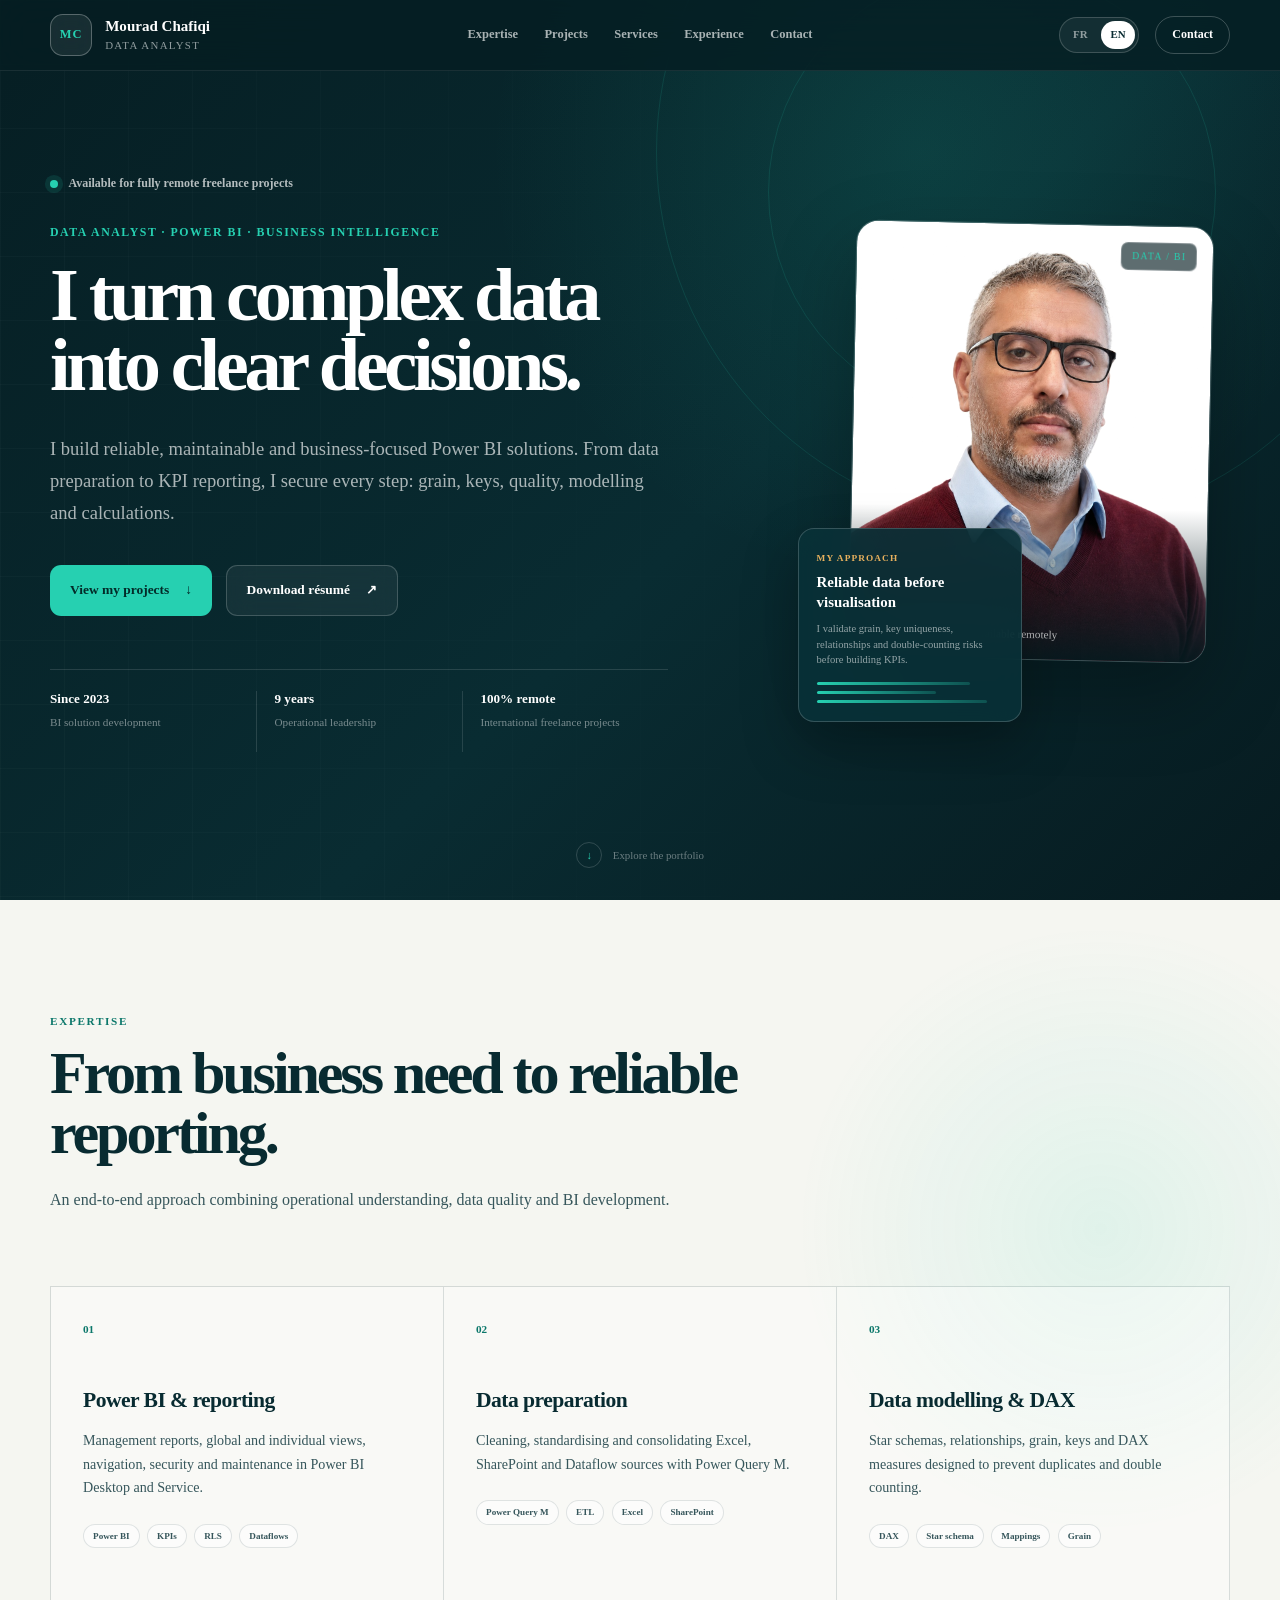
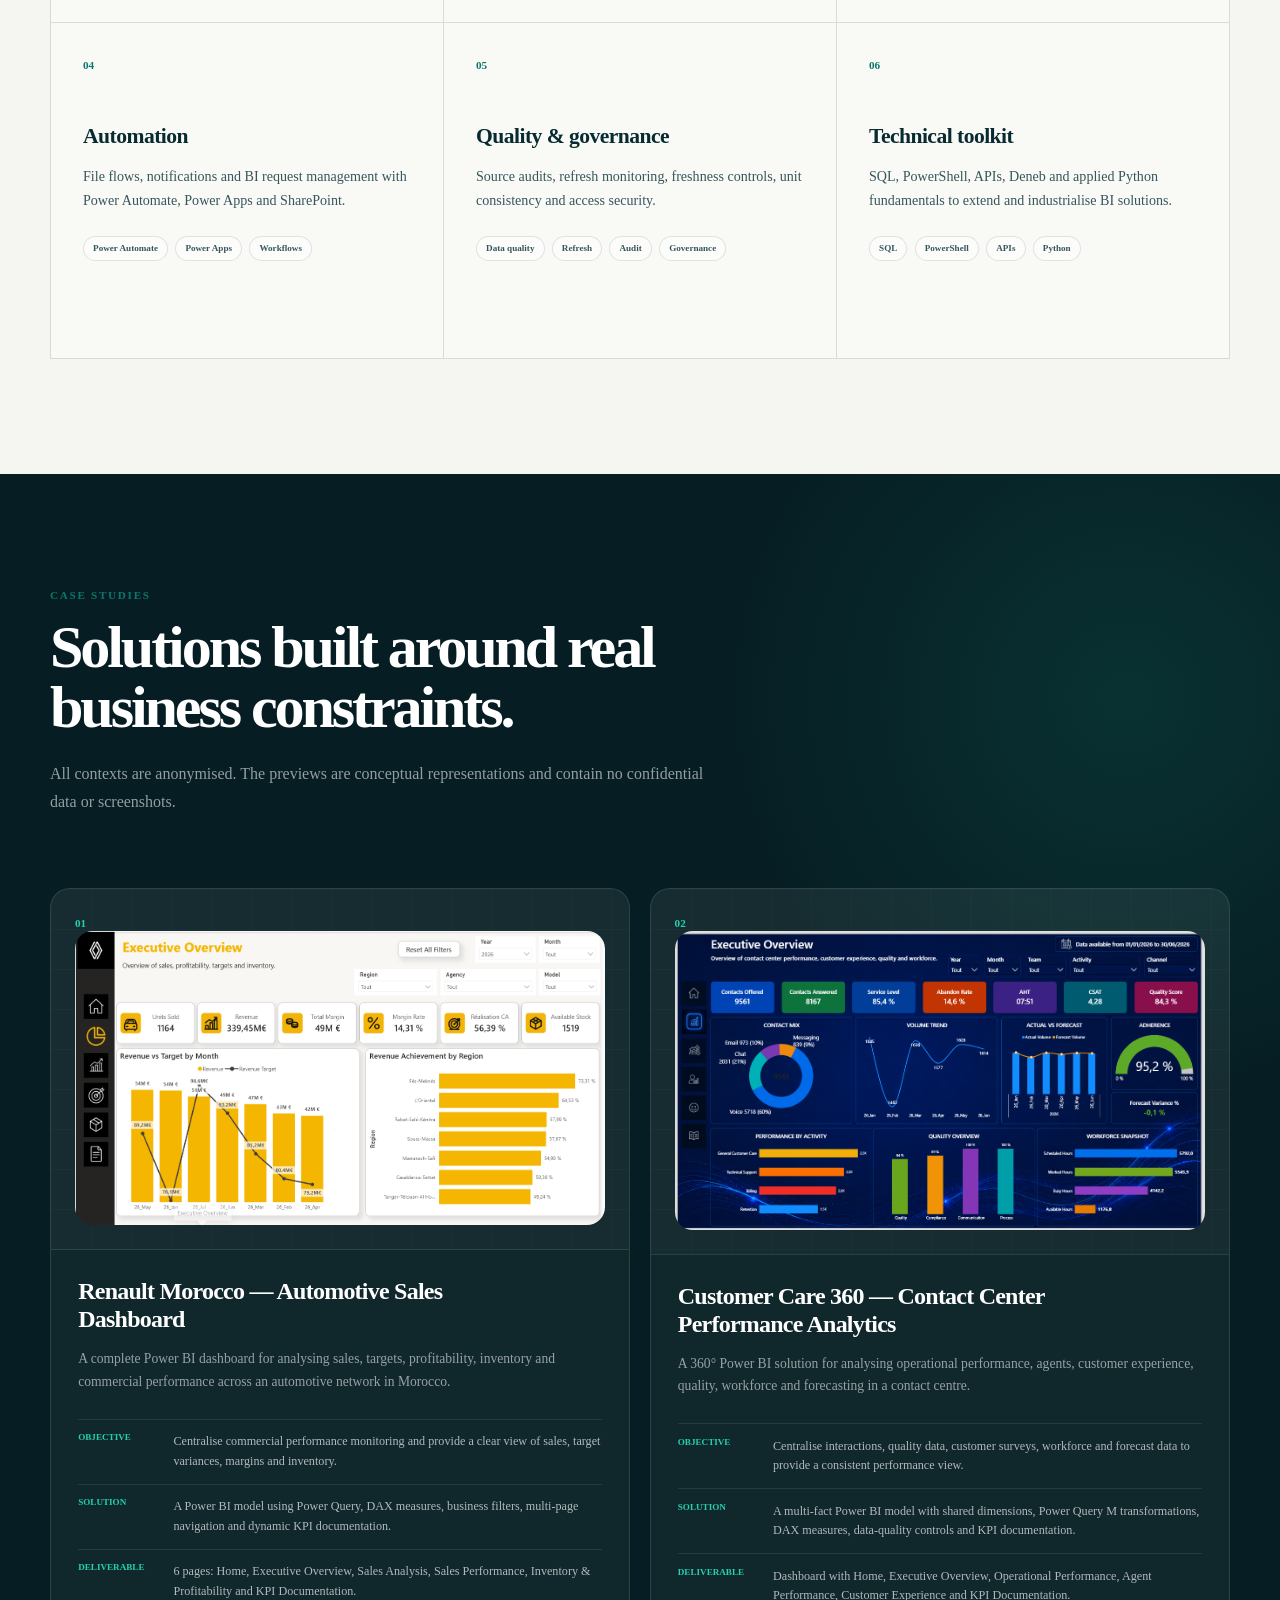
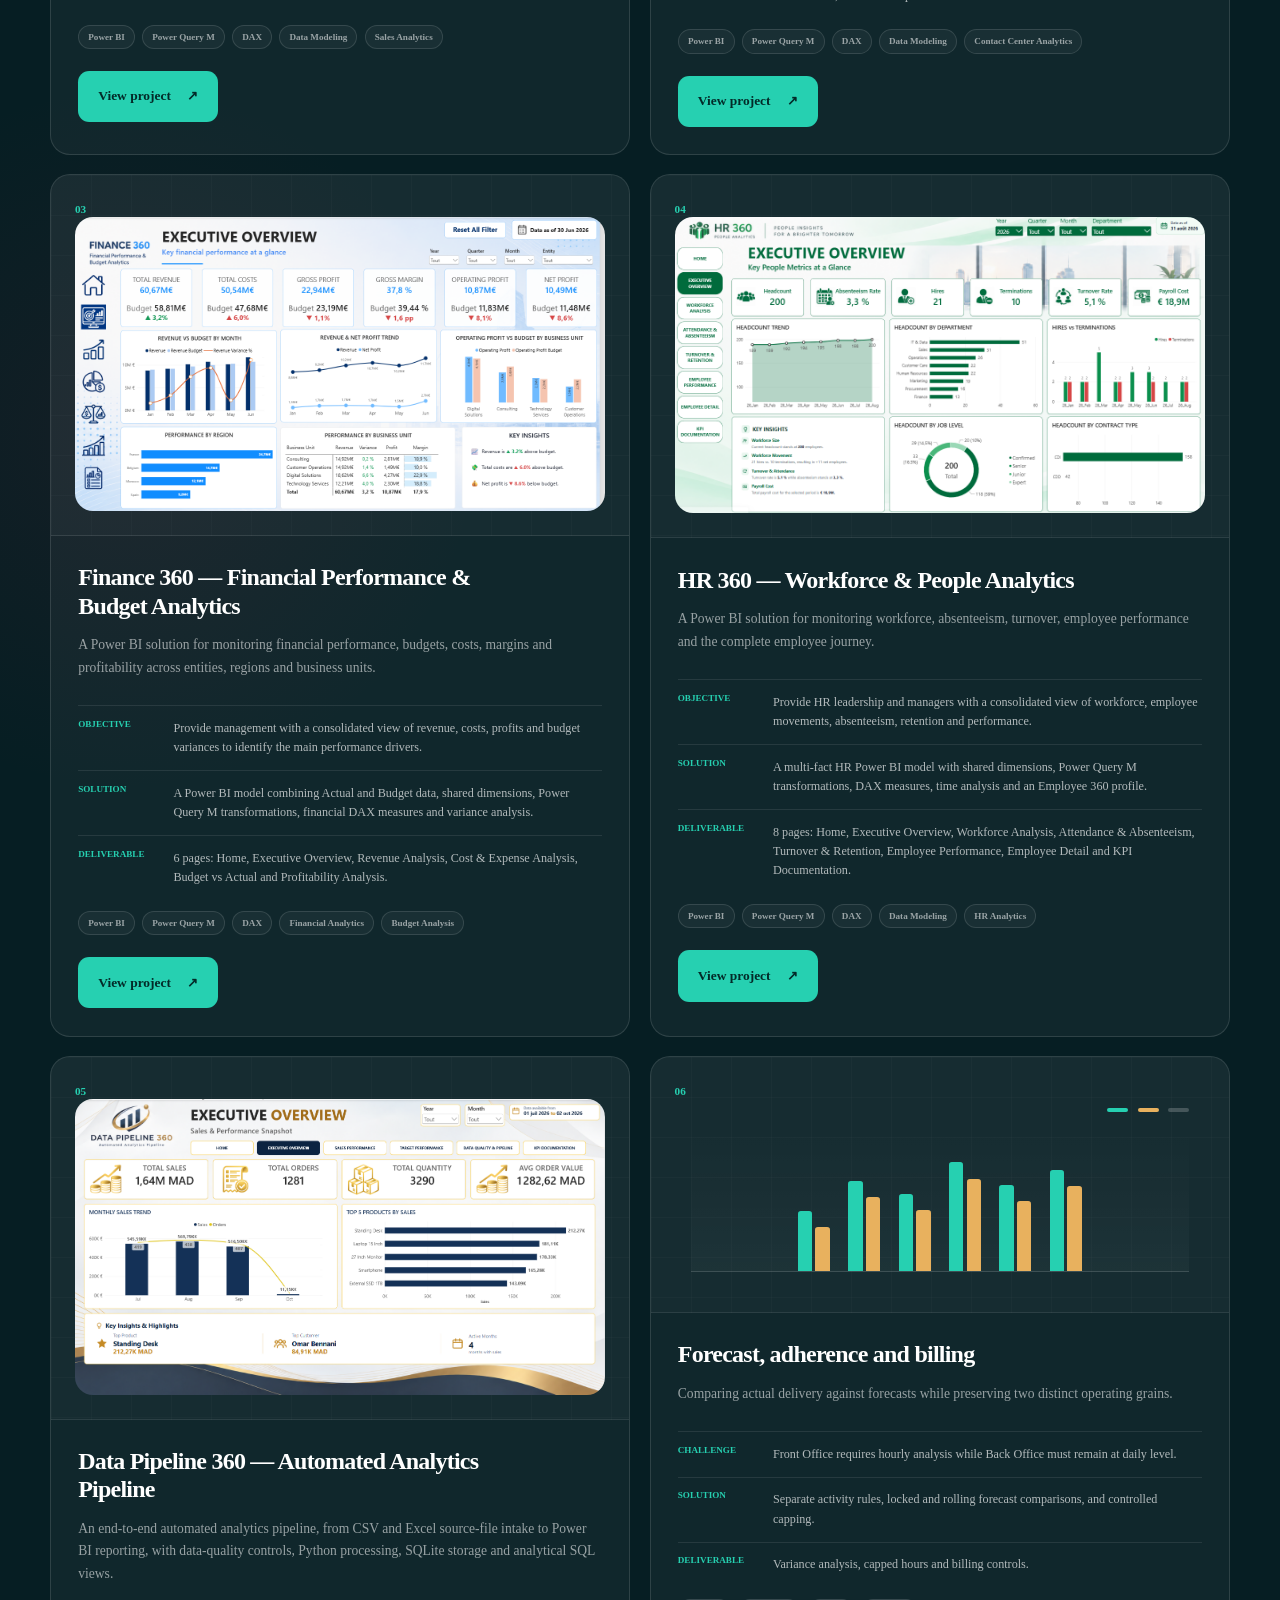
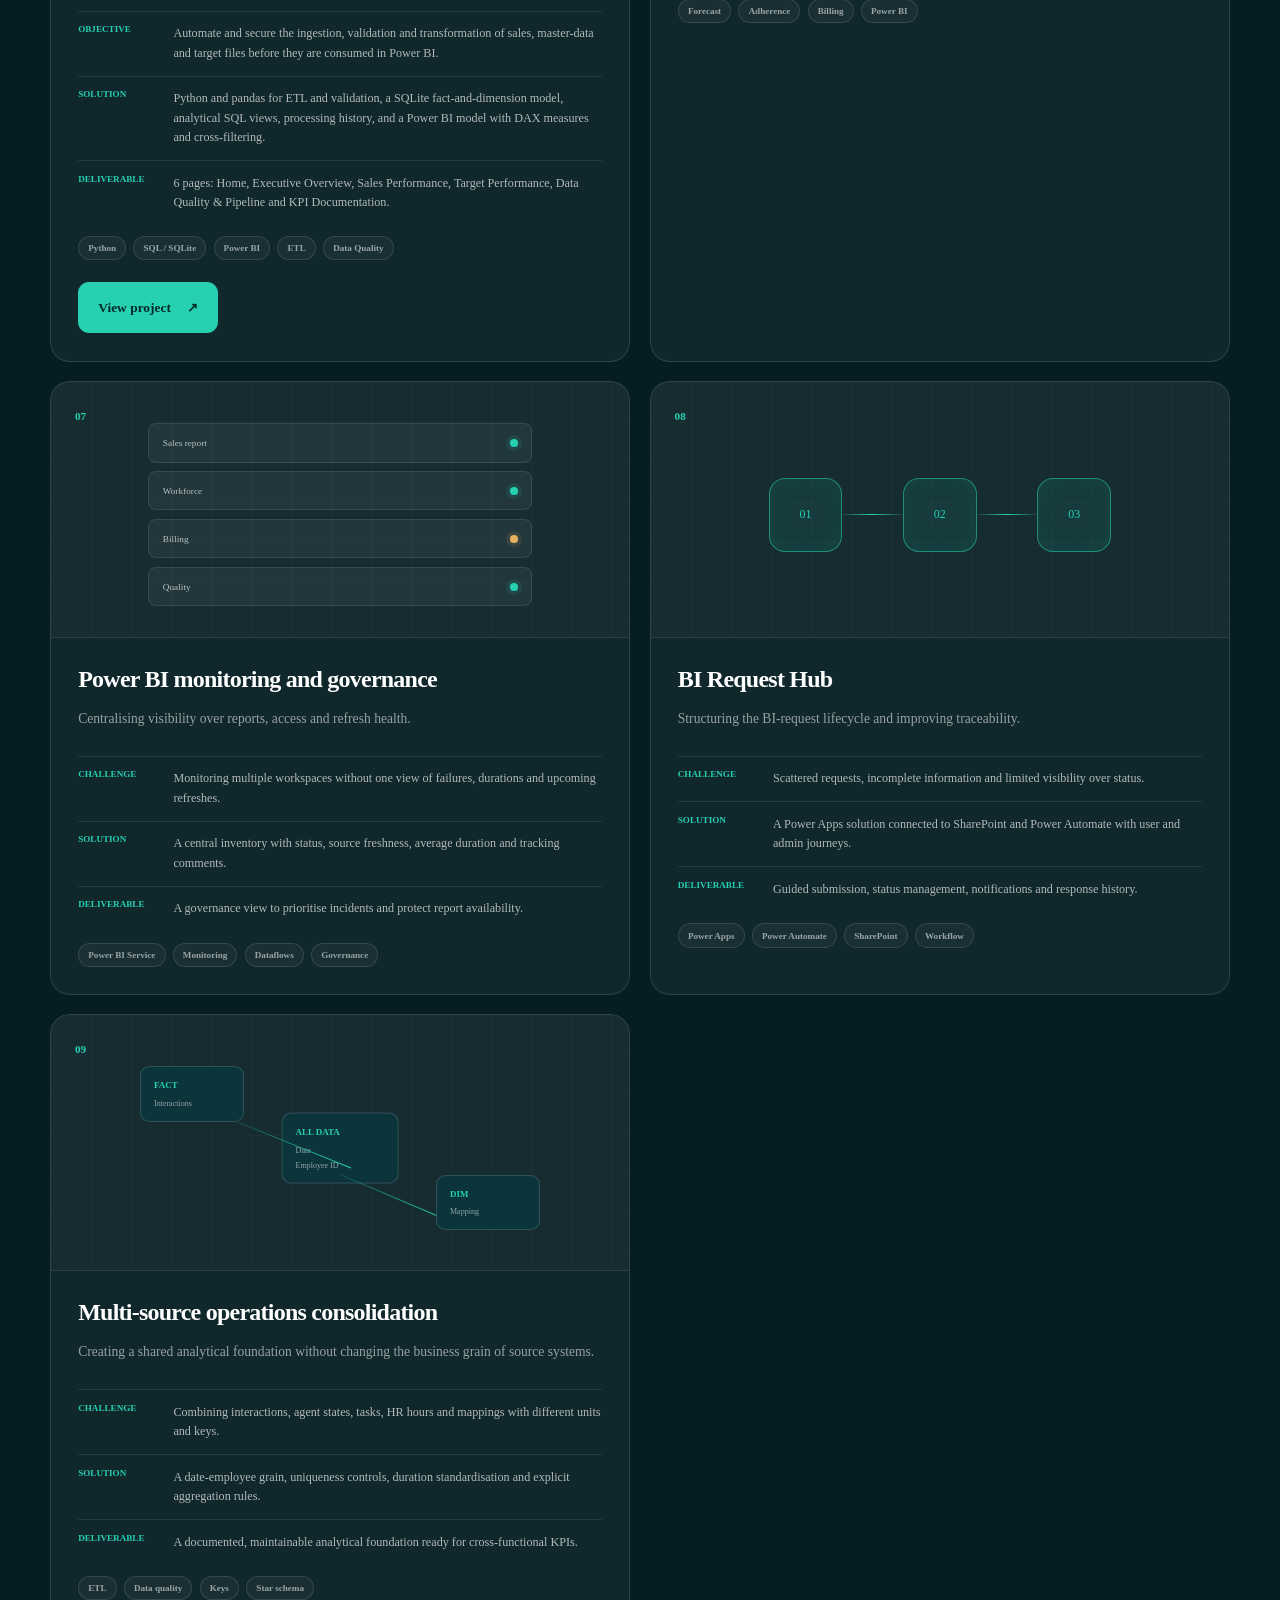
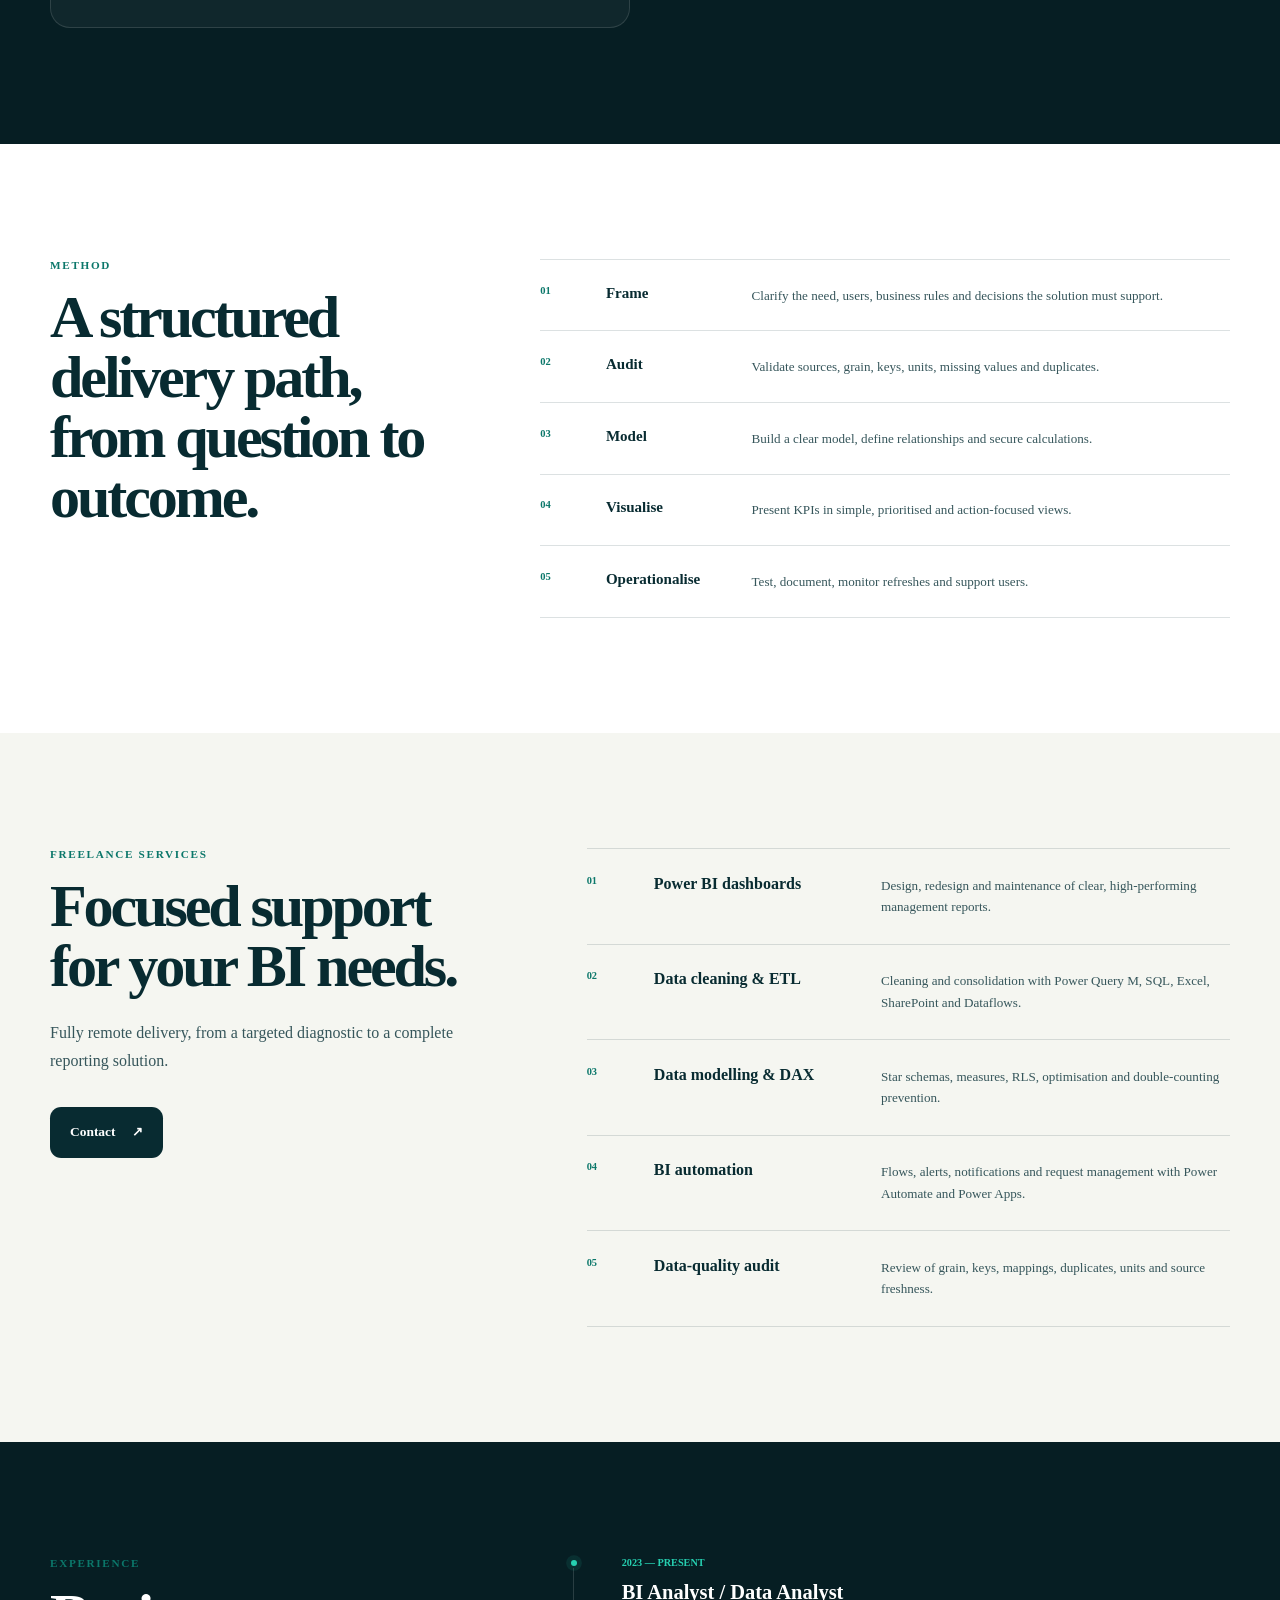
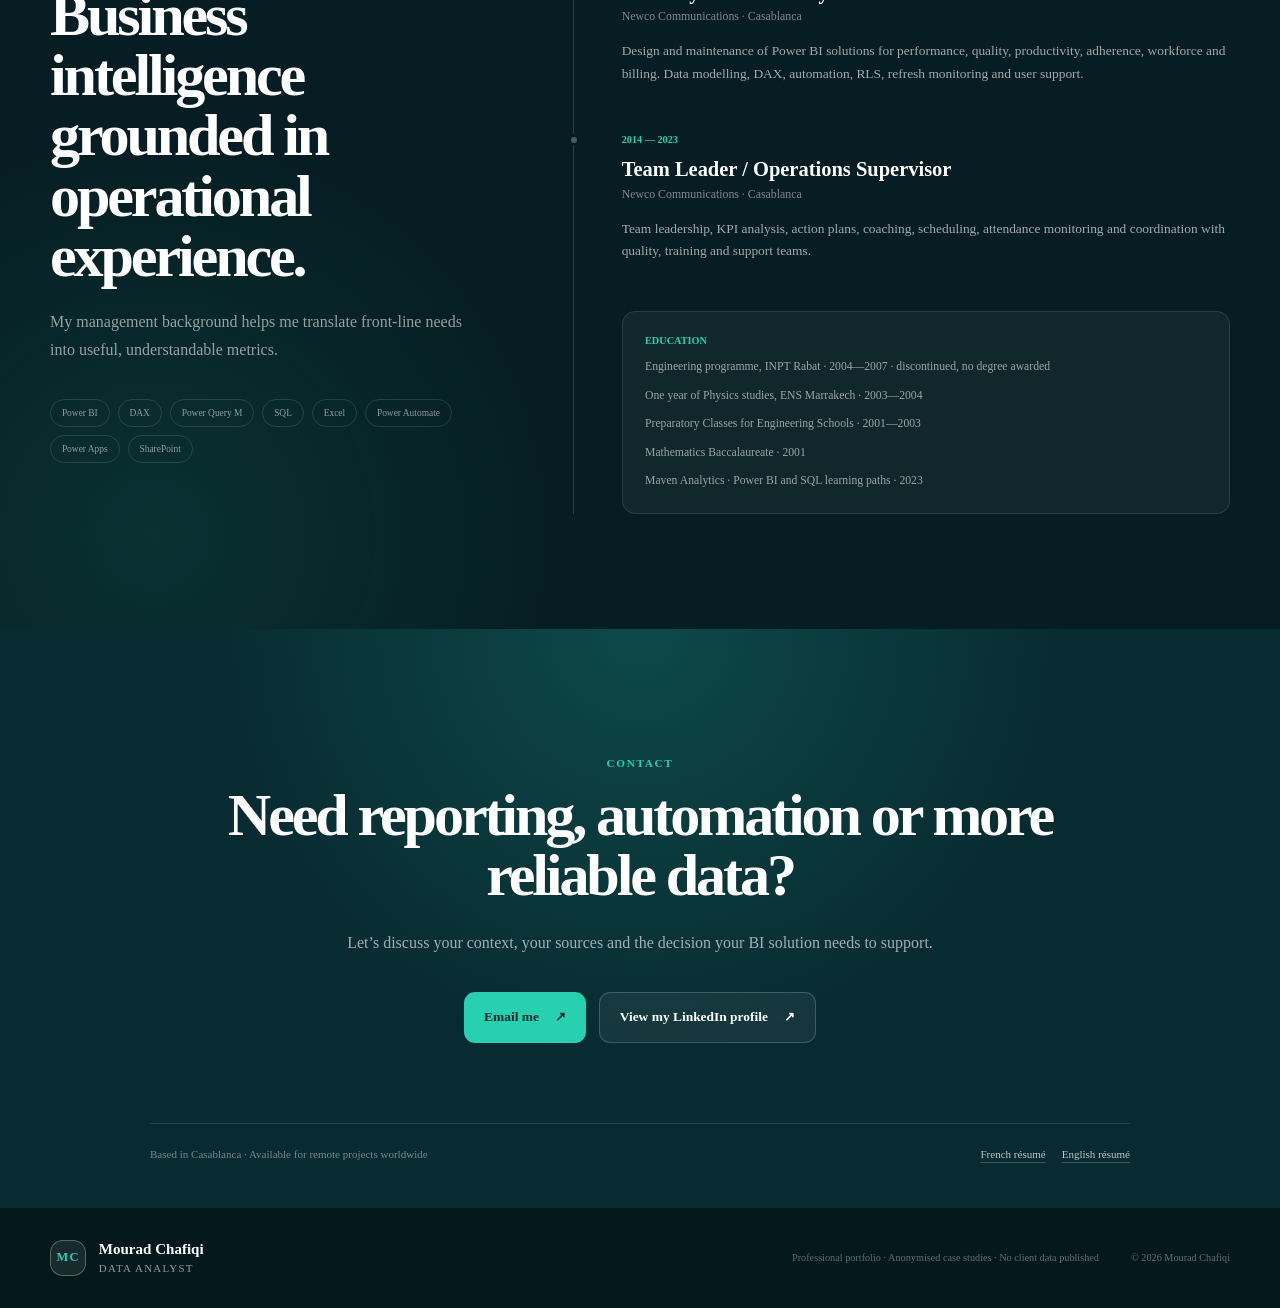
==== en.html @ 013a35cc "Update en.html" ====
<!doctype html>
<html lang="en">
<head>
  <meta charset="utf-8">
  <meta name="viewport" content="width=device-width, initial-scale=1">
  <meta name="description" content="Portfolio of Mourad Chafiqi, Data Analyst specializing in Power BI, DAX, Power Query, data modeling and BI automation.">
  <title>Mourad Chafiqi | Data Analyst & Power BI</title>
  <link rel="icon" href="favicon.svg" type="image/svg+xml">
  <link rel="stylesheet" href="styles.css">
</head>
<body>
<link rel="preload" as="image" href="mourad-chafiqi.jpg"/><main><a class="skip-link" href="#main-content">Explore the portfolio</a><header class="site-header"><a class="brand" href="#top" aria-label="Mourad Chafiqi"><span class="brand-mark">MC</span><span class="brand-copy"><strong>Mourad Chafiqi</strong><small>Data Analyst</small></span></a><nav class="desktop-nav" aria-label="Navigation principale"><a href="#expertise">Expertise</a><a href="#projects">Projects</a><a href="#services">Services</a><a href="#journey">Experience</a><a href="#contact">Contact</a></nav><div class="header-actions"><div class="language-switch" aria-label="Choix de la langue"><a href="index.html">FR</a><a class="is-active" href="en.html" aria-current="page">EN</a></div><a class="header-contact" href="mailto:ch.mourad@gmail.com">Contact</a></div></header><section class="hero" id="top"><div class="hero-orbit hero-orbit-one"></div><div class="hero-orbit hero-orbit-two"></div><div class="hero-grid" id="main-content"><div class="hero-copy"><div class="availability"><span aria-hidden="true"></span>Available for fully remote freelance projects</div><p class="eyebrow">Data Analyst · Power BI · Business Intelligence</p><h1>I turn complex data into clear decisions.</h1><p class="hero-intro">I build reliable, maintainable and business-focused Power BI solutions. From data preparation to KPI reporting, I secure every step: grain, keys, quality, modelling and calculations.</p><div class="hero-actions"><a class="button button-primary" href="#projects">View my projects<span aria-hidden="true">↓</span></a><a class="button button-secondary" href="cv/CV_Mourad_Chafiqi_Data_Analyst_EN.pdf" download="">Download résumé<span aria-hidden="true">↗</span></a></div><div class="proof-grid" aria-label="Expérience en bref"><div class="proof-item"><strong>Since 2023</strong><span>BI solution development</span></div><div class="proof-item"><strong>9 years</strong><span>Operational leadership</span></div><div class="proof-item"><strong>100% remote</strong><span>International freelance projects</span></div></div></div><div class="hero-visual"><div class="portrait-frame"><div class="portrait-label">DATA / BI</div><img src="mourad-chafiqi.jpg" alt="Professional portrait of Mourad Chafiqi"/><p>Casablanca, Morocco · Available remotely</p></div><aside class="focus-card"><span>My approach</span><h2>Reliable data before visualisation</h2><p>I validate grain, key uniqueness, relationships and double-counting risks before building KPIs.</p><div class="focus-bars" aria-hidden="true"><i style="width:82%"></i><i style="width:64%"></i><i style="width:91%"></i></div></aside></div></div><a class="scroll-cue" href="#expertise"><span aria-hidden="true">↓</span>Explore the portfolio</a></section><section class="section expertise-section" id="expertise"><div class="section-shell"><div class="section-heading"><p class="section-label">Expertise</p><h2>From business need to reliable reporting.</h2><p>An end-to-end approach combining operational understanding, data quality and BI development.</p></div><div class="expertise-grid"><article class="expertise-card"><span class="card-number">01</span><h3>Power BI &amp; reporting</h3><p>Management reports, global and individual views, navigation, security and maintenance in Power BI Desktop and Service.</p><div class="tag-row"><span>Power BI</span><span>KPIs</span><span>RLS</span><span>Dataflows</span></div></article><article class="expertise-card"><span class="card-number">02</span><h3>Data preparation</h3><p>Cleaning, standardising and consolidating Excel, SharePoint and Dataflow sources with Power Query M.</p><div class="tag-row"><span>Power Query M</span><span>ETL</span><span>Excel</span><span>SharePoint</span></div></article><article class="expertise-card"><span class="card-number">03</span><h3>Data modelling &amp; DAX</h3><p>Star schemas, relationships, grain, keys and DAX measures designed to prevent duplicates and double counting.</p><div class="tag-row"><span>DAX</span><span>Star schema</span><span>Mappings</span><span>Grain</span></div></article><article class="expertise-card"><span class="card-number">04</span><h3>Automation</h3><p>File flows, notifications and BI request management with Power Automate, Power Apps and SharePoint.</p><div class="tag-row"><span>Power Automate</span><span>Power Apps</span><span>Workflows</span></div></article><article class="expertise-card"><span class="card-number">05</span><h3>Quality &amp; governance</h3><p>Source audits, refresh monitoring, freshness controls, unit consistency and access security.</p><div class="tag-row"><span>Data quality</span><span>Refresh</span><span>Audit</span><span>Governance</span></div></article><article class="expertise-card"><span class="card-number">06</span><h3>Technical toolkit</h3><p>SQL, PowerShell, APIs, Deneb and applied Python fundamentals to extend and industrialise BI solutions.</p><div class="tag-row"><span>SQL</span><span>PowerShell</span><span>APIs</span><span>Python</span></div></article></div></div></section><section class="section projects-section" id="projects"><div class="section-shell"><div class="section-heading section-heading-light"><p class="section-label">Case studies</p><h2>Solutions built around real business constraints.</h2><p>All contexts are anonymised. The previews are conceptual representations and contain no confidential data or screenshots.</p></div>
<div class="projects-grid">

  <article class="project-card project-card-featured">
    <div class="project-card-top">
      <span class="project-index">01</span>
      <a href="project-renault-en.html" aria-label="View the Renault Morocco project">
        <img src="images/renault/executive-overview.png" alt="Renault Morocco Power BI dashboard preview" style="width:100%;height:auto;display:block;border-radius:18px;">
      </a>
    </div>
    <div class="project-card-copy">
      <h3>Renault Morocco — Automotive Sales Dashboard</h3>
      <p class="project-summary">A complete Power BI dashboard for analysing sales, targets, profitability, inventory and commercial performance across an automotive network in Morocco.</p>
      <dl>
        <div><dt>Objective</dt><dd>Centralise commercial performance monitoring and provide a clear view of sales, target variances, margins and inventory.</dd></div>
        <div><dt>Solution</dt><dd>A Power BI model using Power Query, DAX measures, business filters, multi-page navigation and dynamic KPI documentation.</dd></div>
        <div><dt>Deliverable</dt><dd>6 pages: Home, Executive Overview, Sales Analysis, Sales Performance, Inventory &amp; Profitability and KPI Documentation.</dd></div>
      </dl>
      <div class="tag-row tag-row-dark"><span>Power BI</span><span>Power Query M</span><span>DAX</span><span>Data Modeling</span><span>Sales Analytics</span></div>
      <div style="margin-top:22px;"><a class="button button-primary" href="project-renault-en.html">View project <span aria-hidden="true">↗</span></a></div>
    </div>
  </article>

  <article class="project-card project-card-featured">
    <div class="project-card-top">
      <span class="project-index">02</span>
      <a href="project-customer-care-360-en.html" aria-label="View the Customer Care 360 project">
        <img src="images/customer-care-360/executive-overview.png" alt="Customer Care 360 Power BI dashboard preview" style="width:100%;height:auto;display:block;border-radius:18px;">
      </a>
    </div>
    <div class="project-card-copy">
      <h3>Customer Care 360 — Contact Center Performance Analytics</h3>
      <p class="project-summary">A 360° Power BI solution for analysing operational performance, agents, customer experience, quality, workforce and forecasting in a contact centre.</p>
      <dl>
        <div><dt>Objective</dt><dd>Centralise interactions, quality data, customer surveys, workforce and forecast data to provide a consistent performance view.</dd></div>
        <div><dt>Solution</dt><dd>A multi-fact Power BI model with shared dimensions, Power Query M transformations, DAX measures, data-quality controls and KPI documentation.</dd></div>
        <div><dt>Deliverable</dt><dd>Dashboard with Home, Executive Overview, Operational Performance, Agent Performance, Customer Experience and KPI Documentation.</dd></div>
      </dl>
      <div class="tag-row tag-row-dark"><span>Power BI</span><span>Power Query M</span><span>DAX</span><span>Data Modeling</span><span>Contact Center Analytics</span></div>
      <div style="margin-top:22px;"><a class="button button-primary" href="project-customer-care-360-en.html">View project <span aria-hidden="true">↗</span></a></div>
    </div>
  </article>

  <article class="project-card project-card-featured">
    <div class="project-card-top">
      <span class="project-index">03</span>
      <a href="project-finance-360-en.html" aria-label="View the Finance 360 project">
        <img src="images/finance-360/Executive overview.png" alt="Finance 360 Power BI dashboard preview" style="width:100%;height:auto;display:block;border-radius:18px;">
      </a>
    </div>
    <div class="project-card-copy">
      <h3>Finance 360 — Financial Performance &amp; Budget Analytics</h3>
      <p class="project-summary">A Power BI solution for monitoring financial performance, budgets, costs, margins and profitability across entities, regions and business units.</p>
      <dl>
        <div><dt>Objective</dt><dd>Provide management with a consolidated view of revenue, costs, profits and budget variances to identify the main performance drivers.</dd></div>
        <div><dt>Solution</dt><dd>A Power BI model combining Actual and Budget data, shared dimensions, Power Query M transformations, financial DAX measures and variance analysis.</dd></div>
        <div><dt>Deliverable</dt><dd>6 pages: Home, Executive Overview, Revenue Analysis, Cost &amp; Expense Analysis, Budget vs Actual and Profitability Analysis.</dd></div>
      </dl>
      <div class="tag-row tag-row-dark"><span>Power BI</span><span>Power Query M</span><span>DAX</span><span>Financial Analytics</span><span>Budget Analysis</span></div>
      <div style="margin-top:22px;"><a class="button button-primary" href="project-finance-360-en.html">View project <span aria-hidden="true">↗</span></a></div>
    </div>
  </article>

  <article class="project-card project-card-featured">
    <div class="project-card-top">
      <span class="project-index">04</span>
      <a href="project-hr-360-en.html" aria-label="View the HR 360 project">
        <img src="images/hr-360/EXECUTIVE OVERVIEW.png" alt="HR 360 Power BI dashboard preview" style="width:100%;height:auto;display:block;border-radius:18px;">
      </a>
    </div>
    <div class="project-card-copy">
      <h3>HR 360 — Workforce &amp; People Analytics</h3>
      <p class="project-summary">A Power BI solution for monitoring workforce, absenteeism, turnover, employee performance and the complete employee journey.</p>
      <dl>
        <div><dt>Objective</dt><dd>Provide HR leadership and managers with a consolidated view of workforce, employee movements, absenteeism, retention and performance.</dd></div>
        <div><dt>Solution</dt><dd>A multi-fact HR Power BI model with shared dimensions, Power Query M transformations, DAX measures, time analysis and an Employee 360 profile.</dd></div>
        <div><dt>Deliverable</dt><dd>8 pages: Home, Executive Overview, Workforce Analysis, Attendance &amp; Absenteeism, Turnover &amp; Retention, Employee Performance, Employee Detail and KPI Documentation.</dd></div>
      </dl>
      <div class="tag-row tag-row-dark"><span>Power BI</span><span>Power Query M</span><span>DAX</span><span>Data Modeling</span><span>HR Analytics</span></div>
      <div style="margin-top:22px;"><a class="button button-primary" href="project-hr-360-en.html">View project <span aria-hidden="true">↗</span></a></div>
    </div>
  </article>



  <article class="project-card project-card-featured">
    <div class="project-card-top">
      <span class="project-index">05</span>
      <a href="project-data-pipeline-360-en.html" aria-label="View the Data Pipeline 360 project">
        <img src="images/data-pipeline-360/EXECUTIVE OVERVIEW.png" alt="Data Pipeline 360 Power BI dashboard preview" style="width:100%;height:auto;display:block;border-radius:18px;">
      </a>
    </div>
    <div class="project-card-copy">
      <h3>Data Pipeline 360 — Automated Analytics Pipeline</h3>
      <p class="project-summary">An end-to-end automated analytics pipeline, from CSV and Excel source-file intake to Power BI reporting, with data-quality controls, Python processing, SQLite storage and analytical SQL views.</p>
      <dl>
        <div><dt>Objective</dt><dd>Automate and secure the ingestion, validation and transformation of sales, master-data and target files before they are consumed in Power BI.</dd></div>
        <div><dt>Solution</dt><dd>Python and pandas for ETL and validation, a SQLite fact-and-dimension model, analytical SQL views, processing history, and a Power BI model with DAX measures and cross-filtering.</dd></div>
        <div><dt>Deliverable</dt><dd>6 pages: Home, Executive Overview, Sales Performance, Target Performance, Data Quality &amp; Pipeline and KPI Documentation.</dd></div>
      </dl>
      <div class="tag-row tag-row-dark"><span>Python</span><span>SQL / SQLite</span><span>Power BI</span><span>ETL</span><span>Data Quality</span></div>
      <div style="margin-top:22px;"><a class="button button-primary" href="project-data-pipeline-360-en.html">View project <span aria-hidden="true">↗</span></a></div>
    </div>
  </article>


  <article class="project-card">
    <div class="project-card-top"><span class="project-index">06</span>
      <div class="project-visual forecast-visual" aria-hidden="true"><div class="forecast-legend"><i></i><span></span><em></em></div><div class="forecast-columns"><div><i style="height:48%"></i><span style="height:35%"></span></div><div><i style="height:72%"></i><span style="height:59%"></span></div><div><i style="height:62%"></i><span style="height:49%"></span></div><div><i style="height:87%"></i><span style="height:74%"></span></div><div><i style="height:69%"></i><span style="height:56%"></span></div><div><i style="height:81%"></i><span style="height:68%"></span></div></div></div>
    </div>
    <div class="project-card-copy"><h3>Forecast, adherence and billing</h3><p class="project-summary">Comparing actual delivery against forecasts while preserving two distinct operating grains.</p><dl><div><dt>Challenge</dt><dd>Front Office requires hourly analysis while Back Office must remain at daily level.</dd></div><div><dt>Solution</dt><dd>Separate activity rules, locked and rolling forecast comparisons, and controlled capping.</dd></div><div><dt>Deliverable</dt><dd>Variance analysis, capped hours and billing controls.</dd></div></dl><div class="tag-row tag-row-dark"><span>Forecast</span><span>Adherence</span><span>Billing</span><span>Power BI</span></div></div>
  </article>

  <article class="project-card">
    <div class="project-card-top"><span class="project-index">07</span><div class="project-visual governance-visual" aria-hidden="true"><div><span>Sales report</span><i class="good"></i></div><div><span>Workforce</span><i class="good"></i></div><div><span>Billing</span><i class="warn"></i></div><div><span>Quality</span><i class="good"></i></div></div></div>
    <div class="project-card-copy"><h3>Power BI monitoring and governance</h3><p class="project-summary">Centralising visibility over reports, access and refresh health.</p><dl><div><dt>Challenge</dt><dd>Monitoring multiple workspaces without one view of failures, durations and upcoming refreshes.</dd></div><div><dt>Solution</dt><dd>A central inventory with status, source freshness, average duration and tracking comments.</dd></div><div><dt>Deliverable</dt><dd>A governance view to prioritise incidents and protect report availability.</dd></div></dl><div class="tag-row tag-row-dark"><span>Power BI Service</span><span>Monitoring</span><span>Dataflows</span><span>Governance</span></div></div>
  </article>

  <article class="project-card">
    <div class="project-card-top"><span class="project-index">08</span><div class="project-visual requests-visual" aria-hidden="true"><div class="flow-node">01</div><i></i><div class="flow-node">02</div><i></i><div class="flow-node">03</div></div></div>
    <div class="project-card-copy"><h3>BI Request Hub</h3><p class="project-summary">Structuring the BI-request lifecycle and improving traceability.</p><dl><div><dt>Challenge</dt><dd>Scattered requests, incomplete information and limited visibility over status.</dd></div><div><dt>Solution</dt><dd>A Power Apps solution connected to SharePoint and Power Automate with user and admin journeys.</dd></div><div><dt>Deliverable</dt><dd>Guided submission, status management, notifications and response history.</dd></div></dl><div class="tag-row tag-row-dark"><span>Power Apps</span><span>Power Automate</span><span>SharePoint</span><span>Workflow</span></div></div>
  </article>

  <article class="project-card">
    <div class="project-card-top"><span class="project-index">09</span><div class="project-visual model-visual" aria-hidden="true"><div class="model-table table-main"><strong>ALL DATA</strong><span>Date</span><span>Employee ID</span></div><i class="model-line line-one"></i><i class="model-line line-two"></i><div class="model-table table-source source-one"><strong>FACT</strong><span>Interactions</span></div><div class="model-table table-source source-two"><strong>DIM</strong><span>Mapping</span></div></div></div>
    <div class="project-card-copy"><h3>Multi-source operations consolidation</h3><p class="project-summary">Creating a shared analytical foundation without changing the business grain of source systems.</p><dl><div><dt>Challenge</dt><dd>Combining interactions, agent states, tasks, HR hours and mappings with different units and keys.</dd></div><div><dt>Solution</dt><dd>A date-employee grain, uniqueness controls, duration standardisation and explicit aggregation rules.</dd></div><div><dt>Deliverable</dt><dd>A documented, maintainable analytical foundation ready for cross-functional KPIs.</dd></div></dl><div class="tag-row tag-row-dark"><span>ETL</span><span>Data quality</span><span>Keys</span><span>Star schema</span></div></div>
  </article>

</div>
</div></section><section class="section method-section"><div class="section-shell method-shell"><div class="section-heading"><p class="section-label">Method</p><h2>A structured delivery path, from question to outcome.</h2></div><div class="method-track"><article class="method-step"><span>01</span><h3>Frame</h3><p>Clarify the need, users, business rules and decisions the solution must support.</p></article><article class="method-step"><span>02</span><h3>Audit</h3><p>Validate sources, grain, keys, units, missing values and duplicates.</p></article><article class="method-step"><span>03</span><h3>Model</h3><p>Build a clear model, define relationships and secure calculations.</p></article><article class="method-step"><span>04</span><h3>Visualise</h3><p>Present KPIs in simple, prioritised and action-focused views.</p></article><article class="method-step"><span>05</span><h3>Operationalise</h3><p>Test, document, monitor refreshes and support users.</p></article></div></div></section><section class="section services-section" id="services"><div class="section-shell services-shell"><div class="services-intro"><div class="section-heading"><p class="section-label">Freelance services</p><h2>Focused support for your BI needs.</h2><p>Fully remote delivery, from a targeted diagnostic to a complete reporting solution.</p></div><a class="button button-ink" href="mailto:ch.mourad@gmail.com">Contact<span aria-hidden="true">↗</span></a></div><div class="services-list"><article class="service-item"><span>01</span><h3>Power BI dashboards</h3><p>Design, redesign and maintenance of clear, high-performing management reports.</p></article><article class="service-item"><span>02</span><h3>Data cleaning &amp; ETL</h3><p>Cleaning and consolidation with Power Query M, SQL, Excel, SharePoint and Dataflows.</p></article><article class="service-item"><span>03</span><h3>Data modelling &amp; DAX</h3><p>Star schemas, measures, RLS, optimisation and double-counting prevention.</p></article><article class="service-item"><span>04</span><h3>BI automation</h3><p>Flows, alerts, notifications and request management with Power Automate and Power Apps.</p></article><article class="service-item"><span>05</span><h3>Data-quality audit</h3><p>Review of grain, keys, mappings, duplicates, units and source freshness.</p></article></div></div></section><section class="section journey-section" id="journey"><div class="section-shell journey-shell"><div class="journey-intro"><div class="section-heading section-heading-light"><p class="section-label">Experience</p><h2>Business intelligence grounded in operational experience.</h2><p>My management background helps me translate front-line needs into useful, understandable metrics.</p></div><div class="tool-cloud" aria-label="Outils"><span>Power BI</span><span>DAX</span><span>Power Query M</span><span>SQL</span><span>Excel</span><span>Power Automate</span><span>Power Apps</span><span>SharePoint</span></div></div><div class="timeline"><article class="timeline-item"><div class="timeline-marker"><i class="is-current"></i></div><p class="timeline-period">2023 — Present</p><h3>BI Analyst / Data Analyst</h3><strong>Newco Communications · Casablanca</strong><p>Design and maintenance of Power BI solutions for performance, quality, productivity, adherence, workforce and billing. Data modelling, DAX, automation, RLS, refresh monitoring and user support.</p></article><article class="timeline-item"><div class="timeline-marker"><i class=""></i></div><p class="timeline-period">2014 — 2023</p><h3>Team Leader / Operations Supervisor</h3><strong>Newco Communications · Casablanca</strong><p>Team leadership, KPI analysis, action plans, coaching, scheduling, attendance monitoring and coordination with quality, training and support teams.</p></article><article class="education-card"><p class="timeline-period">Education</p><ul><li>Engineering programme, INPT Rabat · 2004—2007 · discontinued, no degree awarded</li><li>One year of Physics studies, ENS Marrakech · 2003—2004</li><li>Preparatory Classes for Engineering Schools · 2001—2003</li><li>Mathematics Baccalaureate · 2001</li><li>Maven Analytics · Power BI and SQL learning paths · 2023</li></ul></article></div></div></section><section class="contact-section" id="contact"><div class="contact-shell"><p class="section-label">Contact</p><h2>Need reporting, automation or more reliable data?</h2><p class="contact-copy">Let’s discuss your context, your sources and the decision your BI solution needs to support.</p><div class="contact-actions"><a class="button button-primary" href="mailto:ch.mourad@gmail.com">Email me<span aria-hidden="true">↗</span></a><a class="button button-secondary" href="https://www.linkedin.com/in/mourad-chafiqi-4062b8140/" target="_blank" rel="noreferrer">View my LinkedIn profile<span aria-hidden="true">↗</span></a></div><div class="contact-meta"><span>Based in Casablanca · Available for remote projects worldwide</span><div><a href="cv/CV_Mourad_Chafiqi_Data_Analyst_FR.pdf" download="">French résumé</a><a href="cv/CV_Mourad_Chafiqi_Data_Analyst_EN.pdf" download="">English résumé</a></div></div></div></section><footer><div><a class="brand footer-brand" href="#top" aria-label="Retour en haut"><span class="brand-mark">MC</span><span class="brand-copy"><strong>Mourad Chafiqi</strong><small>Data Analyst</small></span></a><p>Professional portfolio · Anonymised case studies · No client data published</p><span>© 2026 Mourad Chafiqi</span></div></footer></main>
</body>
</html>
---- styles.css ----
:root {
  --ink: #082b31;
  --ink-soft: #36565b;
  --night: #061e23;
  --night-soft: #0b353b;
  --teal: #26d0b1;
  --teal-dark: #0b776a;
  --paper: #f5f6f1;
  --white: #ffffff;
  --line: rgba(8, 43, 49, 0.14);
  --warm: #e8b15e;
  --burgundy: #7b2036;
}

* {
  box-sizing: border-box;
}

html {
  scroll-behavior: smooth;
}

body {
  margin: 0;
  background: var(--paper);
  color: var(--ink);
  font-family: var(--font-geist-sans), Arial, Helvetica, sans-serif;
}

button,
a {
  -webkit-tap-highlight-color: transparent;
}

a {
  color: inherit;
  text-decoration: none;
}

button {
  font: inherit;
}

.skip-link {
  position: fixed;
  left: 1rem;
  top: 1rem;
  z-index: 100;
  padding: 0.75rem 1rem;
  border-radius: 0.6rem;
  background: var(--white);
  color: var(--ink);
  transform: translateY(-150%);
  transition: transform 180ms ease;
}

.skip-link:focus {
  transform: translateY(0);
}

.site-header {
  position: fixed;
  inset: 0 0 auto;
  z-index: 20;
  display: grid;
  grid-template-columns: 1fr auto 1fr;
  align-items: center;
  width: 100%;
  margin: 0 auto;
  padding: 0.85rem max(1rem, calc((100vw - 1180px) / 2));
  border-bottom: 1px solid rgba(255, 255, 255, 0.08);
  background: rgba(6, 30, 35, 0.82);
  color: var(--white);
  backdrop-filter: blur(18px);
}

.brand {
  display: inline-flex;
  align-items: center;
  gap: 0.8rem;
  width: fit-content;
}

.brand-mark {
  display: grid;
  width: 2.65rem;
  height: 2.65rem;
  place-items: center;
  border: 1px solid rgba(255, 255, 255, 0.28);
  border-radius: 0.8rem;
  background: rgba(255, 255, 255, 0.08);
  color: var(--teal);
  font-family: var(--font-geist-mono), monospace;
  font-size: 0.78rem;
  font-weight: 750;
  letter-spacing: 0.08em;
  backdrop-filter: blur(12px);
}

.brand-copy {
  display: flex;
  flex-direction: column;
  line-height: 1.1;
}

.brand-copy strong {
  font-size: 0.94rem;
  font-weight: 650;
}

.brand-copy small {
  margin-top: 0.32rem;
  color: rgba(255, 255, 255, 0.56);
  font-size: 0.68rem;
  font-weight: 520;
  letter-spacing: 0.12em;
  text-transform: uppercase;
}

.desktop-nav {
  display: flex;
  align-items: center;
  gap: 1.65rem;
  color: rgba(255, 255, 255, 0.66);
  font-size: 0.78rem;
  font-weight: 560;
}

.desktop-nav a,
.header-contact {
  transition:
    color 160ms ease,
    background 160ms ease,
    border-color 160ms ease;
}

.desktop-nav a:hover,
.desktop-nav a:focus-visible {
  color: var(--white);
}

.header-actions {
  display: flex;
  justify-content: flex-end;
  align-items: center;
  gap: 1rem;
}

.language-switch {
  display: inline-flex;
  align-items: center;
  justify-content: center;
  gap: 0.2rem;
  min-width: 4.8rem;
  overflow: visible;
  padding: 0.2rem;
  border: 1px solid rgba(255, 255, 255, 0.18);
  border-radius: 999px;
  background: rgba(255, 255, 255, 0.06);
}

.language-switch a {
  display: inline-flex;
  align-items: center;
  justify-content: center;
  flex: 0 0 2.15rem;
  width: 2.15rem;
  height: 1.75rem;
  line-height: 1;
  text-decoration: none;
  border: 0;
  border-radius: 999px;
  background: transparent;
  color: rgba(255, 255, 255, 0.54);
  cursor: pointer;
  font-size: 0.68rem;
  font-weight: 700;
}

.language-switch a.is-active {
  background: var(--white);
  color: var(--ink);
}

.header-contact {
  padding: 0.65rem 1rem;
  border: 1px solid rgba(255, 255, 255, 0.22);
  border-radius: 999px;
  font-size: 0.75rem;
  font-weight: 650;
}

.header-contact:hover,
.header-contact:focus-visible {
  border-color: var(--teal);
  color: var(--teal);
}

.hero {
  position: relative;
  min-height: 100vh;
  overflow: hidden;
  background:
    radial-gradient(circle at 72% 17%, rgba(38, 208, 177, 0.13), transparent 27rem),
    linear-gradient(135deg, #061e23 0%, #092c32 56%, #071b20 100%);
  color: var(--white);
}

.hero::before {
  position: absolute;
  inset: 0;
  background-image:
    linear-gradient(rgba(255, 255, 255, 0.025) 1px, transparent 1px),
    linear-gradient(90deg, rgba(255, 255, 255, 0.025) 1px, transparent 1px);
  background-size: 4rem 4rem;
  content: "";
  mask-image: linear-gradient(to right, black, transparent 75%);
}

.hero-orbit {
  position: absolute;
  border: 1px solid rgba(38, 208, 177, 0.13);
  border-radius: 50%;
}

.hero-orbit-one {
  top: -14rem;
  right: -8rem;
  width: 47rem;
  height: 47rem;
}

.hero-orbit-two {
  top: -2rem;
  right: 4rem;
  width: 28rem;
  height: 28rem;
}

.hero-grid {
  position: relative;
  z-index: 2;
  display: grid;
  grid-template-columns: minmax(0, 1.12fr) minmax(21rem, 0.88fr);
  gap: clamp(3rem, 6vw, 6rem);
  align-items: center;
  width: min(1180px, calc(100% - 3rem));
  min-height: 100vh;
  margin: 0 auto;
  padding: 8.6rem 0 7rem;
}

.hero-copy {
  max-width: 45rem;
}

.availability {
  display: inline-flex;
  align-items: center;
  gap: 0.65rem;
  margin-bottom: 2.1rem;
  color: rgba(255, 255, 255, 0.7);
  font-size: 0.75rem;
  font-weight: 560;
}

.availability span {
  width: 0.5rem;
  height: 0.5rem;
  border-radius: 50%;
  background: var(--teal);
  box-shadow: 0 0 0 0.32rem rgba(38, 208, 177, 0.12);
}

.eyebrow {
  margin: 0 0 1.25rem;
  color: var(--teal);
  font-family: var(--font-geist-mono), monospace;
  font-size: 0.74rem;
  font-weight: 650;
  letter-spacing: 0.13em;
  text-transform: uppercase;
}

.hero h1 {
  max-width: 47rem;
  margin: 0;
  font-size: clamp(3.1rem, 5.8vw, 6.35rem);
  font-weight: 570;
  letter-spacing: -0.058em;
  line-height: 0.95;
}

.hero-intro {
  max-width: 42rem;
  margin: 2rem 0 0;
  color: rgba(255, 255, 255, 0.66);
  font-size: clamp(1rem, 1.5vw, 1.16rem);
  line-height: 1.72;
}

.hero-actions {
  display: flex;
  flex-wrap: wrap;
  gap: 0.85rem;
  margin-top: 2.25rem;
}

.button {
  display: inline-flex;
  min-height: 3.2rem;
  align-items: center;
  justify-content: center;
  gap: 1rem;
  padding: 0 1.25rem;
  border-radius: 0.7rem;
  font-size: 0.84rem;
  font-weight: 680;
  transition:
    transform 160ms ease,
    color 160ms ease,
    background 160ms ease,
    border-color 160ms ease;
}

.button:hover,
.button:focus-visible {
  transform: translateY(-2px);
}

.button-primary {
  background: var(--teal);
  color: #032a28;
}

.button-primary:hover,
.button-primary:focus-visible {
  background: #51e2c8;
}

.button-secondary {
  border: 1px solid rgba(255, 255, 255, 0.19);
  background: rgba(255, 255, 255, 0.055);
  color: var(--white);
  backdrop-filter: blur(12px);
}

.button-secondary:hover,
.button-secondary:focus-visible {
  border-color: rgba(255, 255, 255, 0.4);
  background: rgba(255, 255, 255, 0.1);
}

.proof-grid {
  display: grid;
  grid-template-columns: repeat(3, 1fr);
  gap: 0;
  max-width: 44rem;
  margin-top: 3.3rem;
  padding-top: 1.35rem;
  border-top: 1px solid rgba(255, 255, 255, 0.12);
}

.proof-item {
  display: flex;
  flex-direction: column;
  min-height: 3.8rem;
  padding-right: 1.1rem;
}

.proof-item + .proof-item {
  padding-left: 1.1rem;
  border-left: 1px solid rgba(255, 255, 255, 0.12);
}

.proof-item strong {
  color: var(--white);
  font-family: var(--font-geist-mono), monospace;
  font-size: 0.82rem;
  font-weight: 650;
}

.proof-item span {
  margin-top: 0.45rem;
  color: rgba(255, 255, 255, 0.46);
  font-size: 0.7rem;
  line-height: 1.45;
}

.hero-visual {
  position: relative;
  width: min(100%, 27rem);
  margin-left: auto;
  padding: 1.2rem 1.2rem 3.9rem 3.4rem;
}

.portrait-frame {
  position: relative;
  z-index: 2;
  overflow: hidden;
  border: 1px solid rgba(255, 255, 255, 0.16);
  border-radius: 1.4rem;
  background: rgba(255, 255, 255, 0.07);
  box-shadow: 0 2rem 5rem rgba(0, 0, 0, 0.28);
  transform: rotate(1.2deg);
}

.portrait-frame::after {
  position: absolute;
  inset: auto 0 0;
  height: 35%;
  background: linear-gradient(to top, rgba(5, 26, 31, 0.94), transparent);
  content: "";
}

.portrait-frame img {
  display: block;
  width: 100%;
  aspect-ratio: 0.82;
  object-fit: cover;
  object-position: center 20%;
  filter: saturate(0.86) contrast(1.02);
}

.portrait-label {
  position: absolute;
  z-index: 3;
  top: 1rem;
  right: 1rem;
  padding: 0.46rem 0.62rem;
  border: 1px solid rgba(255, 255, 255, 0.22);
  border-radius: 0.45rem;
  background: rgba(4, 27, 32, 0.64);
  color: var(--teal);
  font-family: var(--font-geist-mono), monospace;
  font-size: 0.61rem;
  letter-spacing: 0.14em;
  backdrop-filter: blur(8px);
}

.portrait-frame > p {
  position: absolute;
  z-index: 3;
  right: 1.15rem;
  bottom: 1rem;
  left: 1.15rem;
  margin: 0;
  color: rgba(255, 255, 255, 0.72);
  font-size: 0.7rem;
  line-height: 1.45;
}

.focus-card {
  position: absolute;
  z-index: 4;
  bottom: 0;
  left: 0;
  width: 14rem;
  padding: 1.1rem;
  border: 1px solid rgba(255, 255, 255, 0.18);
  border-radius: 1rem;
  background: rgba(9, 50, 56, 0.88);
  box-shadow: 0 1.5rem 3.5rem rgba(0, 0, 0, 0.28);
  backdrop-filter: blur(18px);
}

.focus-card > span {
  color: var(--warm);
  font-family: var(--font-geist-mono), monospace;
  font-size: 0.58rem;
  font-weight: 650;
  letter-spacing: 0.12em;
  text-transform: uppercase;
}

.focus-card h2 {
  margin: 0.55rem 0 0;
  font-size: 0.93rem;
  font-weight: 620;
  line-height: 1.3;
}

.focus-card p {
  margin: 0.55rem 0 0;
  color: rgba(255, 255, 255, 0.56);
  font-size: 0.66rem;
  line-height: 1.5;
}

.focus-bars {
  display: grid;
  gap: 0.34rem;
  margin-top: 0.85rem;
}

.focus-bars i {
  display: block;
  height: 0.22rem;
  border-radius: 999px;
  background: linear-gradient(90deg, var(--teal), rgba(38, 208, 177, 0.22));
}

.scroll-cue {
  position: absolute;
  z-index: 3;
  bottom: 2rem;
  left: 50%;
  display: flex;
  align-items: center;
  gap: 0.65rem;
  color: rgba(255, 255, 255, 0.4);
  font-size: 0.68rem;
  transform: translateX(-50%);
}

.scroll-cue span {
  display: grid;
  width: 1.65rem;
  height: 1.65rem;
  place-items: center;
  border: 1px solid rgba(255, 255, 255, 0.16);
  border-radius: 50%;
  color: var(--teal);
}

@media (max-width: 980px) {
  .site-header {
    grid-template-columns: 1fr auto;
  }

  .desktop-nav {
    display: none;
  }

  .hero-grid {
    grid-template-columns: 1fr minmax(18rem, 0.68fr);
    gap: 2rem;
  }

  .hero h1 {
    font-size: clamp(3rem, 7vw, 5rem);
  }
}

@media (max-width: 760px) {
  .site-header {
    width: 100%;
    padding-right: 1rem;
    padding-left: 1rem;
  }

  .header-contact,
  .brand-copy small {
    display: none;
  }

  .hero-grid {
    display: flex;
    min-height: auto;
    width: min(100% - 2rem, 1180px);
    flex-direction: column;
    padding: 8.5rem 0 6rem;
  }

  .hero-copy {
    max-width: none;
  }

  .hero h1 {
    font-size: clamp(3.2rem, 14vw, 5rem);
  }

  .proof-grid {
    grid-template-columns: 1fr;
    gap: 1rem;
  }

  .proof-item + .proof-item {
    padding-top: 1rem;
    padding-left: 0;
    border-top: 1px solid rgba(255, 255, 255, 0.1);
    border-left: 0;
  }

  .hero-visual {
    width: min(100%, 25rem);
    margin: 0 auto;
  }

  .scroll-cue {
    display: none;
  }
}

@media (max-width: 420px) {
  .hero-actions {
    flex-direction: column;
  }

  .button {
    width: 100%;
  }

  .hero-visual {
    padding-left: 1.5rem;
  }

  .focus-card {
    width: 13rem;
  }
}

@media (prefers-reduced-motion: reduce) {
  html {
    scroll-behavior: auto;
  }

  *,
  *::before,
  *::after {
    transition-duration: 0.01ms !important;
  }
}

.section {
  position: relative;
  scroll-margin-top: 5rem;
  padding: clamp(5rem, 9vw, 8.5rem) 0;
}

.section-shell {
  width: min(1180px, calc(100% - 3rem));
  margin: 0 auto;
}

.section-heading {
  max-width: 45rem;
}

.section-label {
  margin: 0 0 1rem;
  color: var(--teal-dark);
  font-family: var(--font-geist-mono), monospace;
  font-size: 0.7rem;
  font-weight: 720;
  letter-spacing: 0.15em;
  text-transform: uppercase;
}

.section-heading h2,
.contact-shell h2 {
  margin: 0;
  color: var(--ink);
  font-size: clamp(2.45rem, 4.7vw, 5rem);
  font-weight: 580;
  letter-spacing: -0.052em;
  line-height: 1;
}

.section-heading > p:last-child {
  max-width: 42rem;
  margin: 1.4rem 0 0;
  color: var(--ink-soft);
  font-size: 1rem;
  line-height: 1.75;
}

.section-heading-light h2 {
  color: var(--white);
}

.section-heading-light > p:last-child {
  color: rgba(255, 255, 255, 0.57);
}

.expertise-section {
  background:
    radial-gradient(circle at 86% 28%, rgba(38, 208, 177, 0.1), transparent 19rem),
    var(--paper);
}

.expertise-grid {
  display: grid;
  grid-template-columns: repeat(3, 1fr);
  margin-top: 4.5rem;
  border-top: 1px solid var(--line);
  border-left: 1px solid var(--line);
}

.expertise-card {
  min-height: 21rem;
  padding: 2rem;
  border-right: 1px solid var(--line);
  border-bottom: 1px solid var(--line);
  background: rgba(255, 255, 255, 0.34);
  transition:
    background 180ms ease,
    transform 180ms ease;
}

.expertise-card:hover {
  z-index: 1;
  background: var(--white);
  box-shadow: 0 1.2rem 3rem rgba(8, 43, 49, 0.08);
  transform: translateY(-0.25rem);
}

.card-number,
.project-index {
  color: var(--teal-dark);
  font-family: var(--font-geist-mono), monospace;
  font-size: 0.7rem;
  font-weight: 720;
}

.expertise-card h3 {
  margin: 3.2rem 0 0;
  font-size: 1.35rem;
  font-weight: 650;
  letter-spacing: -0.025em;
}

.expertise-card > p {
  margin: 1rem 0 0;
  color: var(--ink-soft);
  font-size: 0.88rem;
  line-height: 1.68;
}

.tag-row {
  display: flex;
  flex-wrap: wrap;
  gap: 0.45rem;
  margin-top: 1.5rem;
}

.tag-row span {
  padding: 0.38rem 0.57rem;
  border: 1px solid rgba(8, 43, 49, 0.12);
  border-radius: 999px;
  background: rgba(255, 255, 255, 0.52);
  color: var(--ink-soft);
  font-family: var(--font-geist-mono), monospace;
  font-size: 0.57rem;
  font-weight: 600;
}

.projects-section {
  overflow: hidden;
  background:
    radial-gradient(circle at 10% 35%, rgba(123, 32, 54, 0.12), transparent 22rem),
    radial-gradient(circle at 88% 5%, rgba(38, 208, 177, 0.11), transparent 25rem),
    var(--night);
}

.projects-grid {
  display: grid;
  grid-template-columns: repeat(2, 1fr);
  gap: 1.2rem;
  margin-top: 4.5rem;
}

.project-card {
  overflow: hidden;
  border: 1px solid rgba(255, 255, 255, 0.12);
  border-radius: 1.25rem;
  background: rgba(255, 255, 255, 0.045);
  transition:
    border-color 180ms ease,
    transform 180ms ease,
    background 180ms ease;
}

.project-card:hover {
  border-color: rgba(38, 208, 177, 0.34);
  background: rgba(255, 255, 255, 0.065);
  transform: translateY(-0.25rem);
}

.project-card-top {
  position: relative;
  min-height: 16rem;
  padding: 1.5rem;
  border-bottom: 1px solid rgba(255, 255, 255, 0.09);
  background:
    linear-gradient(rgba(255, 255, 255, 0.018) 1px, transparent 1px),
    linear-gradient(90deg, rgba(255, 255, 255, 0.018) 1px, transparent 1px),
    rgba(255, 255, 255, 0.025);
  background-size: 2.5rem 2.5rem;
}

.project-index {
  position: relative;
  z-index: 3;
  color: var(--teal);
}

.project-visual {
  position: absolute;
  inset: 2.7rem 2.5rem 2rem;
}

.dashboard-visual {
  overflow: hidden;
  padding: 1.1rem;
  border: 1px solid rgba(255, 255, 255, 0.12);
  border-radius: 0.8rem;
  background: #f5f6f1;
  box-shadow: 0 1.5rem 3rem rgba(0, 0, 0, 0.24);
  transform: rotate(-1.5deg);
}

.visual-toolbar {
  display: flex;
  align-items: center;
  gap: 0.28rem;
  height: 0.75rem;
}

.visual-toolbar span {
  width: 0.28rem;
  height: 0.28rem;
  border-radius: 50%;
  background: rgba(8, 43, 49, 0.22);
}

.visual-toolbar i {
  width: 2.4rem;
  height: 0.18rem;
  margin-left: auto;
  border-radius: 99px;
  background: rgba(8, 43, 49, 0.14);
}

.visual-kpis {
  display: grid;
  grid-template-columns: repeat(3, 1fr);
  gap: 0.45rem;
  margin-top: 0.75rem;
}

.visual-kpis div {
  display: flex;
  min-height: 2.25rem;
  flex-direction: column;
  justify-content: center;
  padding: 0.35rem 0.5rem;
  border: 1px solid rgba(8, 43, 49, 0.08);
  border-radius: 0.35rem;
  background: var(--white);
}

.visual-kpis small {
  color: var(--ink-soft);
  font-family: var(--font-geist-mono), monospace;
  font-size: 0.42rem;
}

.visual-kpis strong {
  margin-top: 0.15rem;
  color: var(--ink);
  font-size: 0.78rem;
}

.visual-chart {
  display: flex;
  height: 5.2rem;
  align-items: flex-end;
  gap: 0.45rem;
  margin-top: 0.75rem;
  padding: 0.75rem 0.75rem 0;
  border-radius: 0.45rem;
  background: rgba(8, 43, 49, 0.045);
}

.visual-chart i {
  flex: 1;
  min-width: 0.35rem;
  border-radius: 0.2rem 0.2rem 0 0;
  background: linear-gradient(to top, var(--teal-dark), var(--teal));
}

.hours-visual {
  display: flex;
  align-items: center;
  justify-content: center;
  gap: 3.5rem;
}

.donut {
  position: relative;
  display: grid;
  width: 9.5rem;
  height: 9.5rem;
  flex: 0 0 auto;
  place-items: center;
  border-radius: 50%;
  background: conic-gradient(var(--teal) 0 62%, var(--warm) 62% 78%, rgba(255, 255, 255, 0.12) 78%);
  box-shadow: 0 1.6rem 3rem rgba(0, 0, 0, 0.24);
}

.donut::before {
  position: absolute;
  width: 5.7rem;
  height: 5.7rem;
  border-radius: 50%;
  background: var(--night-soft);
  content: "";
}

.donut span {
  position: relative;
  z-index: 2;
  color: var(--white);
  font-family: var(--font-geist-mono), monospace;
  font-size: 0.7rem;
  letter-spacing: 0.15em;
}

.hours-lines {
  display: grid;
  width: 9rem;
  gap: 0.7rem;
}

.hours-lines i {
  display: block;
  height: 0.45rem;
  border-radius: 999px;
  background: linear-gradient(90deg, var(--teal), rgba(38, 208, 177, 0.18));
}

.forecast-visual {
  display: flex;
  flex-direction: column;
  justify-content: center;
}

.forecast-legend {
  display: flex;
  align-items: center;
  gap: 0.6rem;
  margin: 0 0 1rem auto;
}

.forecast-legend i,
.forecast-legend span,
.forecast-legend em {
  display: block;
  width: 1.3rem;
  height: 0.3rem;
  border-radius: 99px;
}

.forecast-legend i {
  background: var(--teal);
}

.forecast-legend span {
  background: var(--warm);
}

.forecast-legend em {
  background: rgba(255, 255, 255, 0.2);
}

.forecast-columns {
  display: flex;
  height: 9rem;
  align-items: flex-end;
  justify-content: center;
  gap: 1.15rem;
  padding: 1.1rem 1.1rem 0;
  border-bottom: 1px solid rgba(255, 255, 255, 0.17);
  background: linear-gradient(to top, rgba(255, 255, 255, 0.03), transparent);
}

.forecast-columns div {
  display: flex;
  width: 2rem;
  height: 100%;
  align-items: flex-end;
  gap: 0.2rem;
}

.forecast-columns i,
.forecast-columns span {
  display: block;
  flex: 1;
  border-radius: 0.18rem 0.18rem 0 0;
}

.forecast-columns i {
  background: var(--teal);
}

.forecast-columns span {
  background: var(--warm);
}

.governance-visual {
  display: grid;
  align-content: center;
  gap: 0.55rem;
  width: min(100%, 24rem);
  margin: 0 auto;
}

.governance-visual div {
  display: flex;
  min-height: 2.45rem;
  align-items: center;
  justify-content: space-between;
  padding: 0 0.85rem;
  border: 1px solid rgba(255, 255, 255, 0.09);
  border-radius: 0.5rem;
  background: rgba(255, 255, 255, 0.055);
  color: rgba(255, 255, 255, 0.68);
  font-family: var(--font-geist-mono), monospace;
  font-size: 0.58rem;
}

.governance-visual i {
  width: 0.48rem;
  height: 0.48rem;
  border-radius: 50%;
}

.governance-visual i.good {
  background: var(--teal);
  box-shadow: 0 0 0 0.25rem rgba(38, 208, 177, 0.1);
}

.governance-visual i.warn {
  background: var(--warm);
  box-shadow: 0 0 0 0.25rem rgba(232, 177, 94, 0.1);
}

.requests-visual {
  display: flex;
  align-items: center;
  justify-content: center;
}

.flow-node {
  display: grid;
  width: 4.6rem;
  height: 4.6rem;
  flex: 0 0 auto;
  place-items: center;
  border: 1px solid rgba(38, 208, 177, 0.55);
  border-radius: 1rem;
  background: rgba(38, 208, 177, 0.09);
  color: var(--teal);
  font-family: var(--font-geist-mono), monospace;
  font-size: 0.75rem;
  box-shadow: inset 0 0 1.5rem rgba(38, 208, 177, 0.06);
}

.requests-visual > i {
  display: block;
  width: 3.8rem;
  height: 1px;
  background: linear-gradient(90deg, rgba(38, 208, 177, 0.1), var(--teal), rgba(38, 208, 177, 0.1));
}

.model-visual {
  max-width: 25rem;
  margin: 0 auto;
}

.model-table {
  position: absolute;
  display: flex;
  flex-direction: column;
  gap: 0.4rem;
  padding: 0.8rem;
  border: 1px solid rgba(255, 255, 255, 0.14);
  border-radius: 0.6rem;
  background: var(--night-soft);
  color: rgba(255, 255, 255, 0.56);
  font-family: var(--font-geist-mono), monospace;
  font-size: 0.5rem;
}

.model-table strong {
  margin-bottom: 0.15rem;
  color: var(--teal);
  font-size: 0.56rem;
}

.table-main {
  top: 50%;
  left: 50%;
  width: 7.3rem;
  transform: translate(-50%, -50%);
}

.table-source {
  width: 6.5rem;
}

.source-one {
  top: 0.5rem;
  left: 0;
}

.source-two {
  right: 0;
  bottom: 0.5rem;
}

.model-line {
  position: absolute;
  display: block;
  height: 1px;
  background: linear-gradient(90deg, rgba(38, 208, 177, 0.15), var(--teal));
  transform-origin: left center;
}

.line-one {
  top: 35%;
  left: 24%;
  width: 31%;
  transform: rotate(22deg);
}

.line-two {
  right: 19%;
  bottom: 35%;
  width: 31%;
  transform: rotate(23deg);
}

.project-card-copy {
  padding: 1.7rem;
}

.project-card-copy h3 {
  max-width: 28rem;
  margin: 0;
  color: var(--white);
  font-size: 1.5rem;
  font-weight: 620;
  letter-spacing: -0.032em;
  line-height: 1.18;
}

.project-summary {
  margin: 0.9rem 0 0;
  color: rgba(255, 255, 255, 0.57);
  font-size: 0.85rem;
  line-height: 1.65;
}

.project-card dl {
  display: grid;
  gap: 0.8rem;
  margin: 1.6rem 0 0;
}

.project-card dl div {
  display: grid;
  grid-template-columns: 5.1rem 1fr;
  gap: 0.85rem;
  padding-top: 0.8rem;
  border-top: 1px solid rgba(255, 255, 255, 0.09);
}

.project-card dt {
  color: var(--teal);
  font-family: var(--font-geist-mono), monospace;
  font-size: 0.57rem;
  font-weight: 650;
  text-transform: uppercase;
}

.project-card dd {
  margin: 0;
  color: rgba(255, 255, 255, 0.68);
  font-size: 0.76rem;
  line-height: 1.58;
}

.tag-row-dark span {
  border-color: rgba(255, 255, 255, 0.12);
  background: rgba(255, 255, 255, 0.04);
  color: rgba(255, 255, 255, 0.56);
}

.method-section {
  background: var(--white);
}

.method-shell {
  display: grid;
  grid-template-columns: 0.72fr 1.28fr;
  gap: clamp(3rem, 8vw, 8rem);
}

.method-track {
  border-top: 1px solid var(--line);
}

.method-step {
  display: grid;
  grid-template-columns: 3rem 8rem 1fr;
  gap: 1.1rem;
  align-items: start;
  padding: 1.55rem 0;
  border-bottom: 1px solid var(--line);
}

.method-step > span {
  color: var(--teal-dark);
  font-family: var(--font-geist-mono), monospace;
  font-size: 0.66rem;
  font-weight: 700;
}

.method-step h3 {
  margin: 0;
  font-size: 0.94rem;
  font-weight: 680;
}

.method-step p {
  margin: 0;
  color: var(--ink-soft);
  font-size: 0.82rem;
  line-height: 1.6;
}

.services-section {
  background: var(--paper);
}

.services-shell {
  display: grid;
  grid-template-columns: 0.82fr 1.18fr;
  gap: clamp(3rem, 7vw, 7rem);
}

.services-intro {
  align-self: start;
}

.button-ink {
  width: fit-content;
  margin-top: 2rem;
  background: var(--ink);
  color: var(--white);
}

.button-ink:hover,
.button-ink:focus-visible {
  background: var(--night-soft);
}

.services-list {
  border-top: 1px solid var(--line);
}

.service-item {
  display: grid;
  grid-template-columns: 3rem 13rem 1fr;
  gap: 1.2rem;
  align-items: start;
  padding: 1.6rem 0;
  border-bottom: 1px solid var(--line);
}

.service-item > span {
  color: var(--teal-dark);
  font-family: var(--font-geist-mono), monospace;
  font-size: 0.65rem;
  font-weight: 700;
}

.service-item h3 {
  margin: 0;
  font-size: 1rem;
  font-weight: 670;
}

.service-item p {
  margin: 0;
  color: var(--ink-soft);
  font-size: 0.82rem;
  line-height: 1.65;
}

.journey-section {
  overflow: hidden;
  background:
    radial-gradient(circle at 12% 88%, rgba(38, 208, 177, 0.11), transparent 25rem),
    var(--night);
}

.journey-shell {
  display: grid;
  grid-template-columns: 0.78fr 1.22fr;
  gap: clamp(3rem, 8vw, 8rem);
}

.journey-intro {
  align-self: start;
}

.tool-cloud {
  display: flex;
  flex-wrap: wrap;
  gap: 0.5rem;
  margin-top: 2.2rem;
}

.tool-cloud span {
  padding: 0.5rem 0.68rem;
  border: 1px solid rgba(255, 255, 255, 0.12);
  border-radius: 999px;
  color: rgba(255, 255, 255, 0.54);
  font-family: var(--font-geist-mono), monospace;
  font-size: 0.59rem;
}

.timeline {
  position: relative;
  padding-left: 1.8rem;
  border-left: 1px solid rgba(255, 255, 255, 0.14);
}

.timeline-item {
  position: relative;
  padding: 0 0 3rem 1.2rem;
}

.timeline-marker {
  position: absolute;
  top: 0;
  left: -2.15rem;
  display: grid;
  width: 0.7rem;
  height: 0.7rem;
  place-items: center;
  border-radius: 50%;
  background: var(--night);
}

.timeline-marker i {
  width: 0.38rem;
  height: 0.38rem;
  border-radius: 50%;
  background: rgba(255, 255, 255, 0.28);
}

.timeline-marker i.is-current {
  background: var(--teal);
  box-shadow: 0 0 0 0.3rem rgba(38, 208, 177, 0.1);
}

.timeline-period {
  margin: 0 0 0.8rem;
  color: var(--teal);
  font-family: var(--font-geist-mono), monospace;
  font-size: 0.64rem;
  font-weight: 680;
  text-transform: uppercase;
}

.timeline-item h3 {
  margin: 0;
  color: var(--white);
  font-size: 1.28rem;
  font-weight: 650;
}

.timeline-item > strong {
  display: block;
  margin-top: 0.35rem;
  color: rgba(255, 255, 255, 0.48);
  font-size: 0.74rem;
  font-weight: 540;
}

.timeline-item > p:last-child {
  margin: 1rem 0 0;
  color: rgba(255, 255, 255, 0.62);
  font-size: 0.84rem;
  line-height: 1.7;
}

.education-card {
  margin-left: 1.2rem;
  padding: 1.4rem;
  border: 1px solid rgba(255, 255, 255, 0.1);
  border-radius: 0.85rem;
  background: rgba(255, 255, 255, 0.045);
}

.education-card ul {
  display: grid;
  gap: 0.65rem;
  margin: 0;
  padding: 0;
  list-style: none;
}

.education-card li {
  color: rgba(255, 255, 255, 0.58);
  font-size: 0.73rem;
  line-height: 1.55;
}

.contact-section {
  scroll-margin-top: 5rem;
  padding: clamp(5rem, 10vw, 9rem) 0 3rem;
  background:
    radial-gradient(circle at 50% 0%, rgba(38, 208, 177, 0.18), transparent 27rem),
    #082b31;
  color: var(--white);
}

.contact-shell {
  width: min(980px, calc(100% - 3rem));
  margin: 0 auto;
  text-align: center;
}

.contact-shell .section-label {
  color: var(--teal);
}

.contact-shell h2 {
  color: var(--white);
}

.contact-copy {
  max-width: 39rem;
  margin: 1.5rem auto 0;
  color: rgba(255, 255, 255, 0.62);
  font-size: 1rem;
  line-height: 1.7;
}

.contact-actions {
  display: flex;
  flex-wrap: wrap;
  justify-content: center;
  gap: 0.8rem;
  margin-top: 2.2rem;
}

.contact-meta {
  display: flex;
  align-items: center;
  justify-content: space-between;
  gap: 2rem;
  margin-top: 5rem;
  padding-top: 1.5rem;
  border-top: 1px solid rgba(255, 255, 255, 0.12);
  color: rgba(255, 255, 255, 0.44);
  font-size: 0.69rem;
  text-align: left;
}

.contact-meta > div {
  display: flex;
  gap: 1rem;
}

.contact-meta a {
  color: rgba(255, 255, 255, 0.72);
  text-decoration: underline;
  text-decoration-color: rgba(255, 255, 255, 0.2);
  text-underline-offset: 0.25rem;
}

footer {
  padding: 2rem 0;
  background: #05191d;
  color: var(--white);
}

footer > div {
  display: grid;
  grid-template-columns: 1fr auto auto;
  gap: 2rem;
  align-items: center;
  width: min(1180px, calc(100% - 3rem));
  margin: 0 auto;
}

.footer-brand .brand-mark {
  width: 2.25rem;
  height: 2.25rem;
}

footer p,
footer > div > span {
  margin: 0;
  color: rgba(255, 255, 255, 0.36);
  font-size: 0.64rem;
}

@media (max-width: 980px) {
  .expertise-grid {
    grid-template-columns: repeat(2, 1fr);
  }

  .method-shell,
  .services-shell,
  .journey-shell {
    grid-template-columns: 1fr;
  }

  .method-track,
  .services-list,
  .timeline {
    margin-top: 1rem;
  }
}

@media (max-width: 760px) {
  .section-shell,
  .contact-shell,
  footer > div {
    width: min(100% - 2rem, 1180px);
  }

  .section-heading h2,
  .contact-shell h2 {
    font-size: clamp(2.65rem, 13vw, 4rem);
  }

  .expertise-grid,
  .projects-grid {
    grid-template-columns: 1fr;
  }

  .expertise-card {
    min-height: auto;
  }

  .expertise-card h3 {
    margin-top: 2rem;
  }

  .project-card-top {
    min-height: 14rem;
  }

  .project-visual {
    right: 1rem;
    left: 1rem;
  }

  .hours-visual {
    gap: 1.6rem;
  }

  .donut {
    width: 7.7rem;
    height: 7.7rem;
  }

  .donut::before {
    width: 4.6rem;
    height: 4.6rem;
  }

  .requests-visual > i {
    width: 1.4rem;
  }

  .flow-node {
    width: 3.8rem;
    height: 3.8rem;
  }

  .method-step,
  .service-item {
    grid-template-columns: 2.4rem 1fr;
  }

  .method-step p,
  .service-item p {
    grid-column: 2;
  }

  .contact-meta {
    flex-direction: column;
    align-items: center;
    text-align: center;
  }

  footer > div {
    grid-template-columns: 1fr;
    text-align: center;
  }

  .footer-brand {
    margin: 0 auto;
  }
}

@media (max-width: 480px) {
  .project-card dl div {
    grid-template-columns: 1fr;
    gap: 0.4rem;
  }

  .project-visual {
    right: 1rem;
    left: 1rem;
  }

  .forecast-columns {
    gap: 0.55rem;
  }

  .contact-actions {
    flex-direction: column;
  }

  .contact-actions .button {
    width: 100%;
  }

  .contact-meta > div {
    flex-direction: column;
    gap: 0.6rem;
  }
}
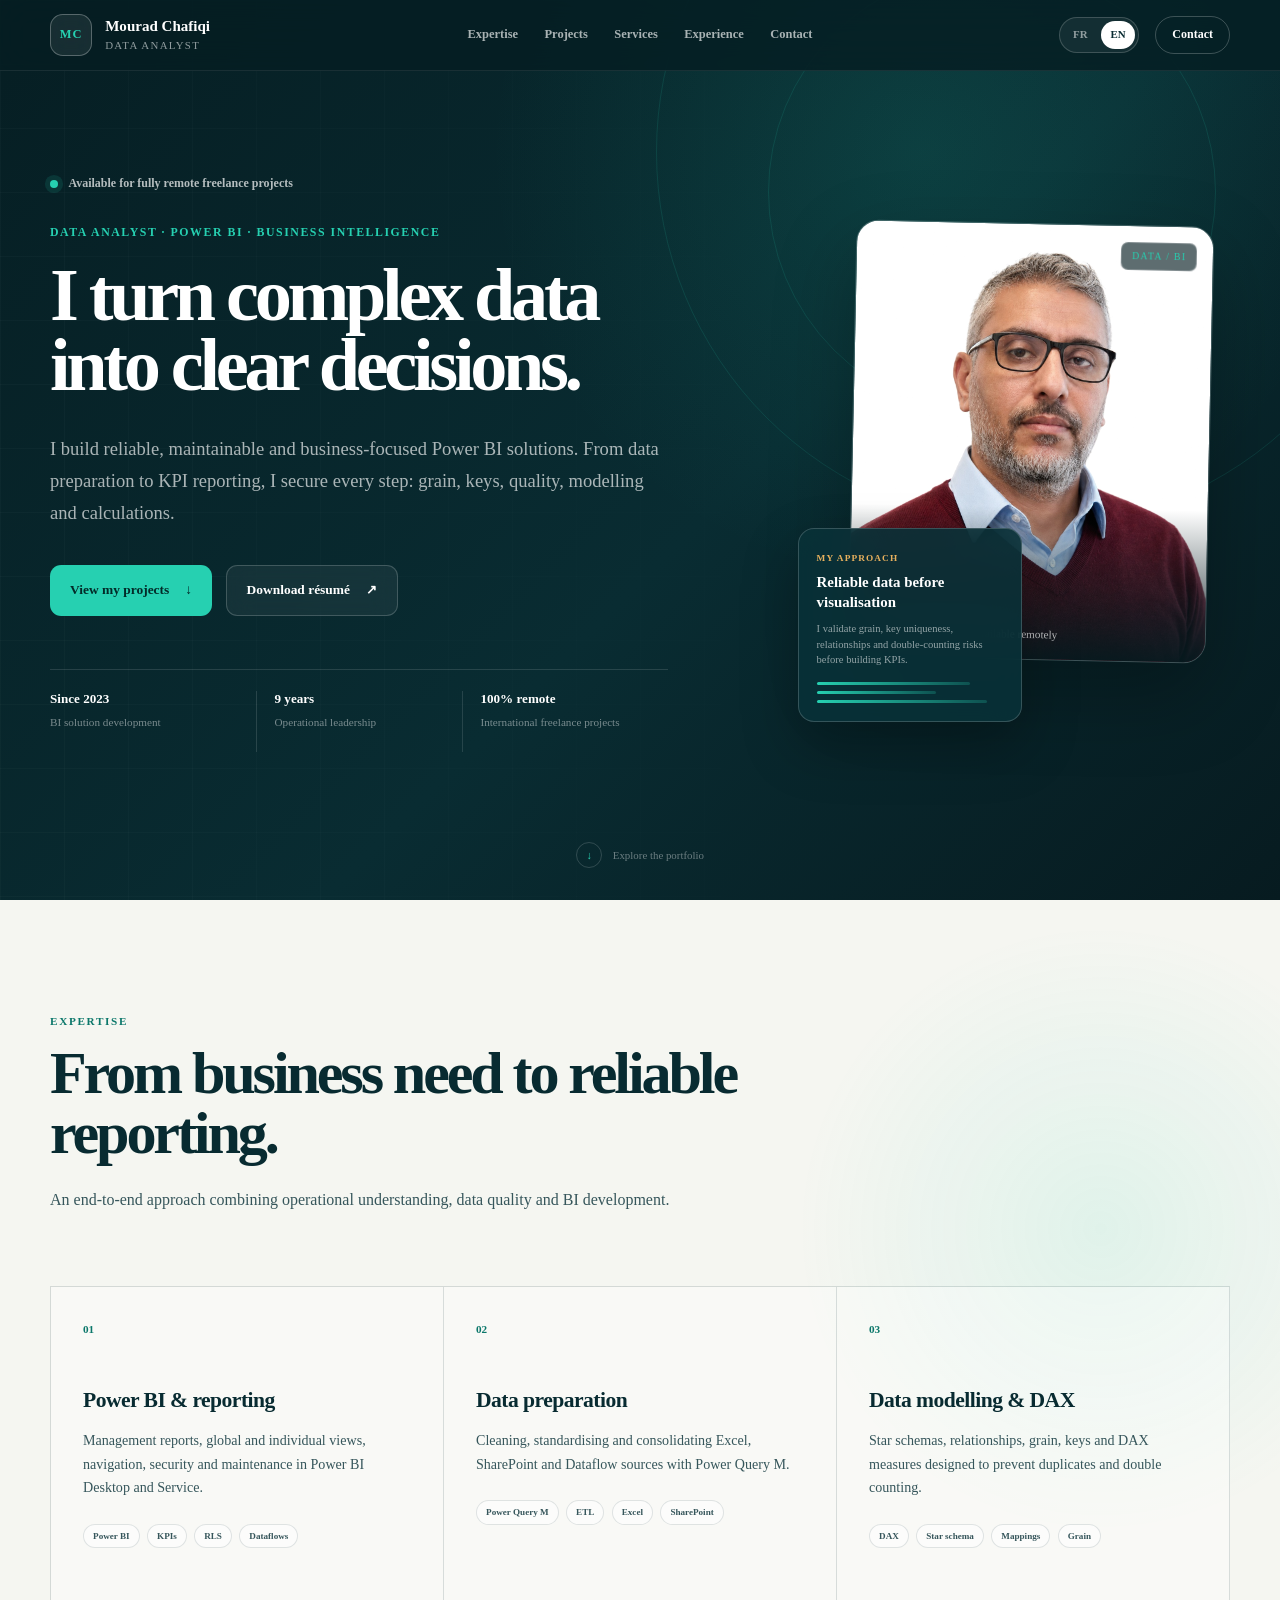
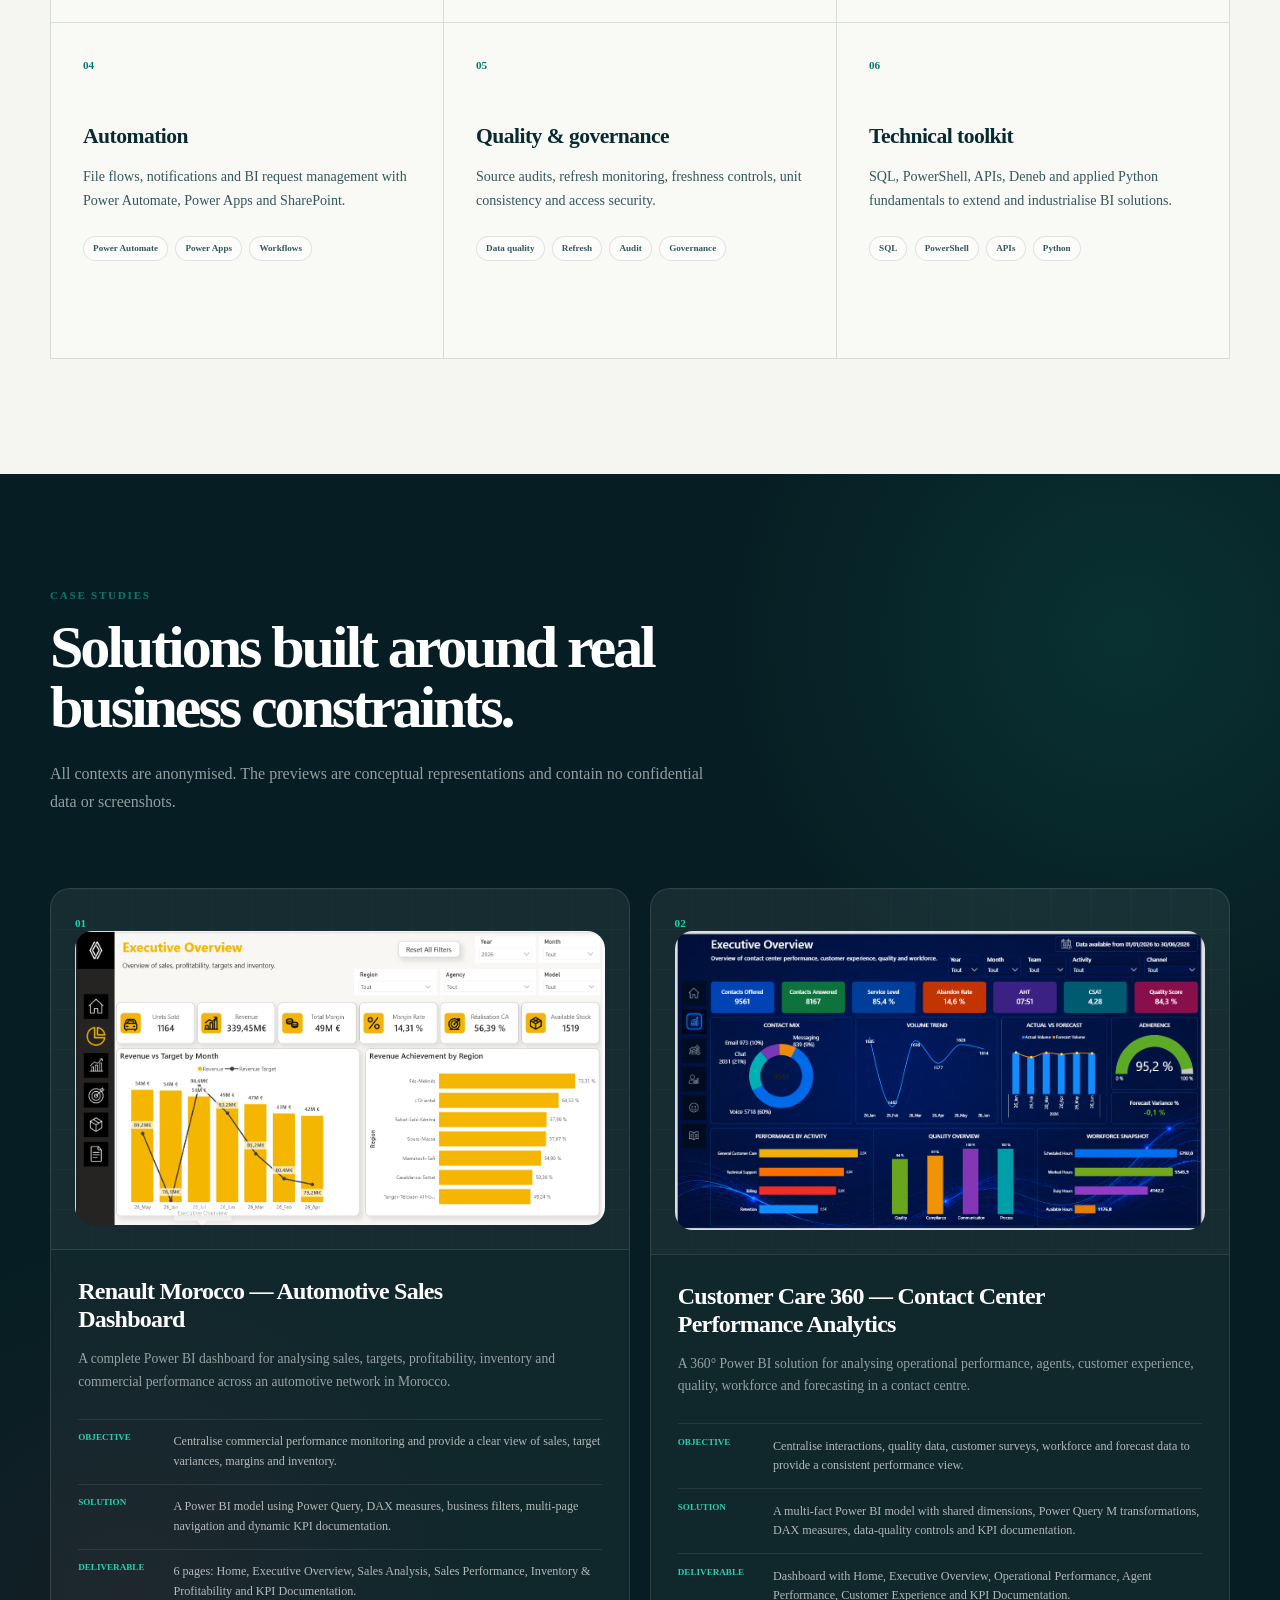
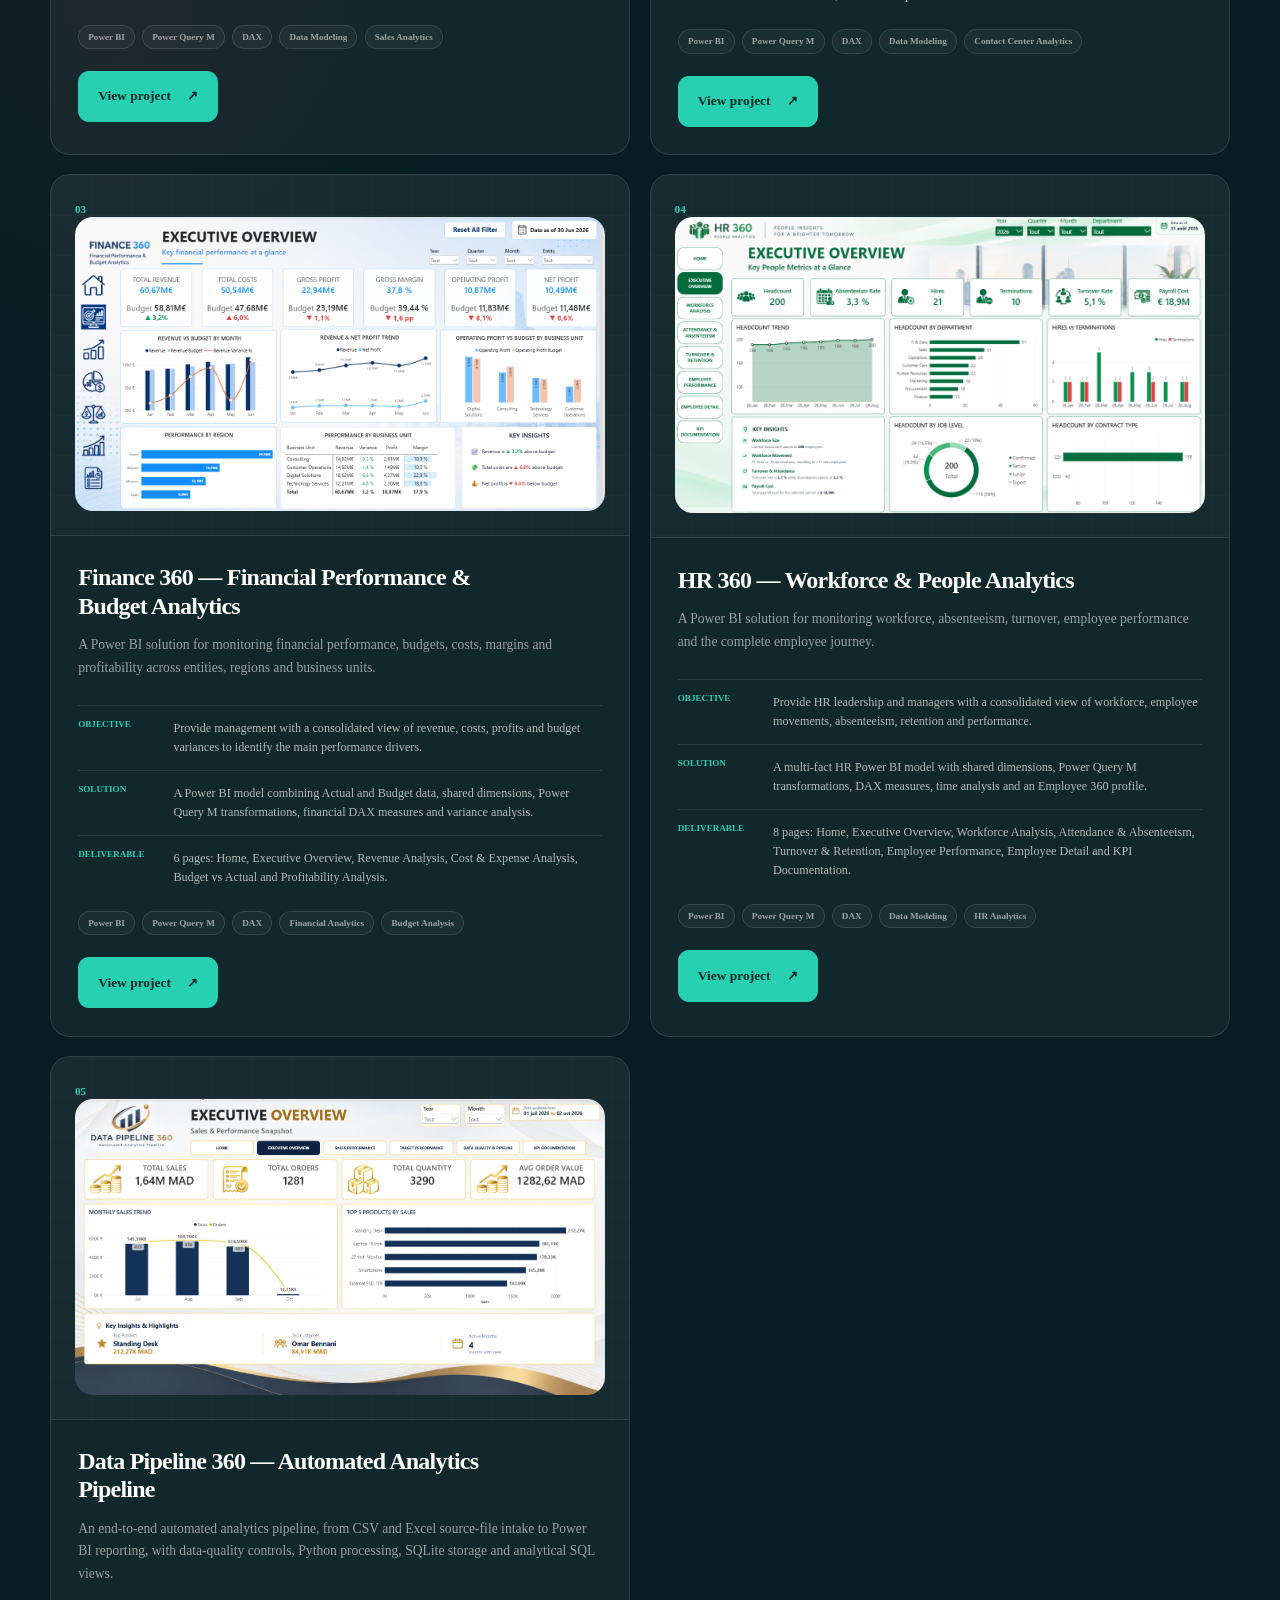
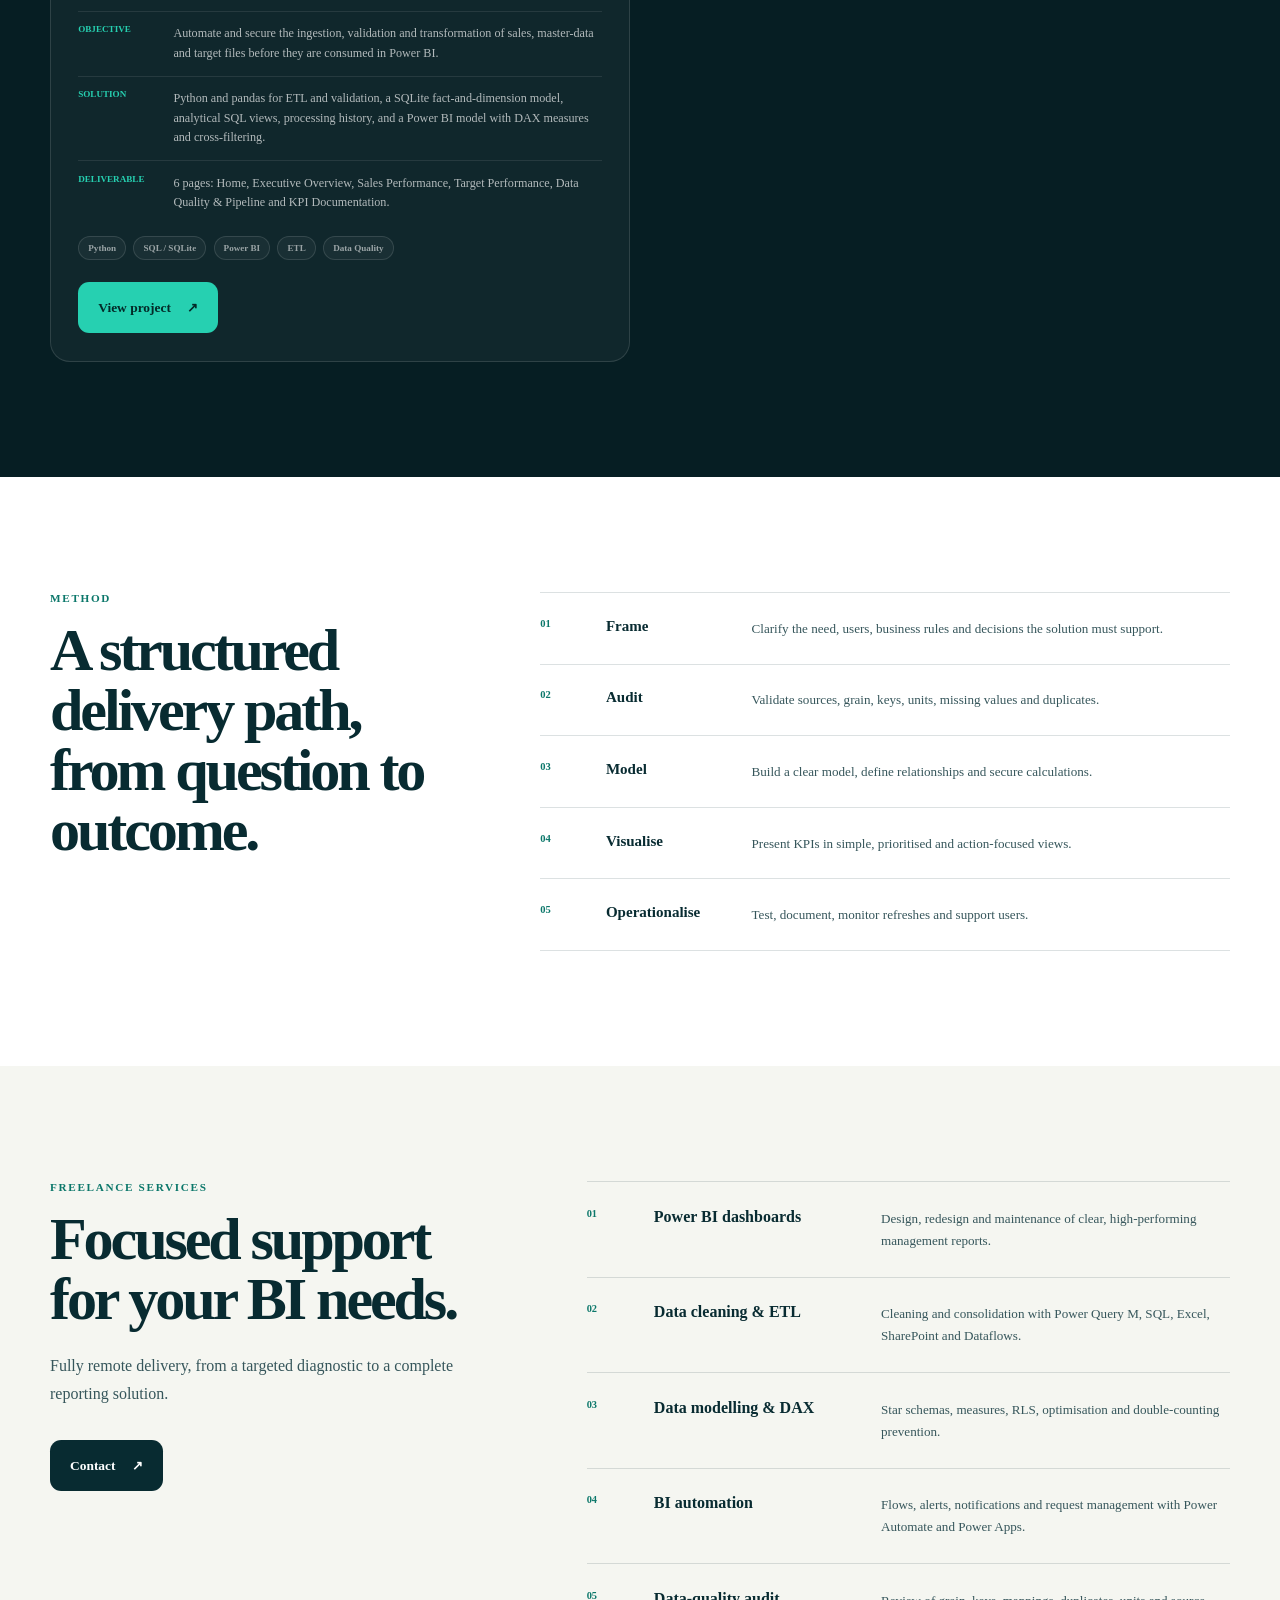
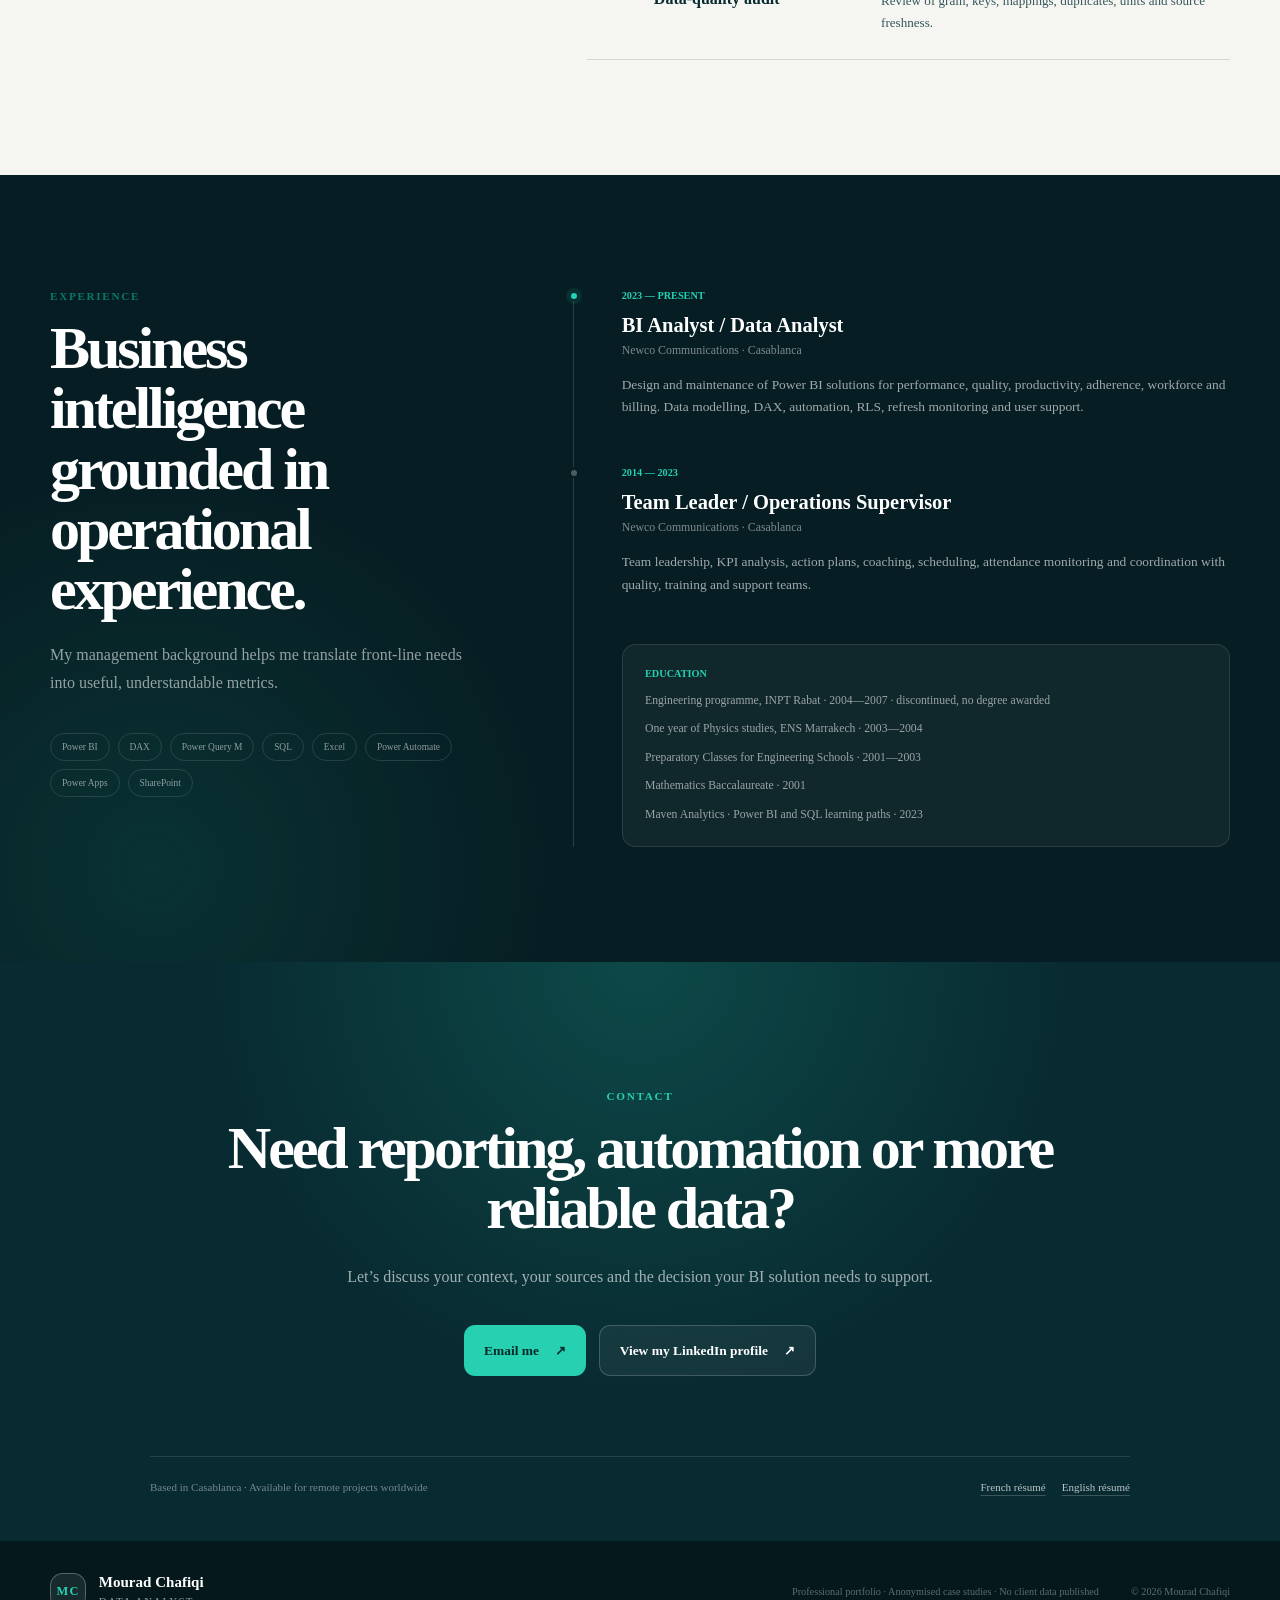
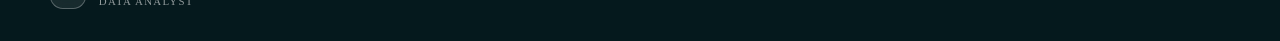
==== commit 9543d548: "Update en.html" ====
--- a/en.html
+++ b/en.html
@@ -113,30 +113,6 @@
       <div style="margin-top:22px;"><a class="button button-primary" href="project-data-pipeline-360-en.html">View project <span aria-hidden="true">↗</span></a></div>
     </div>
   </article>
-
-
-  <article class="project-card">
-    <div class="project-card-top"><span class="project-index">06</span>
-      <div class="project-visual forecast-visual" aria-hidden="true"><div class="forecast-legend"><i></i><span></span><em></em></div><div class="forecast-columns"><div><i style="height:48%"></i><span style="height:35%"></span></div><div><i style="height:72%"></i><span style="height:59%"></span></div><div><i style="height:62%"></i><span style="height:49%"></span></div><div><i style="height:87%"></i><span style="height:74%"></span></div><div><i style="height:69%"></i><span style="height:56%"></span></div><div><i style="height:81%"></i><span style="height:68%"></span></div></div></div>
-    </div>
-    <div class="project-card-copy"><h3>Forecast, adherence and billing</h3><p class="project-summary">Comparing actual delivery against forecasts while preserving two distinct operating grains.</p><dl><div><dt>Challenge</dt><dd>Front Office requires hourly analysis while Back Office must remain at daily level.</dd></div><div><dt>Solution</dt><dd>Separate activity rules, locked and rolling forecast comparisons, and controlled capping.</dd></div><div><dt>Deliverable</dt><dd>Variance analysis, capped hours and billing controls.</dd></div></dl><div class="tag-row tag-row-dark"><span>Forecast</span><span>Adherence</span><span>Billing</span><span>Power BI</span></div></div>
-  </article>
-
-  <article class="project-card">
-    <div class="project-card-top"><span class="project-index">07</span><div class="project-visual governance-visual" aria-hidden="true"><div><span>Sales report</span><i class="good"></i></div><div><span>Workforce</span><i class="good"></i></div><div><span>Billing</span><i class="warn"></i></div><div><span>Quality</span><i class="good"></i></div></div></div>
-    <div class="project-card-copy"><h3>Power BI monitoring and governance</h3><p class="project-summary">Centralising visibility over reports, access and refresh health.</p><dl><div><dt>Challenge</dt><dd>Monitoring multiple workspaces without one view of failures, durations and upcoming refreshes.</dd></div><div><dt>Solution</dt><dd>A central inventory with status, source freshness, average duration and tracking comments.</dd></div><div><dt>Deliverable</dt><dd>A governance view to prioritise incidents and protect report availability.</dd></div></dl><div class="tag-row tag-row-dark"><span>Power BI Service</span><span>Monitoring</span><span>Dataflows</span><span>Governance</span></div></div>
-  </article>
-
-  <article class="project-card">
-    <div class="project-card-top"><span class="project-index">08</span><div class="project-visual requests-visual" aria-hidden="true"><div class="flow-node">01</div><i></i><div class="flow-node">02</div><i></i><div class="flow-node">03</div></div></div>
-    <div class="project-card-copy"><h3>BI Request Hub</h3><p class="project-summary">Structuring the BI-request lifecycle and improving traceability.</p><dl><div><dt>Challenge</dt><dd>Scattered requests, incomplete information and limited visibility over status.</dd></div><div><dt>Solution</dt><dd>A Power Apps solution connected to SharePoint and Power Automate with user and admin journeys.</dd></div><div><dt>Deliverable</dt><dd>Guided submission, status management, notifications and response history.</dd></div></dl><div class="tag-row tag-row-dark"><span>Power Apps</span><span>Power Automate</span><span>SharePoint</span><span>Workflow</span></div></div>
-  </article>
-
-  <article class="project-card">
-    <div class="project-card-top"><span class="project-index">09</span><div class="project-visual model-visual" aria-hidden="true"><div class="model-table table-main"><strong>ALL DATA</strong><span>Date</span><span>Employee ID</span></div><i class="model-line line-one"></i><i class="model-line line-two"></i><div class="model-table table-source source-one"><strong>FACT</strong><span>Interactions</span></div><div class="model-table table-source source-two"><strong>DIM</strong><span>Mapping</span></div></div></div>
-    <div class="project-card-copy"><h3>Multi-source operations consolidation</h3><p class="project-summary">Creating a shared analytical foundation without changing the business grain of source systems.</p><dl><div><dt>Challenge</dt><dd>Combining interactions, agent states, tasks, HR hours and mappings with different units and keys.</dd></div><div><dt>Solution</dt><dd>A date-employee grain, uniqueness controls, duration standardisation and explicit aggregation rules.</dd></div><div><dt>Deliverable</dt><dd>A documented, maintainable analytical foundation ready for cross-functional KPIs.</dd></div></dl><div class="tag-row tag-row-dark"><span>ETL</span><span>Data quality</span><span>Keys</span><span>Star schema</span></div></div>
-  </article>
-
 </div>
 </div></section><section class="section method-section"><div class="section-shell method-shell"><div class="section-heading"><p class="section-label">Method</p><h2>A structured delivery path, from question to outcome.</h2></div><div class="method-track"><article class="method-step"><span>01</span><h3>Frame</h3><p>Clarify the need, users, business rules and decisions the solution must support.</p></article><article class="method-step"><span>02</span><h3>Audit</h3><p>Validate sources, grain, keys, units, missing values and duplicates.</p></article><article class="method-step"><span>03</span><h3>Model</h3><p>Build a clear model, define relationships and secure calculations.</p></article><article class="method-step"><span>04</span><h3>Visualise</h3><p>Present KPIs in simple, prioritised and action-focused views.</p></article><article class="method-step"><span>05</span><h3>Operationalise</h3><p>Test, document, monitor refreshes and support users.</p></article></div></div></section><section class="section services-section" id="services"><div class="section-shell services-shell"><div class="services-intro"><div class="section-heading"><p class="section-label">Freelance services</p><h2>Focused support for your BI needs.</h2><p>Fully remote delivery, from a targeted diagnostic to a complete reporting solution.</p></div><a class="button button-ink" href="mailto:ch.mourad@gmail.com">Contact<span aria-hidden="true">↗</span></a></div><div class="services-list"><article class="service-item"><span>01</span><h3>Power BI dashboards</h3><p>Design, redesign and maintenance of clear, high-performing management reports.</p></article><article class="service-item"><span>02</span><h3>Data cleaning &amp; ETL</h3><p>Cleaning and consolidation with Power Query M, SQL, Excel, SharePoint and Dataflows.</p></article><article class="service-item"><span>03</span><h3>Data modelling &amp; DAX</h3><p>Star schemas, measures, RLS, optimisation and double-counting prevention.</p></article><article class="service-item"><span>04</span><h3>BI automation</h3><p>Flows, alerts, notifications and request management with Power Automate and Power Apps.</p></article><article class="service-item"><span>05</span><h3>Data-quality audit</h3><p>Review of grain, keys, mappings, duplicates, units and source freshness.</p></article></div></div></section><section class="section journey-section" id="journey"><div class="section-shell journey-shell"><div class="journey-intro"><div class="section-heading section-heading-light"><p class="section-label">Experience</p><h2>Business intelligence grounded in operational experience.</h2><p>My management background helps me translate front-line needs into useful, understandable metrics.</p></div><div class="tool-cloud" aria-label="Outils"><span>Power BI</span><span>DAX</span><span>Power Query M</span><span>SQL</span><span>Excel</span><span>Power Automate</span><span>Power Apps</span><span>SharePoint</span></div></div><div class="timeline"><article class="timeline-item"><div class="timeline-marker"><i class="is-current"></i></div><p class="timeline-period">2023 — Present</p><h3>BI Analyst / Data Analyst</h3><strong>Newco Communications · Casablanca</strong><p>Design and maintenance of Power BI solutions for performance, quality, productivity, adherence, workforce and billing. Data modelling, DAX, automation, RLS, refresh monitoring and user support.</p></article><article class="timeline-item"><div class="timeline-marker"><i class=""></i></div><p class="timeline-period">2014 — 2023</p><h3>Team Leader / Operations Supervisor</h3><strong>Newco Communications · Casablanca</strong><p>Team leadership, KPI analysis, action plans, coaching, scheduling, attendance monitoring and coordination with quality, training and support teams.</p></article><article class="education-card"><p class="timeline-period">Education</p><ul><li>Engineering programme, INPT Rabat · 2004—2007 · discontinued, no degree awarded</li><li>One year of Physics studies, ENS Marrakech · 2003—2004</li><li>Preparatory Classes for Engineering Schools · 2001—2003</li><li>Mathematics Baccalaureate · 2001</li><li>Maven Analytics · Power BI and SQL learning paths · 2023</li></ul></article></div></div></section><section class="contact-section" id="contact"><div class="contact-shell"><p class="section-label">Contact</p><h2>Need reporting, automation or more reliable data?</h2><p class="contact-copy">Let’s discuss your context, your sources and the decision your BI solution needs to support.</p><div class="contact-actions"><a class="button button-primary" href="mailto:ch.mourad@gmail.com">Email me<span aria-hidden="true">↗</span></a><a class="button button-secondary" href="https://www.linkedin.com/in/mourad-chafiqi-4062b8140/" target="_blank" rel="noreferrer">View my LinkedIn profile<span aria-hidden="true">↗</span></a></div><div class="contact-meta"><span>Based in Casablanca · Available for remote projects worldwide</span><div><a href="cv/CV_Mourad_Chafiqi_Data_Analyst_FR.pdf" download="">French résumé</a><a href="cv/CV_Mourad_Chafiqi_Data_Analyst_EN.pdf" download="">English résumé</a></div></div></div></section><footer><div><a class="brand footer-brand" href="#top" aria-label="Retour en haut"><span class="brand-mark">MC</span><span class="brand-copy"><strong>Mourad Chafiqi</strong><small>Data Analyst</small></span></a><p>Professional portfolio · Anonymised case studies · No client data published</p><span>© 2026 Mourad Chafiqi</span></div></footer></main>
 </body>
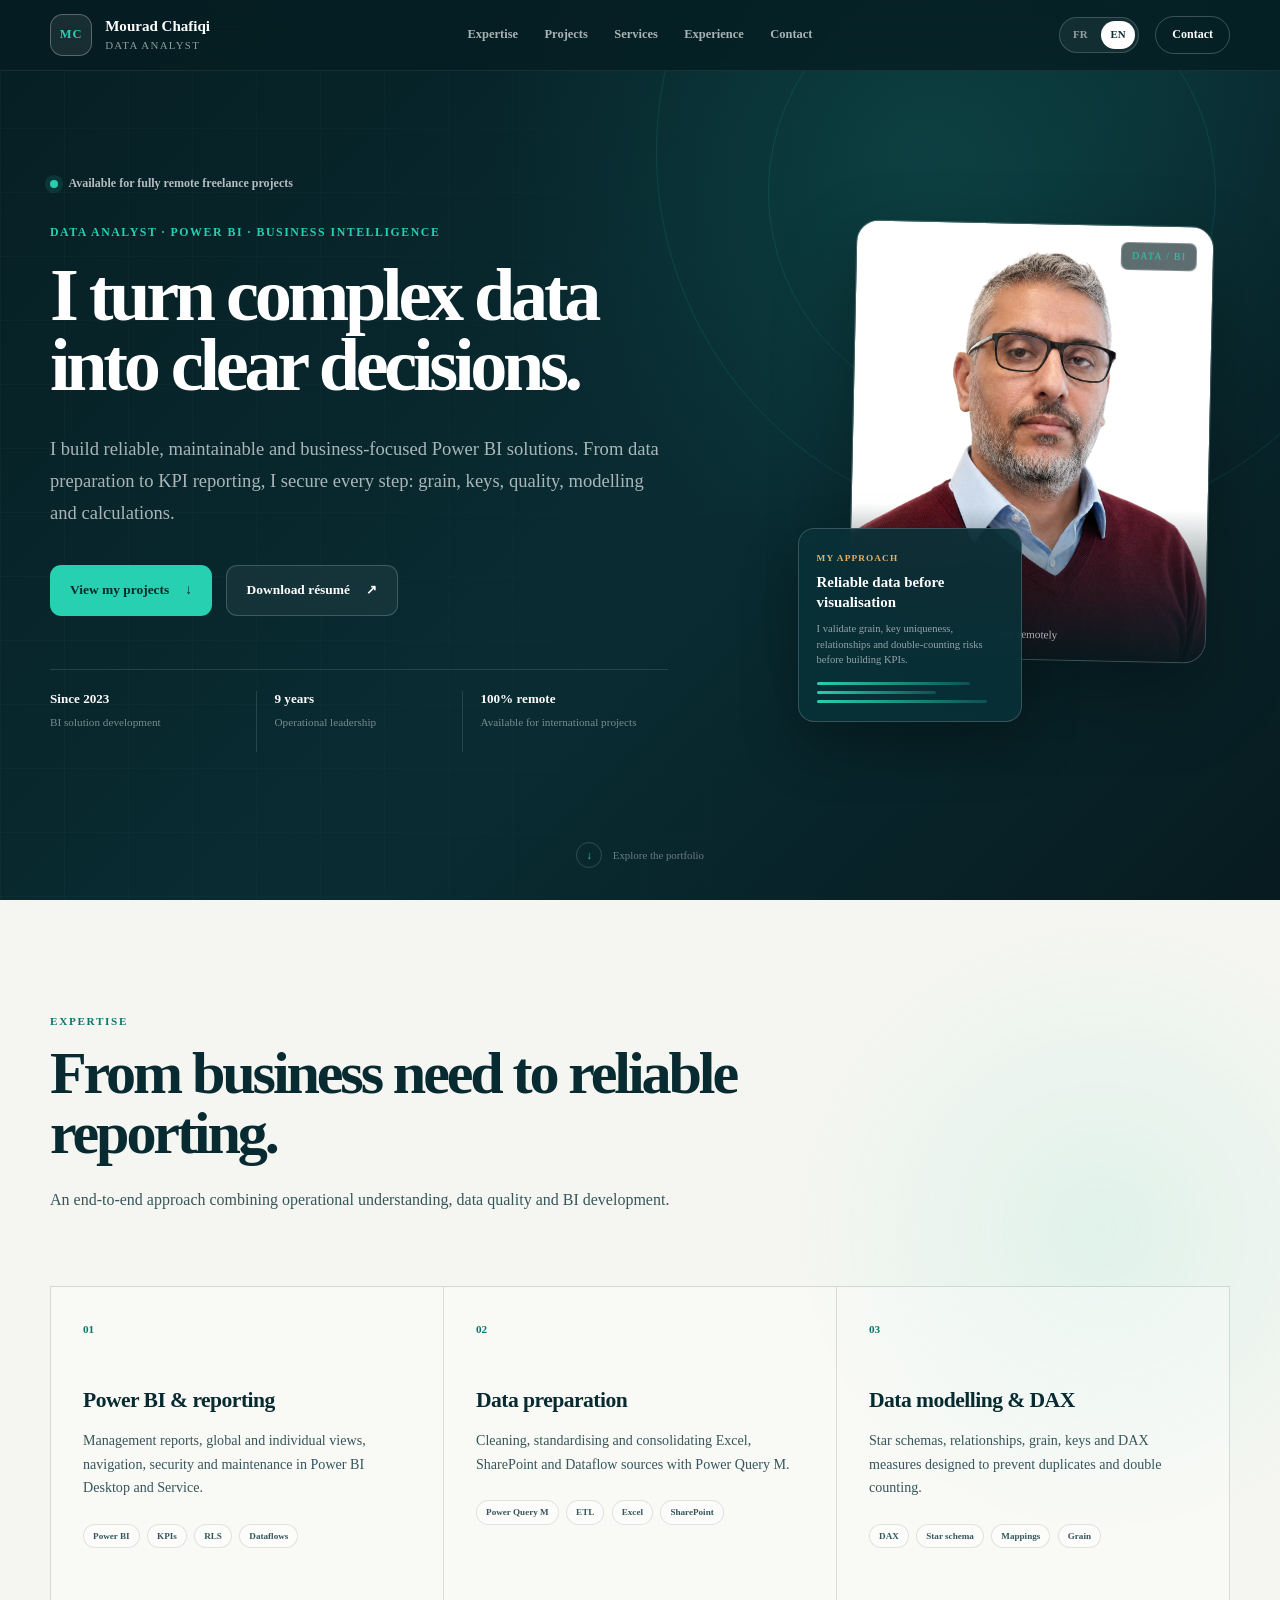
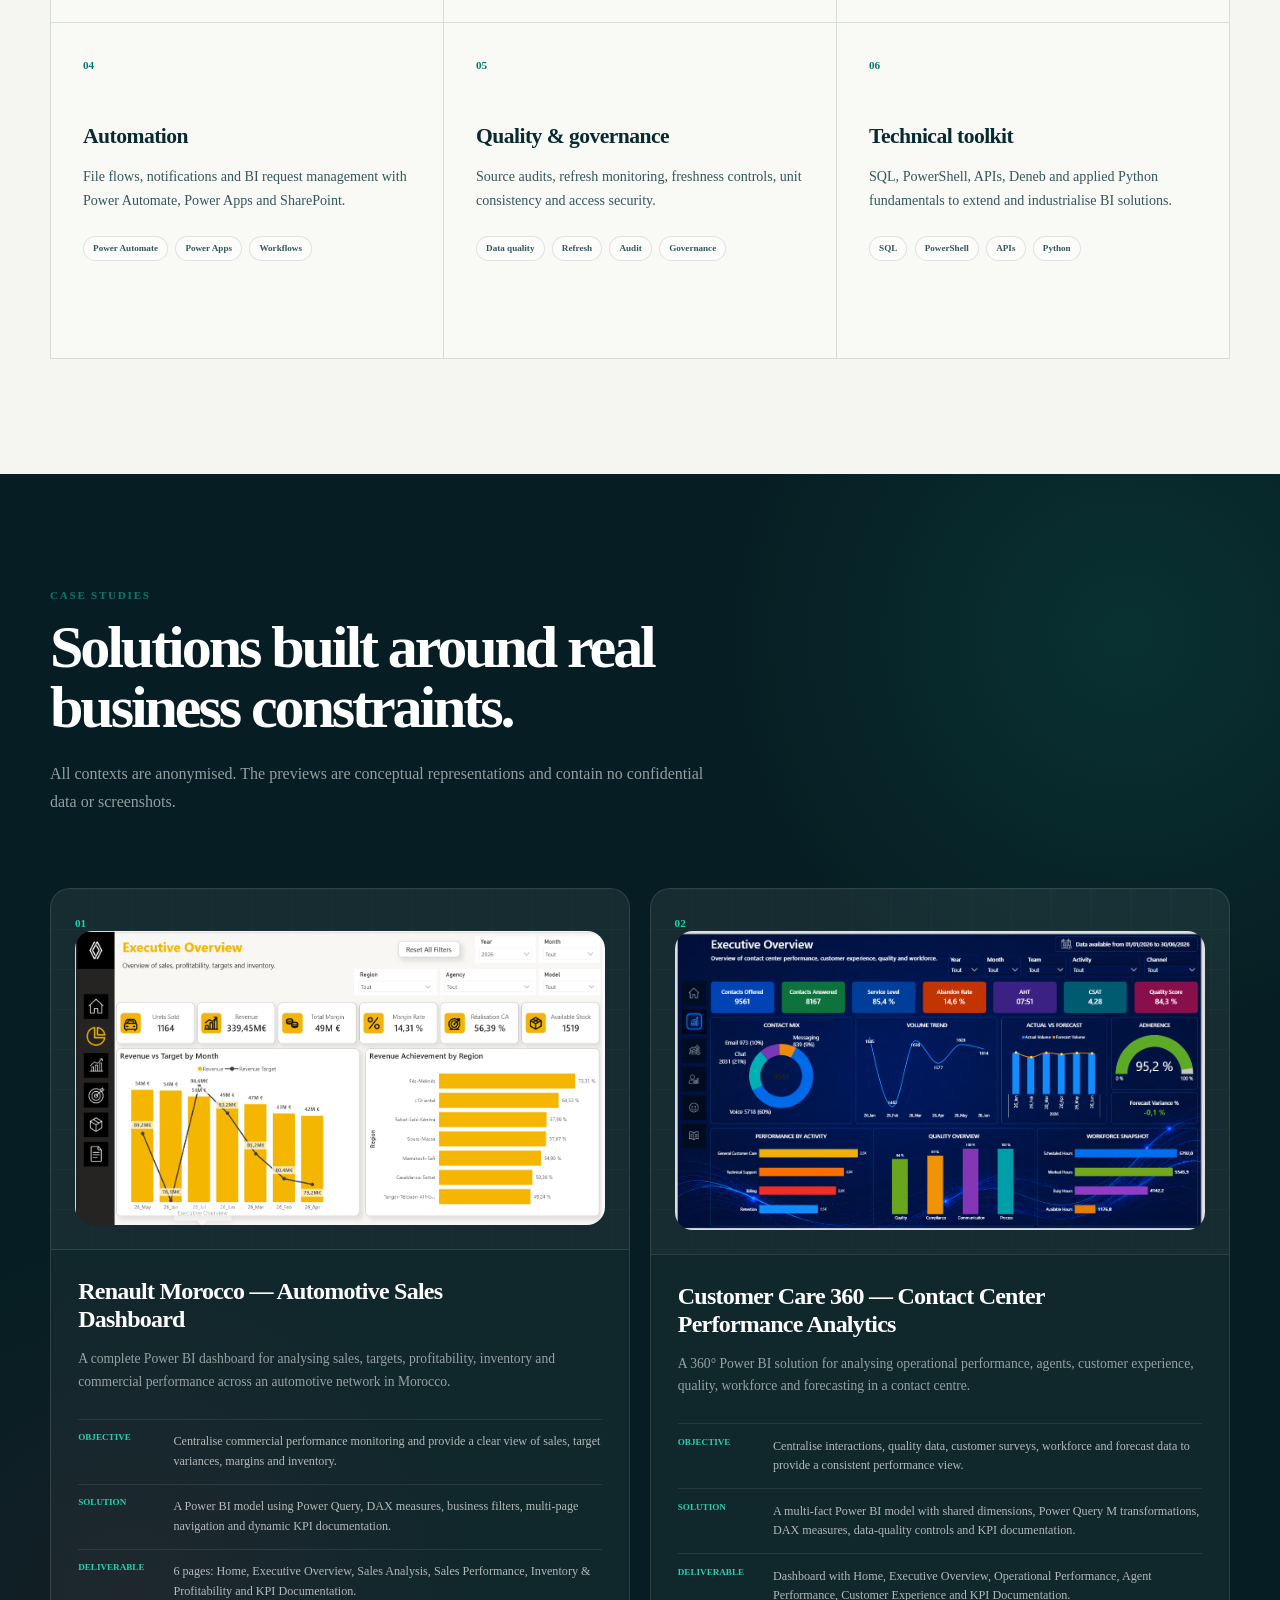
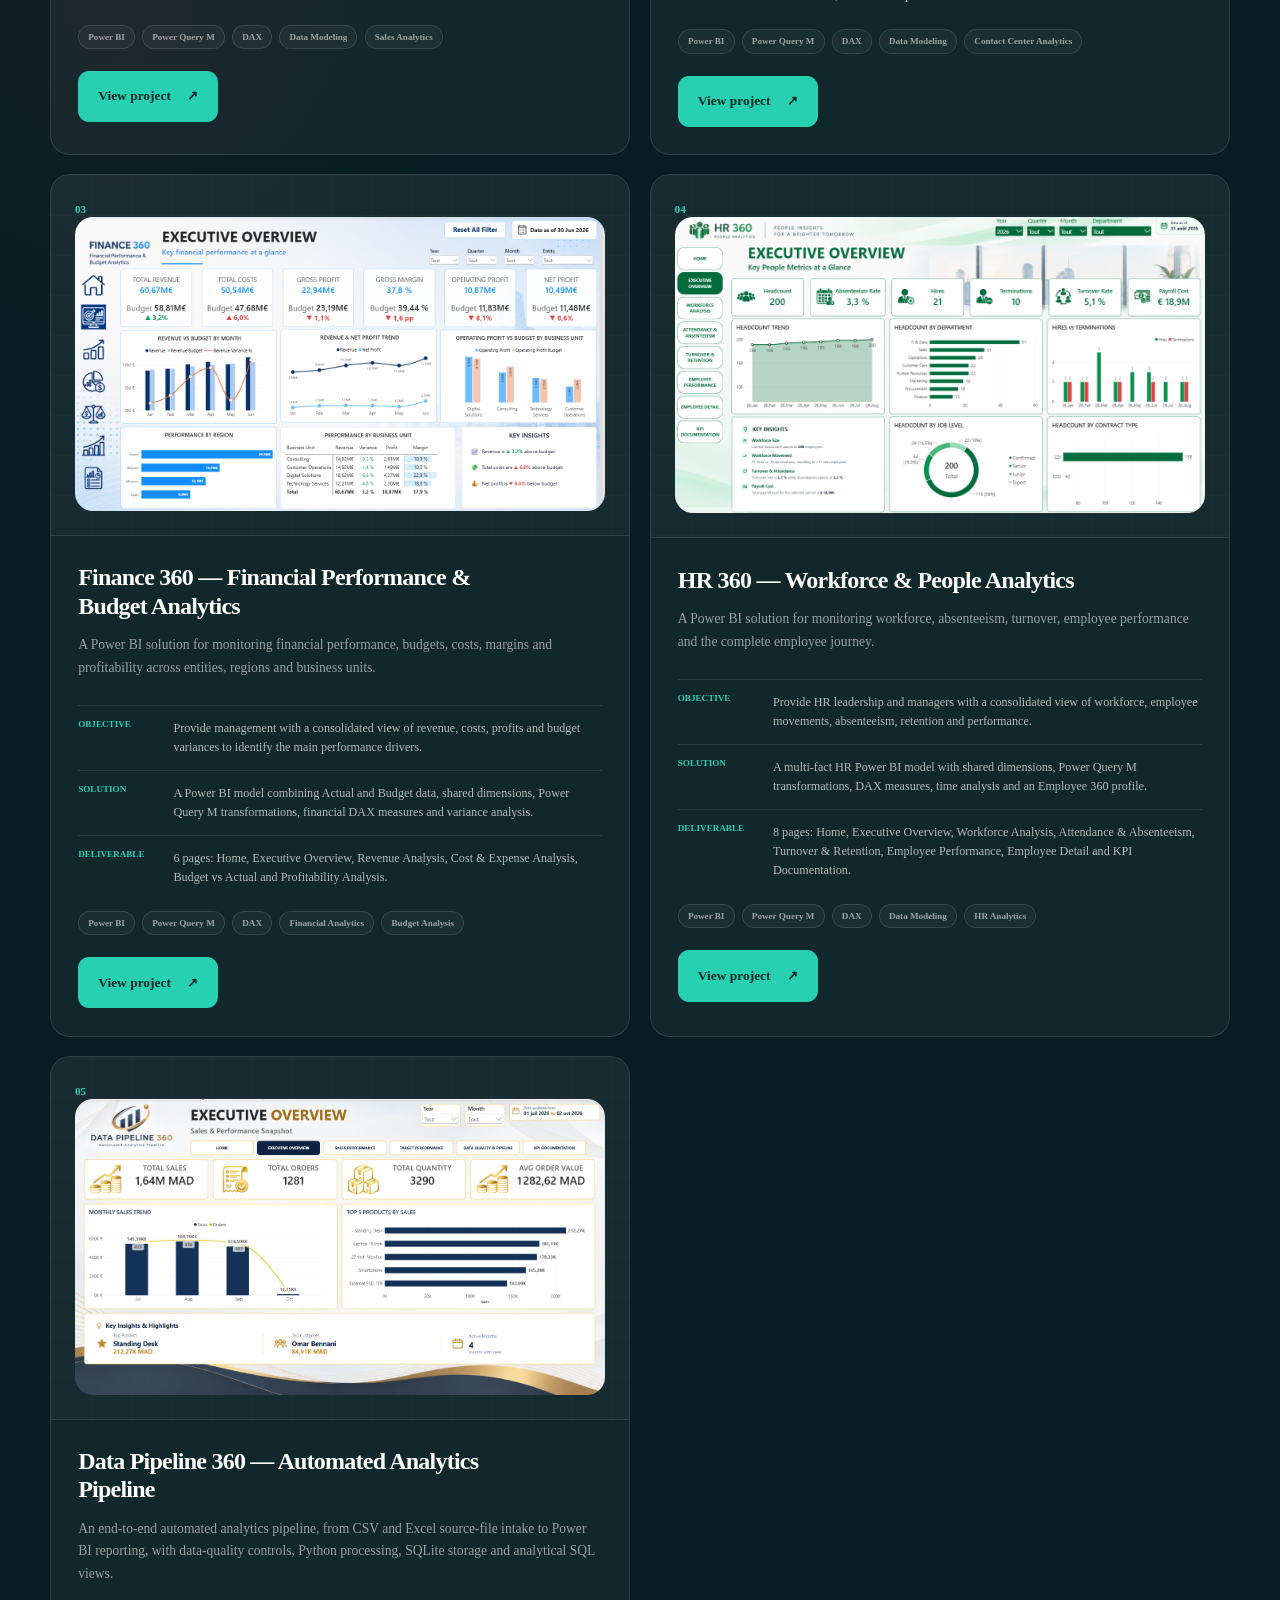
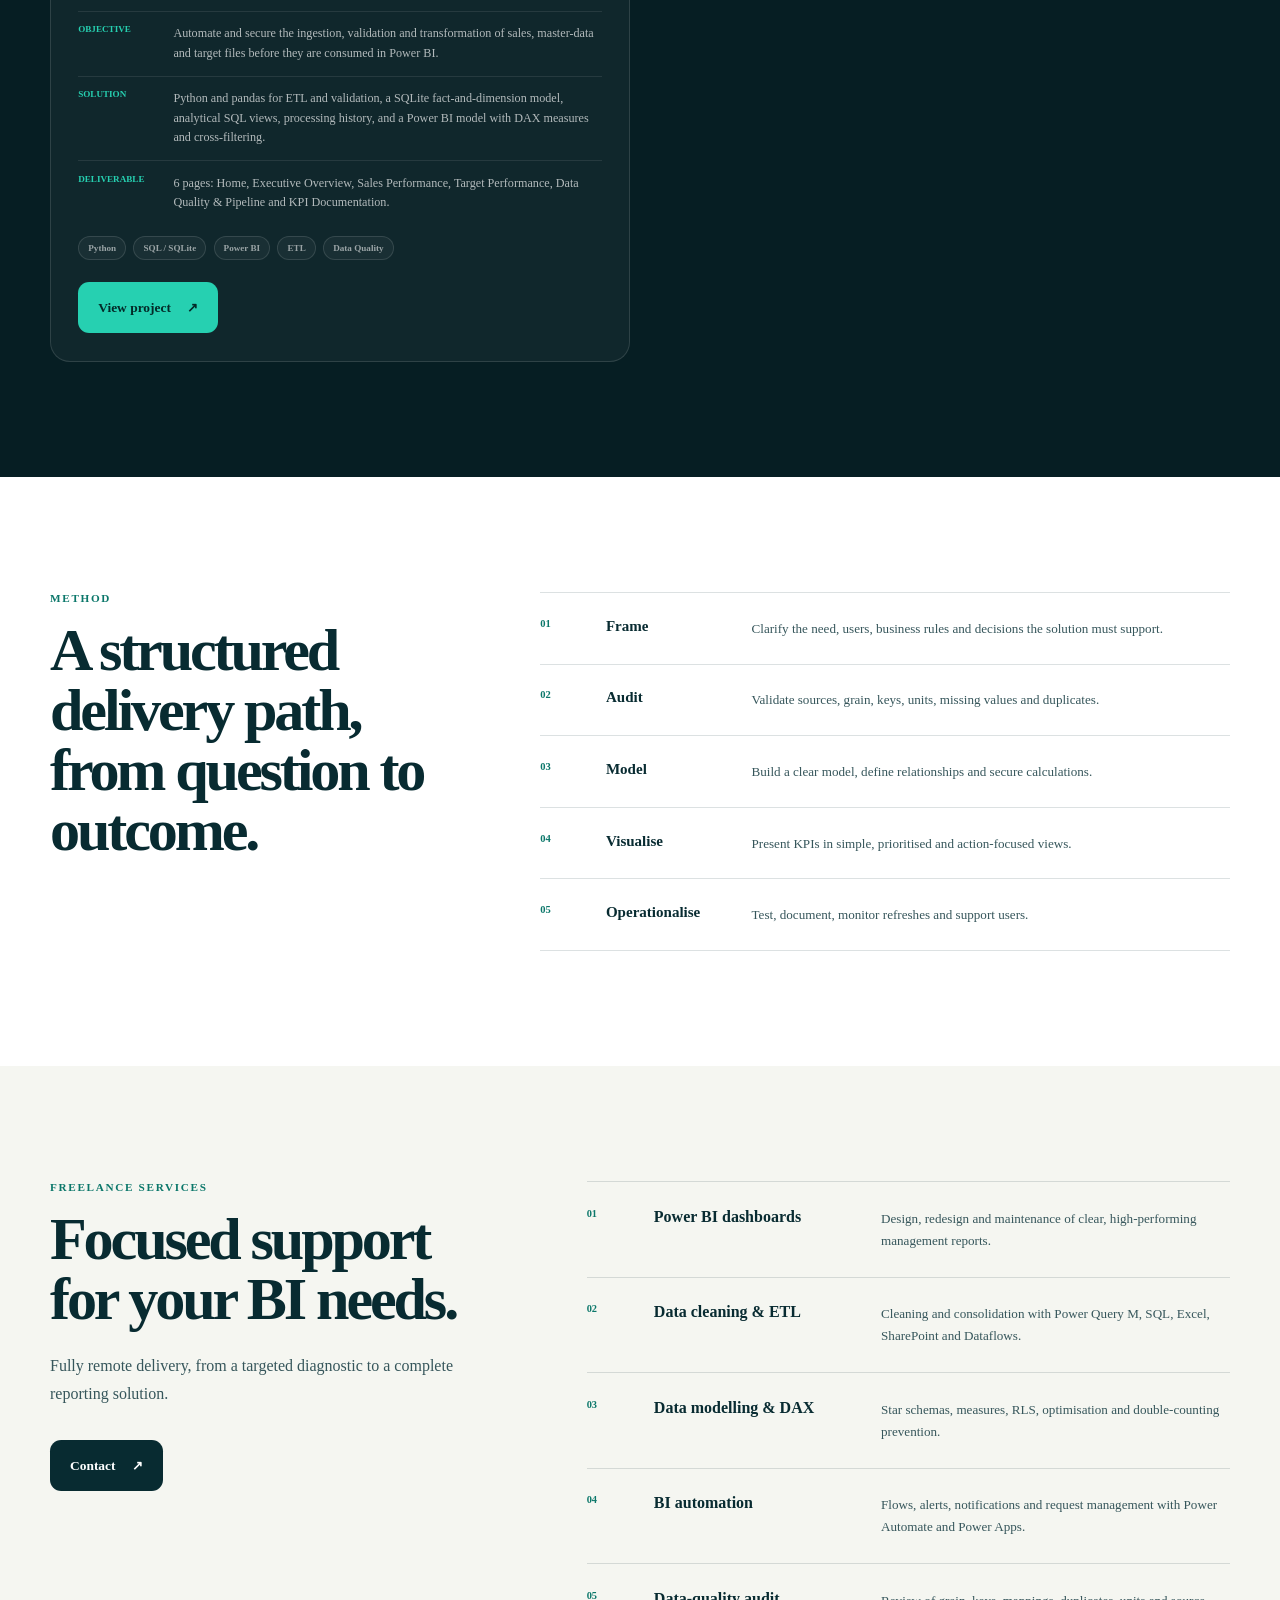
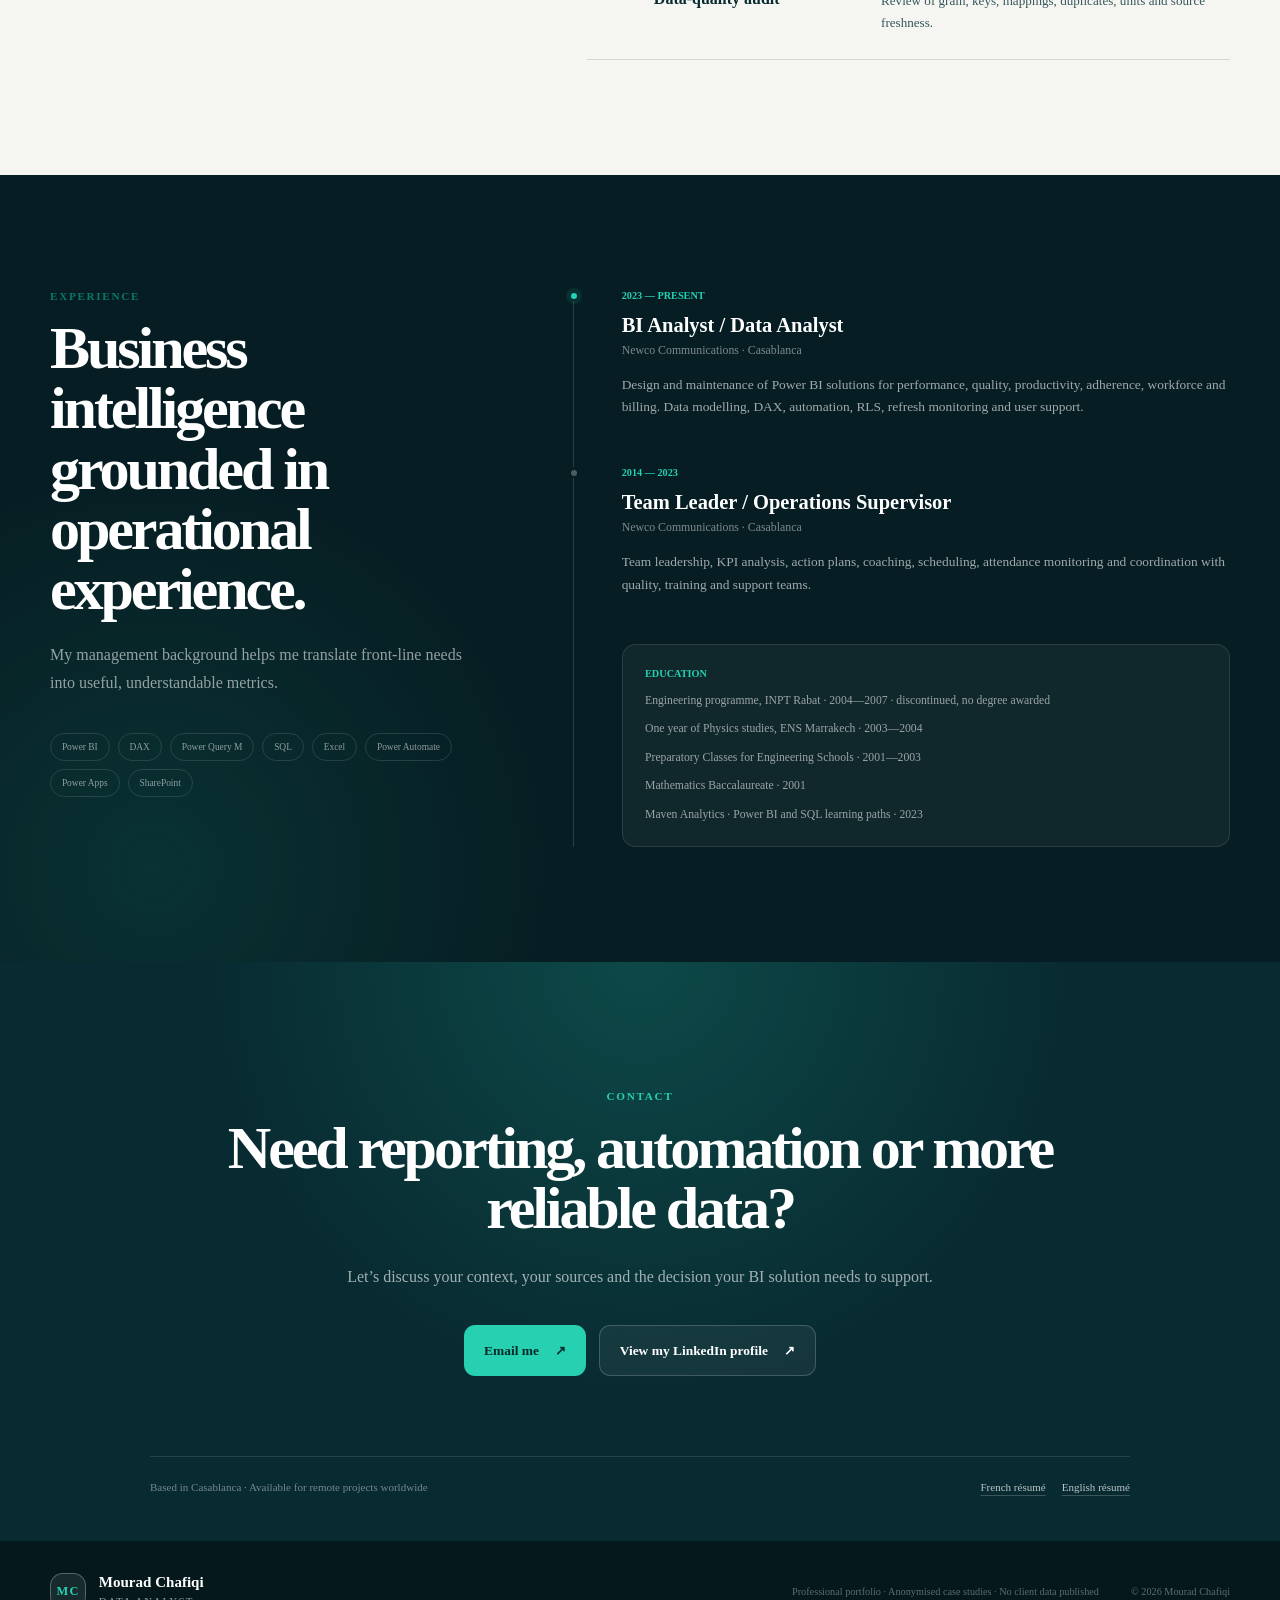
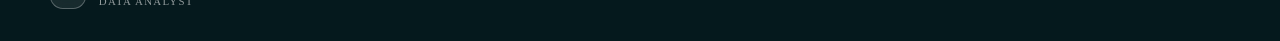
==== commit 27065905: "Update en.html" ====
--- a/en.html
+++ b/en.html
@@ -9,111 +9,821 @@
   <link rel="stylesheet" href="styles.css">
 </head>
 <body>
-<link rel="preload" as="image" href="mourad-chafiqi.jpg"/><main><a class="skip-link" href="#main-content">Explore the portfolio</a><header class="site-header"><a class="brand" href="#top" aria-label="Mourad Chafiqi"><span class="brand-mark">MC</span><span class="brand-copy"><strong>Mourad Chafiqi</strong><small>Data Analyst</small></span></a><nav class="desktop-nav" aria-label="Navigation principale"><a href="#expertise">Expertise</a><a href="#projects">Projects</a><a href="#services">Services</a><a href="#journey">Experience</a><a href="#contact">Contact</a></nav><div class="header-actions"><div class="language-switch" aria-label="Choix de la langue"><a href="index.html">FR</a><a class="is-active" href="en.html" aria-current="page">EN</a></div><a class="header-contact" href="mailto:ch.mourad@gmail.com">Contact</a></div></header><section class="hero" id="top"><div class="hero-orbit hero-orbit-one"></div><div class="hero-orbit hero-orbit-two"></div><div class="hero-grid" id="main-content"><div class="hero-copy"><div class="availability"><span aria-hidden="true"></span>Available for fully remote freelance projects</div><p class="eyebrow">Data Analyst · Power BI · Business Intelligence</p><h1>I turn complex data into clear decisions.</h1><p class="hero-intro">I build reliable, maintainable and business-focused Power BI solutions. From data preparation to KPI reporting, I secure every step: grain, keys, quality, modelling and calculations.</p><div class="hero-actions"><a class="button button-primary" href="#projects">View my projects<span aria-hidden="true">↓</span></a><a class="button button-secondary" href="cv/CV_Mourad_Chafiqi_Data_Analyst_EN.pdf" download="">Download résumé<span aria-hidden="true">↗</span></a></div><div class="proof-grid" aria-label="Expérience en bref"><div class="proof-item"><strong>Since 2023</strong><span>BI solution development</span></div><div class="proof-item"><strong>9 years</strong><span>Operational leadership</span></div><div class="proof-item"><strong>100% remote</strong><span>International freelance projects</span></div></div></div><div class="hero-visual"><div class="portrait-frame"><div class="portrait-label">DATA / BI</div><img src="mourad-chafiqi.jpg" alt="Professional portrait of Mourad Chafiqi"/><p>Casablanca, Morocco · Available remotely</p></div><aside class="focus-card"><span>My approach</span><h2>Reliable data before visualisation</h2><p>I validate grain, key uniqueness, relationships and double-counting risks before building KPIs.</p><div class="focus-bars" aria-hidden="true"><i style="width:82%"></i><i style="width:64%"></i><i style="width:91%"></i></div></aside></div></div><a class="scroll-cue" href="#expertise"><span aria-hidden="true">↓</span>Explore the portfolio</a></section><section class="section expertise-section" id="expertise"><div class="section-shell"><div class="section-heading"><p class="section-label">Expertise</p><h2>From business need to reliable reporting.</h2><p>An end-to-end approach combining operational understanding, data quality and BI development.</p></div><div class="expertise-grid"><article class="expertise-card"><span class="card-number">01</span><h3>Power BI &amp; reporting</h3><p>Management reports, global and individual views, navigation, security and maintenance in Power BI Desktop and Service.</p><div class="tag-row"><span>Power BI</span><span>KPIs</span><span>RLS</span><span>Dataflows</span></div></article><article class="expertise-card"><span class="card-number">02</span><h3>Data preparation</h3><p>Cleaning, standardising and consolidating Excel, SharePoint and Dataflow sources with Power Query M.</p><div class="tag-row"><span>Power Query M</span><span>ETL</span><span>Excel</span><span>SharePoint</span></div></article><article class="expertise-card"><span class="card-number">03</span><h3>Data modelling &amp; DAX</h3><p>Star schemas, relationships, grain, keys and DAX measures designed to prevent duplicates and double counting.</p><div class="tag-row"><span>DAX</span><span>Star schema</span><span>Mappings</span><span>Grain</span></div></article><article class="expertise-card"><span class="card-number">04</span><h3>Automation</h3><p>File flows, notifications and BI request management with Power Automate, Power Apps and SharePoint.</p><div class="tag-row"><span>Power Automate</span><span>Power Apps</span><span>Workflows</span></div></article><article class="expertise-card"><span class="card-number">05</span><h3>Quality &amp; governance</h3><p>Source audits, refresh monitoring, freshness controls, unit consistency and access security.</p><div class="tag-row"><span>Data quality</span><span>Refresh</span><span>Audit</span><span>Governance</span></div></article><article class="expertise-card"><span class="card-number">06</span><h3>Technical toolkit</h3><p>SQL, PowerShell, APIs, Deneb and applied Python fundamentals to extend and industrialise BI solutions.</p><div class="tag-row"><span>SQL</span><span>PowerShell</span><span>APIs</span><span>Python</span></div></article></div></div></section><section class="section projects-section" id="projects"><div class="section-shell"><div class="section-heading section-heading-light"><p class="section-label">Case studies</p><h2>Solutions built around real business constraints.</h2><p>All contexts are anonymised. The previews are conceptual representations and contain no confidential data or screenshots.</p></div>
-<div class="projects-grid">
-
-  <article class="project-card project-card-featured">
-    <div class="project-card-top">
-      <span class="project-index">01</span>
-      <a href="project-renault-en.html" aria-label="View the Renault Morocco project">
-        <img src="images/renault/executive-overview.png" alt="Renault Morocco Power BI dashboard preview" style="width:100%;height:auto;display:block;border-radius:18px;">
+<link rel="preload" as="image" href="mourad-chafiqi.jpg"/>
+
+<main>
+  <a class="skip-link" href="#main-content">Explore the portfolio</a>
+
+  <header class="site-header">
+    <a class="brand" href="#top" aria-label="Mourad Chafiqi">
+      <span class="brand-mark">MC</span>
+      <span class="brand-copy">
+        <strong>Mourad Chafiqi</strong>
+        <small>Data Analyst</small>
+      </span>
+    </a>
+
+    <nav class="desktop-nav" aria-label="Navigation principale">
+      <a href="#expertise">Expertise</a>
+      <a href="#projects">Projects</a>
+      <a href="#services">Services</a>
+      <a href="#journey">Experience</a>
+      <a href="#contact">Contact</a>
+    </nav>
+
+    <div class="header-actions">
+      <div class="language-switch" aria-label="Choix de la langue">
+        <a href="index.html">FR</a>
+        <a class="is-active" href="en.html" aria-current="page">EN</a>
+      </div>
+      <a class="header-contact" href="mailto:ch.mourad@gmail.com">Contact</a>
+    </div>
+  </header>
+
+  <section class="hero" id="top">
+    <div class="hero-orbit hero-orbit-one"></div>
+    <div class="hero-orbit hero-orbit-two"></div>
+
+    <div class="hero-grid" id="main-content">
+      <div class="hero-copy">
+        <div class="availability">
+          <span aria-hidden="true"></span>
+          Available for fully remote freelance projects
+        </div>
+
+        <p class="eyebrow">Data Analyst · Power BI · Business Intelligence</p>
+
+        <h1>I turn complex data into clear decisions.</h1>
+
+        <p class="hero-intro">
+          I build reliable, maintainable and business-focused Power BI solutions.
+          From data preparation to KPI reporting, I secure every step:
+          grain, keys, quality, modelling and calculations.
+        </p>
+
+        <div class="hero-actions">
+          <a class="button button-primary" href="#projects">
+            View my projects<span aria-hidden="true">↓</span>
+          </a>
+
+          <a class="button button-secondary"
+             href="CV_Mourad_Chafiqi_Data_Analyst_EN.pdf"
+             download="">
+            Download résumé<span aria-hidden="true">↗</span>
+          </a>
+        </div>
+
+        <div class="proof-grid" aria-label="Expérience en bref">
+          <div class="proof-item">
+            <strong>Since 2023</strong>
+            <span>BI solution development</span>
+          </div>
+
+          <div class="proof-item">
+            <strong>9 years</strong>
+            <span>Operational leadership</span>
+          </div>
+
+          <div class="proof-item">
+            <strong>100% remote</strong>
+            <span>Available for international projects</span>
+          </div>
+        </div>
+      </div>
+
+      <div class="hero-visual">
+        <div class="portrait-frame">
+          <div class="portrait-label">DATA / BI</div>
+          <img src="mourad-chafiqi.jpg"
+               alt="Professional portrait of Mourad Chafiqi"/>
+          <p>Casablanca, Morocco · Available remotely</p>
+        </div>
+
+        <aside class="focus-card">
+          <span>My approach</span>
+          <h2>Reliable data before visualisation</h2>
+          <p>
+            I validate grain, key uniqueness, relationships and double-counting
+            risks before building KPIs.
+          </p>
+
+          <div class="focus-bars" aria-hidden="true">
+            <i style="width:82%"></i>
+            <i style="width:64%"></i>
+            <i style="width:91%"></i>
+          </div>
+        </aside>
+      </div>
+    </div>
+
+    <a class="scroll-cue" href="#expertise">
+      <span aria-hidden="true">↓</span>
+      Explore the portfolio
+    </a>
+  </section>
+
+  <section class="section expertise-section" id="expertise">
+    <div class="section-shell">
+
+      <div class="section-heading">
+        <p class="section-label">Expertise</p>
+        <h2>From business need to reliable reporting.</h2>
+        <p>
+          An end-to-end approach combining operational understanding,
+          data quality and BI development.
+        </p>
+      </div>
+
+      <div class="expertise-grid">
+
+        <article class="expertise-card">
+          <span class="card-number">01</span>
+          <h3>Power BI &amp; reporting</h3>
+          <p>
+            Management reports, global and individual views, navigation,
+            security and maintenance in Power BI Desktop and Service.
+          </p>
+          <div class="tag-row">
+            <span>Power BI</span>
+            <span>KPIs</span>
+            <span>RLS</span>
+            <span>Dataflows</span>
+          </div>
+        </article>
+
+        <article class="expertise-card">
+          <span class="card-number">02</span>
+          <h3>Data preparation</h3>
+          <p>
+            Cleaning, standardising and consolidating Excel, SharePoint
+            and Dataflow sources with Power Query M.
+          </p>
+          <div class="tag-row">
+            <span>Power Query M</span>
+            <span>ETL</span>
+            <span>Excel</span>
+            <span>SharePoint</span>
+          </div>
+        </article>
+
+        <article class="expertise-card">
+          <span class="card-number">03</span>
+          <h3>Data modelling &amp; DAX</h3>
+          <p>
+            Star schemas, relationships, grain, keys and DAX measures
+            designed to prevent duplicates and double counting.
+          </p>
+          <div class="tag-row">
+            <span>DAX</span>
+            <span>Star schema</span>
+            <span>Mappings</span>
+            <span>Grain</span>
+          </div>
+        </article>
+
+        <article class="expertise-card">
+          <span class="card-number">04</span>
+          <h3>Automation</h3>
+          <p>
+            File flows, notifications and BI request management with
+            Power Automate, Power Apps and SharePoint.
+          </p>
+          <div class="tag-row">
+            <span>Power Automate</span>
+            <span>Power Apps</span>
+            <span>Workflows</span>
+          </div>
+        </article>
+
+        <article class="expertise-card">
+          <span class="card-number">05</span>
+          <h3>Quality &amp; governance</h3>
+          <p>
+            Source audits, refresh monitoring, freshness controls,
+            unit consistency and access security.
+          </p>
+          <div class="tag-row">
+            <span>Data quality</span>
+            <span>Refresh</span>
+            <span>Audit</span>
+            <span>Governance</span>
+          </div>
+        </article>
+
+        <article class="expertise-card">
+          <span class="card-number">06</span>
+          <h3>Technical toolkit</h3>
+          <p>
+            SQL, PowerShell, APIs, Deneb and applied Python fundamentals
+            to extend and industrialise BI solutions.
+          </p>
+          <div class="tag-row">
+            <span>SQL</span>
+            <span>PowerShell</span>
+            <span>APIs</span>
+            <span>Python</span>
+          </div>
+        </article>
+
+      </div>
+    </div>
+  </section>
+
+  <section class="section projects-section" id="projects">
+    <div class="section-shell">
+
+      <div class="section-heading section-heading-light">
+        <p class="section-label">Case studies</p>
+        <h2>Solutions built around real business constraints.</h2>
+        <p>
+          All contexts are anonymised. The previews are conceptual
+          representations and contain no confidential data or screenshots.
+        </p>
+      </div>
+
+      <div class="projects-grid">
+
+        <article class="project-card project-card-featured">
+          <div class="project-card-top">
+            <span class="project-index">01</span>
+            <a href="project-renault-en.html"
+               aria-label="View the Renault Morocco project">
+              <img src="images/renault/executive-overview.png"
+                   alt="Renault Morocco Power BI dashboard preview"
+                   style="width:100%;height:auto;display:block;border-radius:18px;">
+            </a>
+          </div>
+
+          <div class="project-card-copy">
+            <h3>Renault Morocco — Automotive Sales Dashboard</h3>
+
+            <p class="project-summary">
+              A complete Power BI dashboard for analysing sales, targets,
+              profitability, inventory and commercial performance across
+              an automotive network in Morocco.
+            </p>
+
+            <dl>
+              <div>
+                <dt>Objective</dt>
+                <dd>
+                  Centralise commercial performance monitoring and provide
+                  a clear view of sales, target variances, margins and inventory.
+                </dd>
+              </div>
+
+              <div>
+                <dt>Solution</dt>
+                <dd>
+                  A Power BI model using Power Query, DAX measures,
+                  business filters, multi-page navigation and dynamic KPI documentation.
+                </dd>
+              </div>
+
+              <div>
+                <dt>Deliverable</dt>
+                <dd>
+                  6 pages: Home, Executive Overview, Sales Analysis,
+                  Sales Performance, Inventory &amp; Profitability and KPI Documentation.
+                </dd>
+              </div>
+            </dl>
+
+            <div class="tag-row tag-row-dark">
+              <span>Power BI</span>
+              <span>Power Query M</span>
+              <span>DAX</span>
+              <span>Data Modeling</span>
+              <span>Sales Analytics</span>
+            </div>
+
+            <div style="margin-top:22px;">
+              <a class="button button-primary" href="project-renault-en.html">
+                View project <span aria-hidden="true">↗</span>
+              </a>
+            </div>
+          </div>
+        </article>
+
+        <article class="project-card project-card-featured">
+          <div class="project-card-top">
+            <span class="project-index">02</span>
+            <a href="project-customer-care-360-en.html"
+               aria-label="View the Customer Care 360 project">
+              <img src="images/customer-care-360/executive-overview.png"
+                   alt="Customer Care 360 Power BI dashboard preview"
+                   style="width:100%;height:auto;display:block;border-radius:18px;">
+            </a>
+          </div>
+
+          <div class="project-card-copy">
+            <h3>Customer Care 360 — Contact Center Performance Analytics</h3>
+
+            <p class="project-summary">
+              A 360° Power BI solution for analysing operational performance,
+              agents, customer experience, quality, workforce and forecasting
+              in a contact centre.
+            </p>
+
+            <dl>
+              <div>
+                <dt>Objective</dt>
+                <dd>
+                  Centralise interactions, quality data, customer surveys,
+                  workforce and forecast data to provide a consistent performance view.
+                </dd>
+              </div>
+
+              <div>
+                <dt>Solution</dt>
+                <dd>
+                  A multi-fact Power BI model with shared dimensions,
+                  Power Query M transformations, DAX measures,
+                  data-quality controls and KPI documentation.
+                </dd>
+              </div>
+
+              <div>
+                <dt>Deliverable</dt>
+                <dd>
+                  Dashboard with Home, Executive Overview, Operational Performance,
+                  Agent Performance, Customer Experience and KPI Documentation.
+                </dd>
+              </div>
+            </dl>
+
+            <div class="tag-row tag-row-dark">
+              <span>Power BI</span>
+              <span>Power Query M</span>
+              <span>DAX</span>
+              <span>Data Modeling</span>
+              <span>Contact Center Analytics</span>
+            </div>
+
+            <div style="margin-top:22px;">
+              <a class="button button-primary"
+                 href="project-customer-care-360-en.html">
+                View project <span aria-hidden="true">↗</span>
+              </a>
+            </div>
+          </div>
+        </article>
+
+        <article class="project-card project-card-featured">
+          <div class="project-card-top">
+            <span class="project-index">03</span>
+            <a href="project-finance-360-en.html"
+               aria-label="View the Finance 360 project">
+              <img src="images/finance-360/Executive overview.png"
+                   alt="Finance 360 Power BI dashboard preview"
+                   style="width:100%;height:auto;display:block;border-radius:18px;">
+            </a>
+          </div>
+
+          <div class="project-card-copy">
+            <h3>Finance 360 — Financial Performance &amp; Budget Analytics</h3>
+
+            <p class="project-summary">
+              A Power BI solution for monitoring financial performance,
+              budgets, costs, margins and profitability across entities,
+              regions and business units.
+            </p>
+
+            <dl>
+              <div>
+                <dt>Objective</dt>
+                <dd>
+                  Provide management with a consolidated view of revenue,
+                  costs, profits and budget variances to identify the main
+                  performance drivers.
+                </dd>
+              </div>
+
+              <div>
+                <dt>Solution</dt>
+                <dd>
+                  A Power BI model combining Actual and Budget data,
+                  shared dimensions, Power Query M transformations,
+                  financial DAX measures and variance analysis.
+                </dd>
+              </div>
+
+              <div>
+                <dt>Deliverable</dt>
+                <dd>
+                  6 pages: Home, Executive Overview, Revenue Analysis,
+                  Cost &amp; Expense Analysis, Budget vs Actual and
+                  Profitability Analysis.
+                </dd>
+              </div>
+            </dl>
+
+            <div class="tag-row tag-row-dark">
+              <span>Power BI</span>
+              <span>Power Query M</span>
+              <span>DAX</span>
+              <span>Financial Analytics</span>
+              <span>Budget Analysis</span>
+            </div>
+
+            <div style="margin-top:22px;">
+              <a class="button button-primary" href="project-finance-360-en.html">
+                View project <span aria-hidden="true">↗</span>
+              </a>
+            </div>
+          </div>
+        </article>
+
+        <article class="project-card project-card-featured">
+          <div class="project-card-top">
+            <span class="project-index">04</span>
+            <a href="project-hr-360-en.html"
+               aria-label="View the HR 360 project">
+              <img src="images/hr-360/EXECUTIVE OVERVIEW.png"
+                   alt="HR 360 Power BI dashboard preview"
+                   style="width:100%;height:auto;display:block;border-radius:18px;">
+            </a>
+          </div>
+
+          <div class="project-card-copy">
+            <h3>HR 360 — Workforce &amp; People Analytics</h3>
+
+            <p class="project-summary">
+              A Power BI solution for monitoring workforce, absenteeism,
+              turnover, employee performance and the complete employee journey.
+            </p>
+
+            <dl>
+              <div>
+                <dt>Objective</dt>
+                <dd>
+                  Provide HR leadership and managers with a consolidated view
+                  of workforce, employee movements, absenteeism, retention
+                  and performance.
+                </dd>
+              </div>
+
+              <div>
+                <dt>Solution</dt>
+                <dd>
+                  A multi-fact HR Power BI model with shared dimensions,
+                  Power Query M transformations, DAX measures,
+                  time analysis and an Employee 360 profile.
+                </dd>
+              </div>
+
+              <div>
+                <dt>Deliverable</dt>
+                <dd>
+                  8 pages: Home, Executive Overview, Workforce Analysis,
+                  Attendance &amp; Absenteeism, Turnover &amp; Retention,
+                  Employee Performance, Employee Detail and KPI Documentation.
+                </dd>
+              </div>
+            </dl>
+
+            <div class="tag-row tag-row-dark">
+              <span>Power BI</span>
+              <span>Power Query M</span>
+              <span>DAX</span>
+              <span>Data Modeling</span>
+              <span>HR Analytics</span>
+            </div>
+
+            <div style="margin-top:22px;">
+              <a class="button button-primary" href="project-hr-360-en.html">
+                View project <span aria-hidden="true">↗</span>
+              </a>
+            </div>
+          </div>
+        </article>
+
+        <article class="project-card project-card-featured">
+          <div class="project-card-top">
+            <span class="project-index">05</span>
+            <a href="project-data-pipeline-360-en.html"
+               aria-label="View the Data Pipeline 360 project">
+              <img src="images/data-pipeline-360/EXECUTIVE OVERVIEW.png"
+                   alt="Data Pipeline 360 Power BI dashboard preview"
+                   style="width:100%;height:auto;display:block;border-radius:18px;">
+            </a>
+          </div>
+
+          <div class="project-card-copy">
+            <h3>Data Pipeline 360 — Automated Analytics Pipeline</h3>
+
+            <p class="project-summary">
+              An end-to-end automated analytics pipeline, from CSV and Excel
+              source-file intake to Power BI reporting, with data-quality controls,
+              Python processing, SQLite storage and analytical SQL views.
+            </p>
+
+            <dl>
+              <div>
+                <dt>Objective</dt>
+                <dd>
+                  Automate and secure the ingestion, validation and transformation
+                  of sales, master-data and target files before they are consumed
+                  in Power BI.
+                </dd>
+              </div>
+
+              <div>
+                <dt>Solution</dt>
+                <dd>
+                  Python and pandas for ETL and validation, a SQLite
+                  fact-and-dimension model, analytical SQL views,
+                  processing history, and a Power BI model with DAX measures
+                  and cross-filtering.
+                </dd>
+              </div>
+
+              <div>
+                <dt>Deliverable</dt>
+                <dd>
+                  6 pages: Home, Executive Overview, Sales Performance,
+                  Target Performance, Data Quality &amp; Pipeline and KPI Documentation.
+                </dd>
+              </div>
+            </dl>
+
+            <div class="tag-row tag-row-dark">
+              <span>Python</span>
+              <span>SQL / SQLite</span>
+              <span>Power BI</span>
+              <span>ETL</span>
+              <span>Data Quality</span>
+            </div>
+
+            <div style="margin-top:22px;">
+              <a class="button button-primary"
+                 href="project-data-pipeline-360-en.html">
+                View project <span aria-hidden="true">↗</span>
+              </a>
+            </div>
+          </div>
+        </article>
+
+      </div>
+    </div>
+  </section>
+
+  <section class="section method-section">
+    <div class="section-shell method-shell">
+
+      <div class="section-heading">
+        <p class="section-label">Method</p>
+        <h2>A structured delivery path, from question to outcome.</h2>
+      </div>
+
+      <div class="method-track">
+        <article class="method-step">
+          <span>01</span>
+          <h3>Frame</h3>
+          <p>
+            Clarify the need, users, business rules and decisions
+            the solution must support.
+          </p>
+        </article>
+
+        <article class="method-step">
+          <span>02</span>
+          <h3>Audit</h3>
+          <p>
+            Validate sources, grain, keys, units, missing values and duplicates.
+          </p>
+        </article>
+
+        <article class="method-step">
+          <span>03</span>
+          <h3>Model</h3>
+          <p>
+            Build a clear model, define relationships and secure calculations.
+          </p>
+        </article>
+
+        <article class="method-step">
+          <span>04</span>
+          <h3>Visualise</h3>
+          <p>
+            Present KPIs in simple, prioritised and action-focused views.
+          </p>
+        </article>
+
+        <article class="method-step">
+          <span>05</span>
+          <h3>Operationalise</h3>
+          <p>
+            Test, document, monitor refreshes and support users.
+          </p>
+        </article>
+      </div>
+
+    </div>
+  </section>
+
+  <section class="section services-section" id="services">
+    <div class="section-shell services-shell">
+
+      <div class="services-intro">
+        <div class="section-heading">
+          <p class="section-label">Freelance services</p>
+          <h2>Focused support for your BI needs.</h2>
+          <p>
+            Fully remote delivery, from a targeted diagnostic
+            to a complete reporting solution.
+          </p>
+        </div>
+
+        <a class="button button-ink" href="mailto:ch.mourad@gmail.com">
+          Contact<span aria-hidden="true">↗</span>
+        </a>
+      </div>
+
+      <div class="services-list">
+
+        <article class="service-item">
+          <span>01</span>
+          <h3>Power BI dashboards</h3>
+          <p>
+            Design, redesign and maintenance of clear,
+            high-performing management reports.
+          </p>
+        </article>
+
+        <article class="service-item">
+          <span>02</span>
+          <h3>Data cleaning &amp; ETL</h3>
+          <p>
+            Cleaning and consolidation with Power Query M,
+            SQL, Excel, SharePoint and Dataflows.
+          </p>
+        </article>
+
+        <article class="service-item">
+          <span>03</span>
+          <h3>Data modelling &amp; DAX</h3>
+          <p>
+            Star schemas, measures, RLS, optimisation
+            and double-counting prevention.
+          </p>
+        </article>
+
+        <article class="service-item">
+          <span>04</span>
+          <h3>BI automation</h3>
+          <p>
+            Flows, alerts, notifications and request management
+            with Power Automate and Power Apps.
+          </p>
+        </article>
+
+        <article class="service-item">
+          <span>05</span>
+          <h3>Data-quality audit</h3>
+          <p>
+            Review of grain, keys, mappings, duplicates,
+            units and source freshness.
+          </p>
+        </article>
+
+      </div>
+    </div>
+  </section>
+
+  <section class="section journey-section" id="journey">
+    <div class="section-shell journey-shell">
+
+      <div class="journey-intro">
+        <div class="section-heading section-heading-light">
+          <p class="section-label">Experience</p>
+          <h2>Business intelligence grounded in operational experience.</h2>
+          <p>
+            My management background helps me translate front-line needs
+            into useful, understandable metrics.
+          </p>
+        </div>
+
+        <div class="tool-cloud" aria-label="Outils">
+          <span>Power BI</span>
+          <span>DAX</span>
+          <span>Power Query M</span>
+          <span>SQL</span>
+          <span>Excel</span>
+          <span>Power Automate</span>
+          <span>Power Apps</span>
+          <span>SharePoint</span>
+        </div>
+      </div>
+
+      <div class="timeline">
+
+        <article class="timeline-item">
+          <div class="timeline-marker">
+            <i class="is-current"></i>
+          </div>
+          <p class="timeline-period">2023 — Present</p>
+          <h3>BI Analyst / Data Analyst</h3>
+          <strong>Newco Communications · Casablanca</strong>
+          <p>
+            Design and maintenance of Power BI solutions for performance,
+            quality, productivity, adherence, workforce and billing.
+            Data modelling, DAX, automation, RLS, refresh monitoring
+            and user support.
+          </p>
+        </article>
+
+        <article class="timeline-item">
+          <div class="timeline-marker">
+            <i class=""></i>
+          </div>
+          <p class="timeline-period">2014 — 2023</p>
+          <h3>Team Leader / Operations Supervisor</h3>
+          <strong>Newco Communications · Casablanca</strong>
+          <p>
+            Team leadership, KPI analysis, action plans, coaching,
+            scheduling, attendance monitoring and coordination with
+            quality, training and support teams.
+          </p>
+        </article>
+
+        <article class="education-card">
+          <p class="timeline-period">Education</p>
+          <ul>
+            <li>
+              Engineering programme, INPT Rabat · 2004—2007 ·
+              discontinued, no degree awarded
+            </li>
+            <li>One year of Physics studies, ENS Marrakech · 2003—2004</li>
+            <li>Preparatory Classes for Engineering Schools · 2001—2003</li>
+            <li>Mathematics Baccalaureate · 2001</li>
+            <li>Maven Analytics · Power BI and SQL learning paths · 2023</li>
+          </ul>
+        </article>
+
+      </div>
+    </div>
+  </section>
+
+  <section class="contact-section" id="contact">
+    <div class="contact-shell">
+
+      <p class="section-label">Contact</p>
+
+      <h2>Need reporting, automation or more reliable data?</h2>
+
+      <p class="contact-copy">
+        Let’s discuss your context, your sources and the decision
+        your BI solution needs to support.
+      </p>
+
+      <div class="contact-actions">
+        <a class="button button-primary" href="mailto:ch.mourad@gmail.com">
+          Email me<span aria-hidden="true">↗</span>
+        </a>
+
+        <a class="button button-secondary"
+           href="https://www.linkedin.com/in/mourad-chafiqi-4062b8140/"
+           target="_blank"
+           rel="noreferrer">
+          View my LinkedIn profile<span aria-hidden="true">↗</span>
+        </a>
+      </div>
+
+      <div class="contact-meta">
+        <span>Based in Casablanca · Available for remote projects worldwide</span>
+
+        <div>
+          <a href="CV_Mourad_Chafiqi_Data_Analyst_FR.pdf" download="">
+            French résumé
+          </a>
+          <a href="CV_Mourad_Chafiqi_Data_Analyst_EN.pdf" download="">
+            English résumé
+          </a>
+        </div>
+      </div>
+
+    </div>
+  </section>
+
+  <footer>
+    <div>
+      <a class="brand footer-brand" href="#top" aria-label="Retour en haut">
+        <span class="brand-mark">MC</span>
+        <span class="brand-copy">
+          <strong>Mourad Chafiqi</strong>
+          <small>Data Analyst</small>
+        </span>
       </a>
+
+      <p>
+        Professional portfolio · Anonymised case studies · No client data published
+      </p>
+
+      <span>© 2026 Mourad Chafiqi</span>
     </div>
-    <div class="project-card-copy">
-      <h3>Renault Morocco — Automotive Sales Dashboard</h3>
-      <p class="project-summary">A complete Power BI dashboard for analysing sales, targets, profitability, inventory and commercial performance across an automotive network in Morocco.</p>
-      <dl>
-        <div><dt>Objective</dt><dd>Centralise commercial performance monitoring and provide a clear view of sales, target variances, margins and inventory.</dd></div>
-        <div><dt>Solution</dt><dd>A Power BI model using Power Query, DAX measures, business filters, multi-page navigation and dynamic KPI documentation.</dd></div>
-        <div><dt>Deliverable</dt><dd>6 pages: Home, Executive Overview, Sales Analysis, Sales Performance, Inventory &amp; Profitability and KPI Documentation.</dd></div>
-      </dl>
-      <div class="tag-row tag-row-dark"><span>Power BI</span><span>Power Query M</span><span>DAX</span><span>Data Modeling</span><span>Sales Analytics</span></div>
-      <div style="margin-top:22px;"><a class="button button-primary" href="project-renault-en.html">View project <span aria-hidden="true">↗</span></a></div>
-    </div>
-  </article>
-
-  <article class="project-card project-card-featured">
-    <div class="project-card-top">
-      <span class="project-index">02</span>
-      <a href="project-customer-care-360-en.html" aria-label="View the Customer Care 360 project">
-        <img src="images/customer-care-360/executive-overview.png" alt="Customer Care 360 Power BI dashboard preview" style="width:100%;height:auto;display:block;border-radius:18px;">
-      </a>
-    </div>
-    <div class="project-card-copy">
-      <h3>Customer Care 360 — Contact Center Performance Analytics</h3>
-      <p class="project-summary">A 360° Power BI solution for analysing operational performance, agents, customer experience, quality, workforce and forecasting in a contact centre.</p>
-      <dl>
-        <div><dt>Objective</dt><dd>Centralise interactions, quality data, customer surveys, workforce and forecast data to provide a consistent performance view.</dd></div>
-        <div><dt>Solution</dt><dd>A multi-fact Power BI model with shared dimensions, Power Query M transformations, DAX measures, data-quality controls and KPI documentation.</dd></div>
-        <div><dt>Deliverable</dt><dd>Dashboard with Home, Executive Overview, Operational Performance, Agent Performance, Customer Experience and KPI Documentation.</dd></div>
-      </dl>
-      <div class="tag-row tag-row-dark"><span>Power BI</span><span>Power Query M</span><span>DAX</span><span>Data Modeling</span><span>Contact Center Analytics</span></div>
-      <div style="margin-top:22px;"><a class="button button-primary" href="project-customer-care-360-en.html">View project <span aria-hidden="true">↗</span></a></div>
-    </div>
-  </article>
-
-  <article class="project-card project-card-featured">
-    <div class="project-card-top">
-      <span class="project-index">03</span>
-      <a href="project-finance-360-en.html" aria-label="View the Finance 360 project">
-        <img src="images/finance-360/Executive overview.png" alt="Finance 360 Power BI dashboard preview" style="width:100%;height:auto;display:block;border-radius:18px;">
-      </a>
-    </div>
-    <div class="project-card-copy">
-      <h3>Finance 360 — Financial Performance &amp; Budget Analytics</h3>
-      <p class="project-summary">A Power BI solution for monitoring financial performance, budgets, costs, margins and profitability across entities, regions and business units.</p>
-      <dl>
-        <div><dt>Objective</dt><dd>Provide management with a consolidated view of revenue, costs, profits and budget variances to identify the main performance drivers.</dd></div>
-        <div><dt>Solution</dt><dd>A Power BI model combining Actual and Budget data, shared dimensions, Power Query M transformations, financial DAX measures and variance analysis.</dd></div>
-        <div><dt>Deliverable</dt><dd>6 pages: Home, Executive Overview, Revenue Analysis, Cost &amp; Expense Analysis, Budget vs Actual and Profitability Analysis.</dd></div>
-      </dl>
-      <div class="tag-row tag-row-dark"><span>Power BI</span><span>Power Query M</span><span>DAX</span><span>Financial Analytics</span><span>Budget Analysis</span></div>
-      <div style="margin-top:22px;"><a class="button button-primary" href="project-finance-360-en.html">View project <span aria-hidden="true">↗</span></a></div>
-    </div>
-  </article>
-
-  <article class="project-card project-card-featured">
-    <div class="project-card-top">
-      <span class="project-index">04</span>
-      <a href="project-hr-360-en.html" aria-label="View the HR 360 project">
-        <img src="images/hr-360/EXECUTIVE OVERVIEW.png" alt="HR 360 Power BI dashboard preview" style="width:100%;height:auto;display:block;border-radius:18px;">
-      </a>
-    </div>
-    <div class="project-card-copy">
-      <h3>HR 360 — Workforce &amp; People Analytics</h3>
-      <p class="project-summary">A Power BI solution for monitoring workforce, absenteeism, turnover, employee performance and the complete employee journey.</p>
-      <dl>
-        <div><dt>Objective</dt><dd>Provide HR leadership and managers with a consolidated view of workforce, employee movements, absenteeism, retention and performance.</dd></div>
-        <div><dt>Solution</dt><dd>A multi-fact HR Power BI model with shared dimensions, Power Query M transformations, DAX measures, time analysis and an Employee 360 profile.</dd></div>
-        <div><dt>Deliverable</dt><dd>8 pages: Home, Executive Overview, Workforce Analysis, Attendance &amp; Absenteeism, Turnover &amp; Retention, Employee Performance, Employee Detail and KPI Documentation.</dd></div>
-      </dl>
-      <div class="tag-row tag-row-dark"><span>Power BI</span><span>Power Query M</span><span>DAX</span><span>Data Modeling</span><span>HR Analytics</span></div>
-      <div style="margin-top:22px;"><a class="button button-primary" href="project-hr-360-en.html">View project <span aria-hidden="true">↗</span></a></div>
-    </div>
-  </article>
-
-
-
-  <article class="project-card project-card-featured">
-    <div class="project-card-top">
-      <span class="project-index">05</span>
-      <a href="project-data-pipeline-360-en.html" aria-label="View the Data Pipeline 360 project">
-        <img src="images/data-pipeline-360/EXECUTIVE OVERVIEW.png" alt="Data Pipeline 360 Power BI dashboard preview" style="width:100%;height:auto;display:block;border-radius:18px;">
-      </a>
-    </div>
-    <div class="project-card-copy">
-      <h3>Data Pipeline 360 — Automated Analytics Pipeline</h3>
-      <p class="project-summary">An end-to-end automated analytics pipeline, from CSV and Excel source-file intake to Power BI reporting, with data-quality controls, Python processing, SQLite storage and analytical SQL views.</p>
-      <dl>
-        <div><dt>Objective</dt><dd>Automate and secure the ingestion, validation and transformation of sales, master-data and target files before they are consumed in Power BI.</dd></div>
-        <div><dt>Solution</dt><dd>Python and pandas for ETL and validation, a SQLite fact-and-dimension model, analytical SQL views, processing history, and a Power BI model with DAX measures and cross-filtering.</dd></div>
-        <div><dt>Deliverable</dt><dd>6 pages: Home, Executive Overview, Sales Performance, Target Performance, Data Quality &amp; Pipeline and KPI Documentation.</dd></div>
-      </dl>
-      <div class="tag-row tag-row-dark"><span>Python</span><span>SQL / SQLite</span><span>Power BI</span><span>ETL</span><span>Data Quality</span></div>
-      <div style="margin-top:22px;"><a class="button button-primary" href="project-data-pipeline-360-en.html">View project <span aria-hidden="true">↗</span></a></div>
-    </div>
-  </article>
-</div>
-</div></section><section class="section method-section"><div class="section-shell method-shell"><div class="section-heading"><p class="section-label">Method</p><h2>A structured delivery path, from question to outcome.</h2></div><div class="method-track"><article class="method-step"><span>01</span><h3>Frame</h3><p>Clarify the need, users, business rules and decisions the solution must support.</p></article><article class="method-step"><span>02</span><h3>Audit</h3><p>Validate sources, grain, keys, units, missing values and duplicates.</p></article><article class="method-step"><span>03</span><h3>Model</h3><p>Build a clear model, define relationships and secure calculations.</p></article><article class="method-step"><span>04</span><h3>Visualise</h3><p>Present KPIs in simple, prioritised and action-focused views.</p></article><article class="method-step"><span>05</span><h3>Operationalise</h3><p>Test, document, monitor refreshes and support users.</p></article></div></div></section><section class="section services-section" id="services"><div class="section-shell services-shell"><div class="services-intro"><div class="section-heading"><p class="section-label">Freelance services</p><h2>Focused support for your BI needs.</h2><p>Fully remote delivery, from a targeted diagnostic to a complete reporting solution.</p></div><a class="button button-ink" href="mailto:ch.mourad@gmail.com">Contact<span aria-hidden="true">↗</span></a></div><div class="services-list"><article class="service-item"><span>01</span><h3>Power BI dashboards</h3><p>Design, redesign and maintenance of clear, high-performing management reports.</p></article><article class="service-item"><span>02</span><h3>Data cleaning &amp; ETL</h3><p>Cleaning and consolidation with Power Query M, SQL, Excel, SharePoint and Dataflows.</p></article><article class="service-item"><span>03</span><h3>Data modelling &amp; DAX</h3><p>Star schemas, measures, RLS, optimisation and double-counting prevention.</p></article><article class="service-item"><span>04</span><h3>BI automation</h3><p>Flows, alerts, notifications and request management with Power Automate and Power Apps.</p></article><article class="service-item"><span>05</span><h3>Data-quality audit</h3><p>Review of grain, keys, mappings, duplicates, units and source freshness.</p></article></div></div></section><section class="section journey-section" id="journey"><div class="section-shell journey-shell"><div class="journey-intro"><div class="section-heading section-heading-light"><p class="section-label">Experience</p><h2>Business intelligence grounded in operational experience.</h2><p>My management background helps me translate front-line needs into useful, understandable metrics.</p></div><div class="tool-cloud" aria-label="Outils"><span>Power BI</span><span>DAX</span><span>Power Query M</span><span>SQL</span><span>Excel</span><span>Power Automate</span><span>Power Apps</span><span>SharePoint</span></div></div><div class="timeline"><article class="timeline-item"><div class="timeline-marker"><i class="is-current"></i></div><p class="timeline-period">2023 — Present</p><h3>BI Analyst / Data Analyst</h3><strong>Newco Communications · Casablanca</strong><p>Design and maintenance of Power BI solutions for performance, quality, productivity, adherence, workforce and billing. Data modelling, DAX, automation, RLS, refresh monitoring and user support.</p></article><article class="timeline-item"><div class="timeline-marker"><i class=""></i></div><p class="timeline-period">2014 — 2023</p><h3>Team Leader / Operations Supervisor</h3><strong>Newco Communications · Casablanca</strong><p>Team leadership, KPI analysis, action plans, coaching, scheduling, attendance monitoring and coordination with quality, training and support teams.</p></article><article class="education-card"><p class="timeline-period">Education</p><ul><li>Engineering programme, INPT Rabat · 2004—2007 · discontinued, no degree awarded</li><li>One year of Physics studies, ENS Marrakech · 2003—2004</li><li>Preparatory Classes for Engineering Schools · 2001—2003</li><li>Mathematics Baccalaureate · 2001</li><li>Maven Analytics · Power BI and SQL learning paths · 2023</li></ul></article></div></div></section><section class="contact-section" id="contact"><div class="contact-shell"><p class="section-label">Contact</p><h2>Need reporting, automation or more reliable data?</h2><p class="contact-copy">Let’s discuss your context, your sources and the decision your BI solution needs to support.</p><div class="contact-actions"><a class="button button-primary" href="mailto:ch.mourad@gmail.com">Email me<span aria-hidden="true">↗</span></a><a class="button button-secondary" href="https://www.linkedin.com/in/mourad-chafiqi-4062b8140/" target="_blank" rel="noreferrer">View my LinkedIn profile<span aria-hidden="true">↗</span></a></div><div class="contact-meta"><span>Based in Casablanca · Available for remote projects worldwide</span><div><a href="cv/CV_Mourad_Chafiqi_Data_Analyst_FR.pdf" download="">French résumé</a><a href="cv/CV_Mourad_Chafiqi_Data_Analyst_EN.pdf" download="">English résumé</a></div></div></div></section><footer><div><a class="brand footer-brand" href="#top" aria-label="Retour en haut"><span class="brand-mark">MC</span><span class="brand-copy"><strong>Mourad Chafiqi</strong><small>Data Analyst</small></span></a><p>Professional portfolio · Anonymised case studies · No client data published</p><span>© 2026 Mourad Chafiqi</span></div></footer></main>
+  </footer>
+
+</main>
 </body>
 </html>
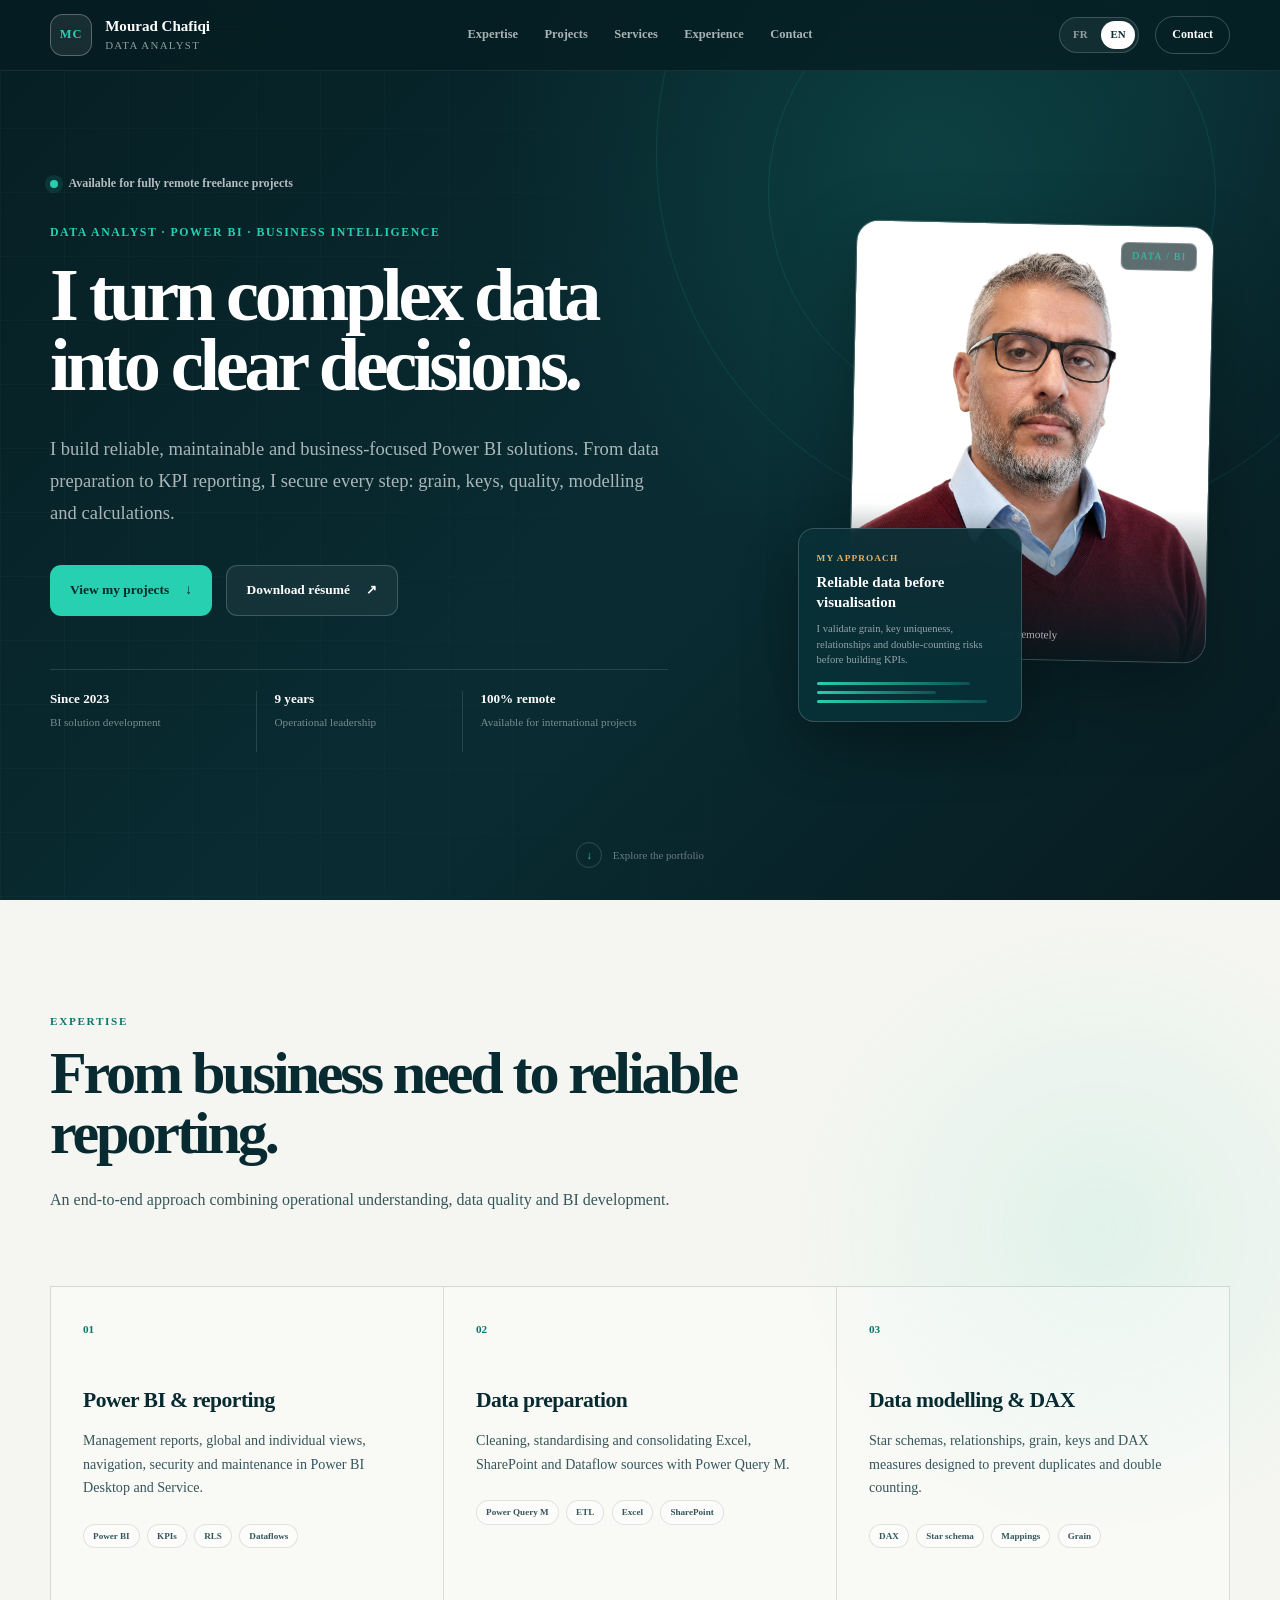
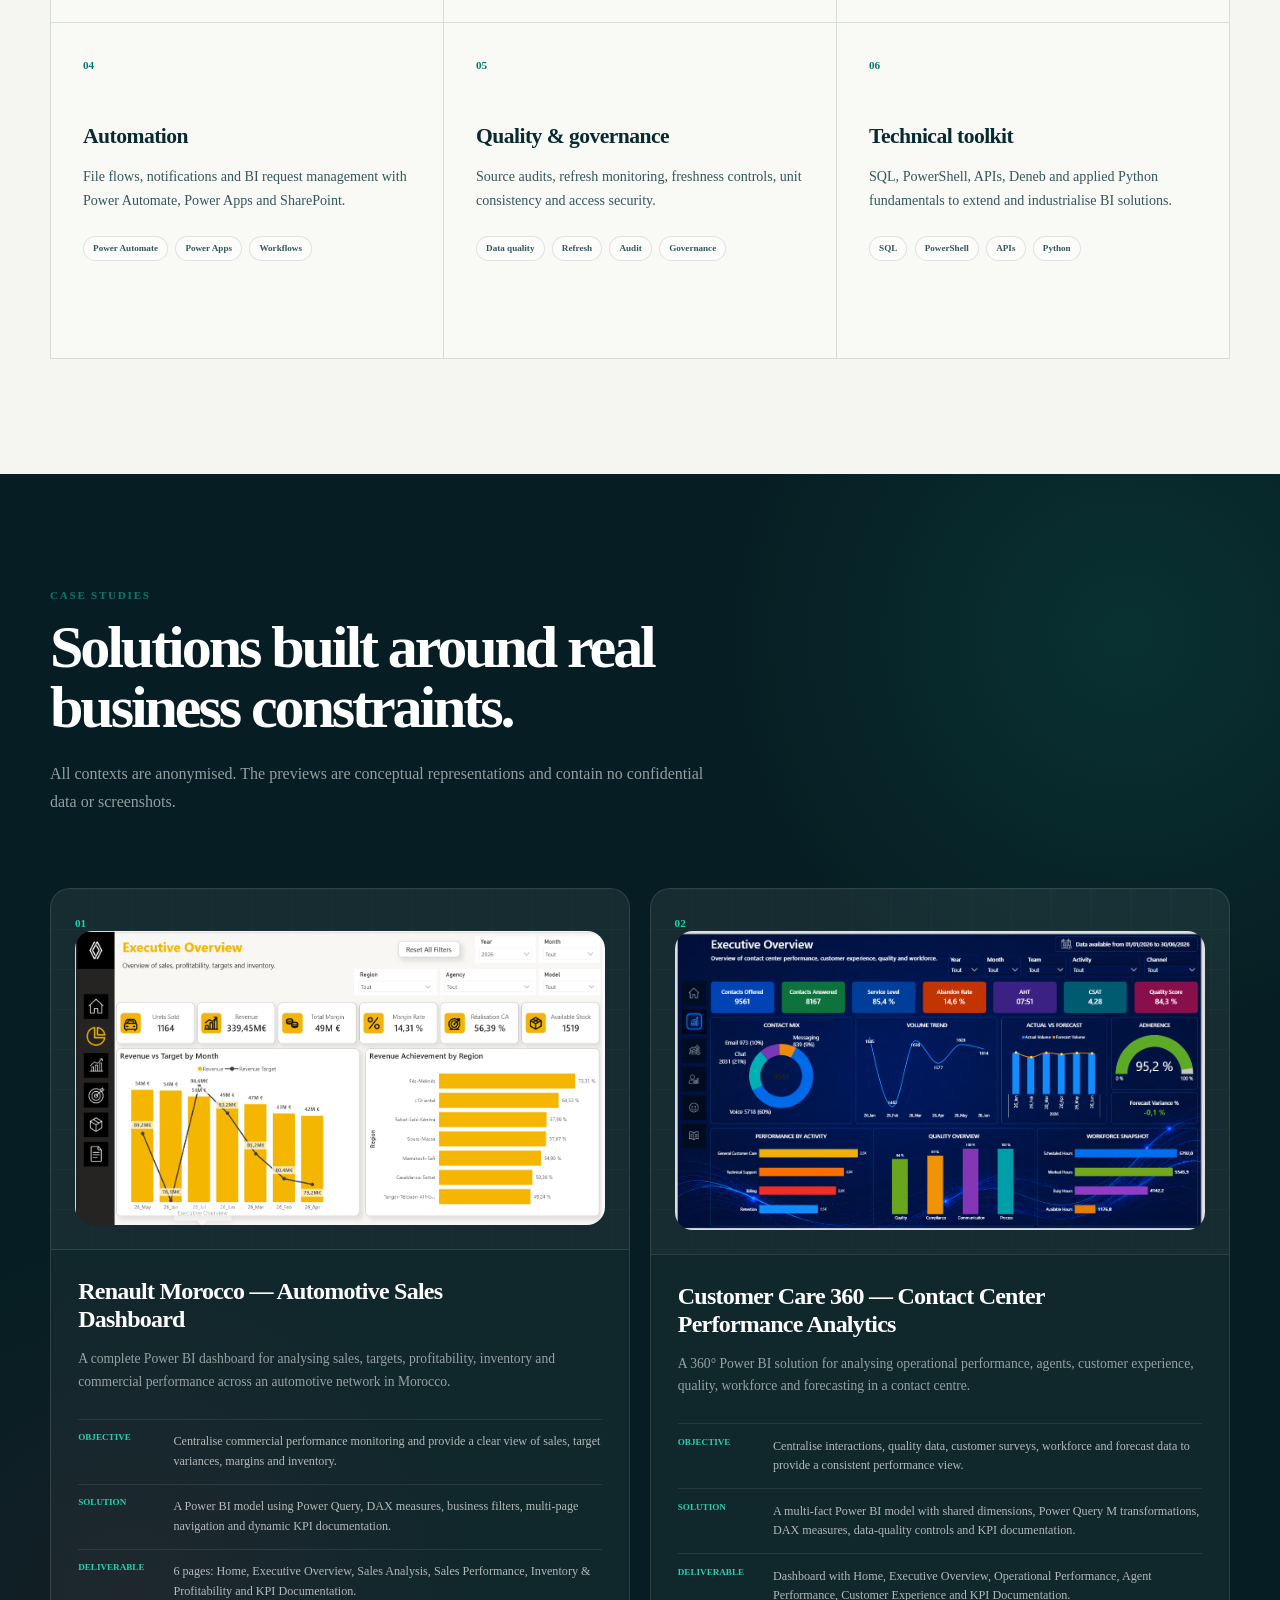
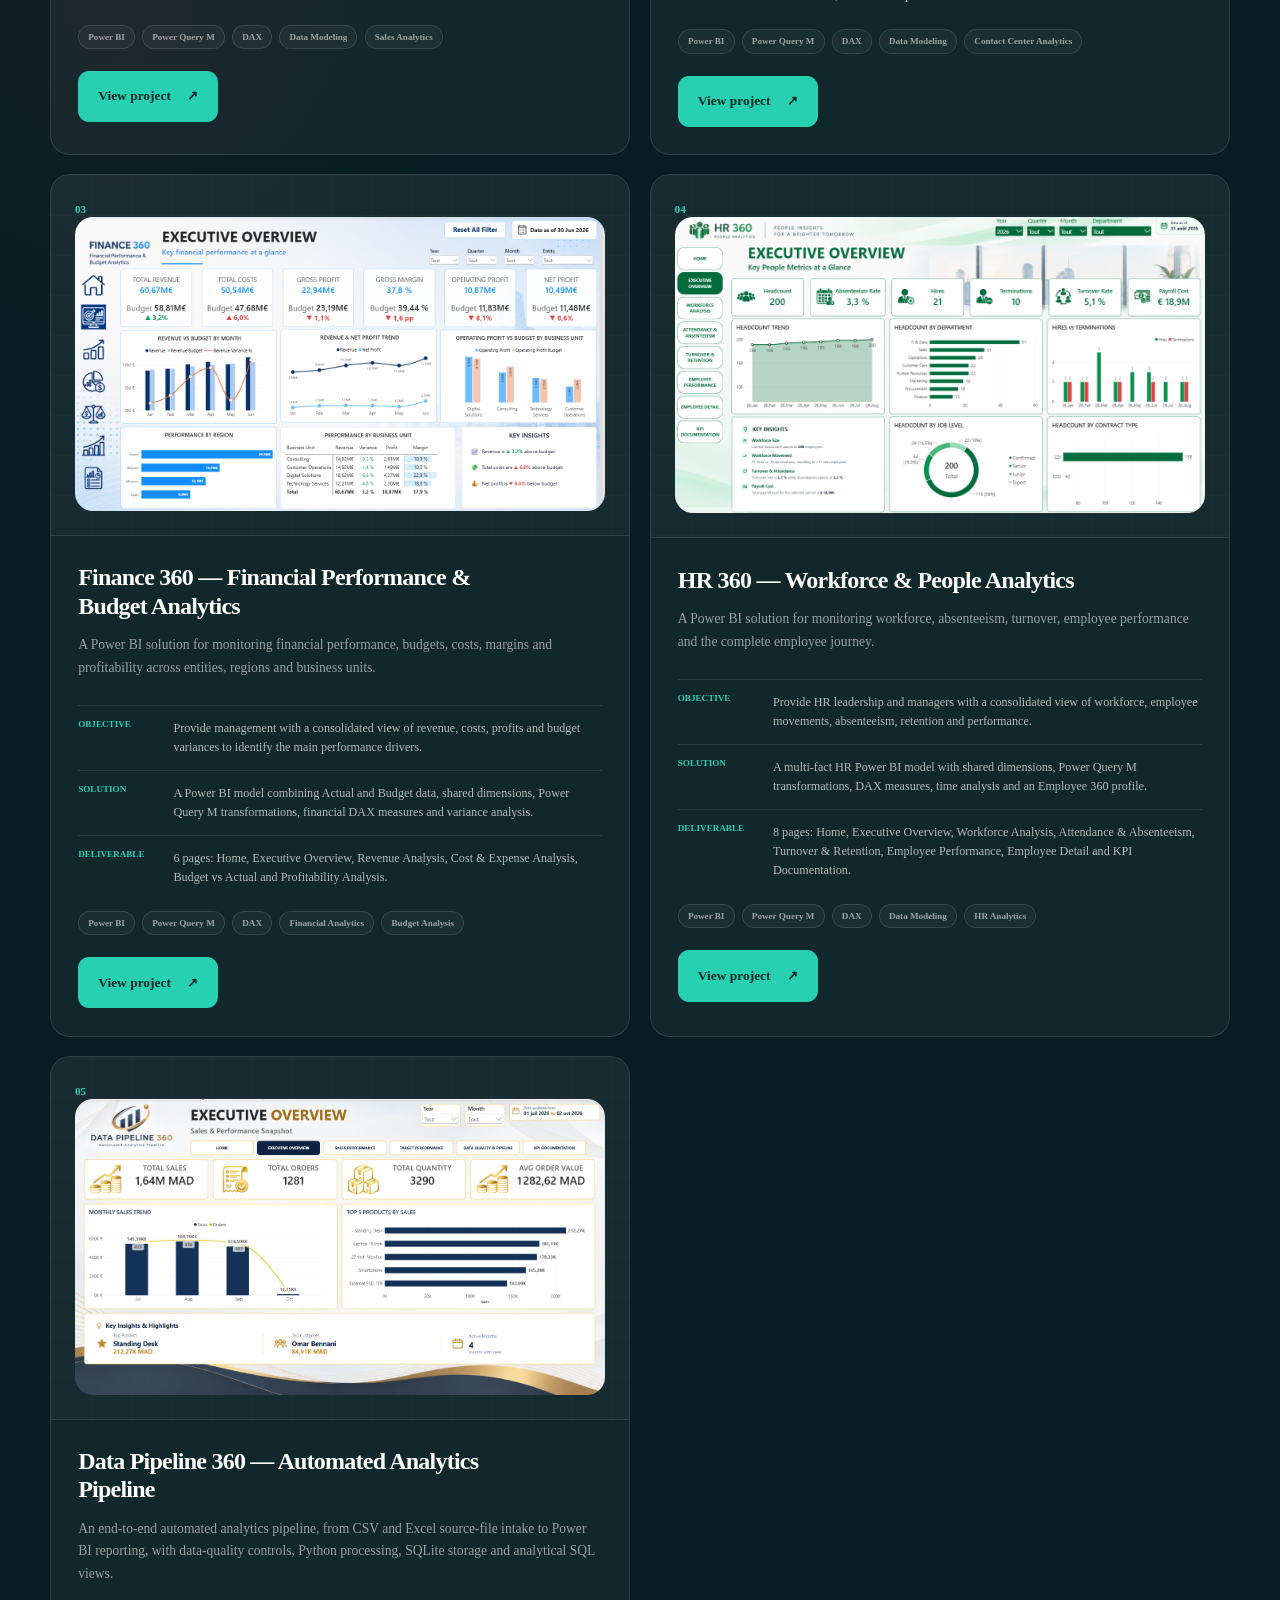
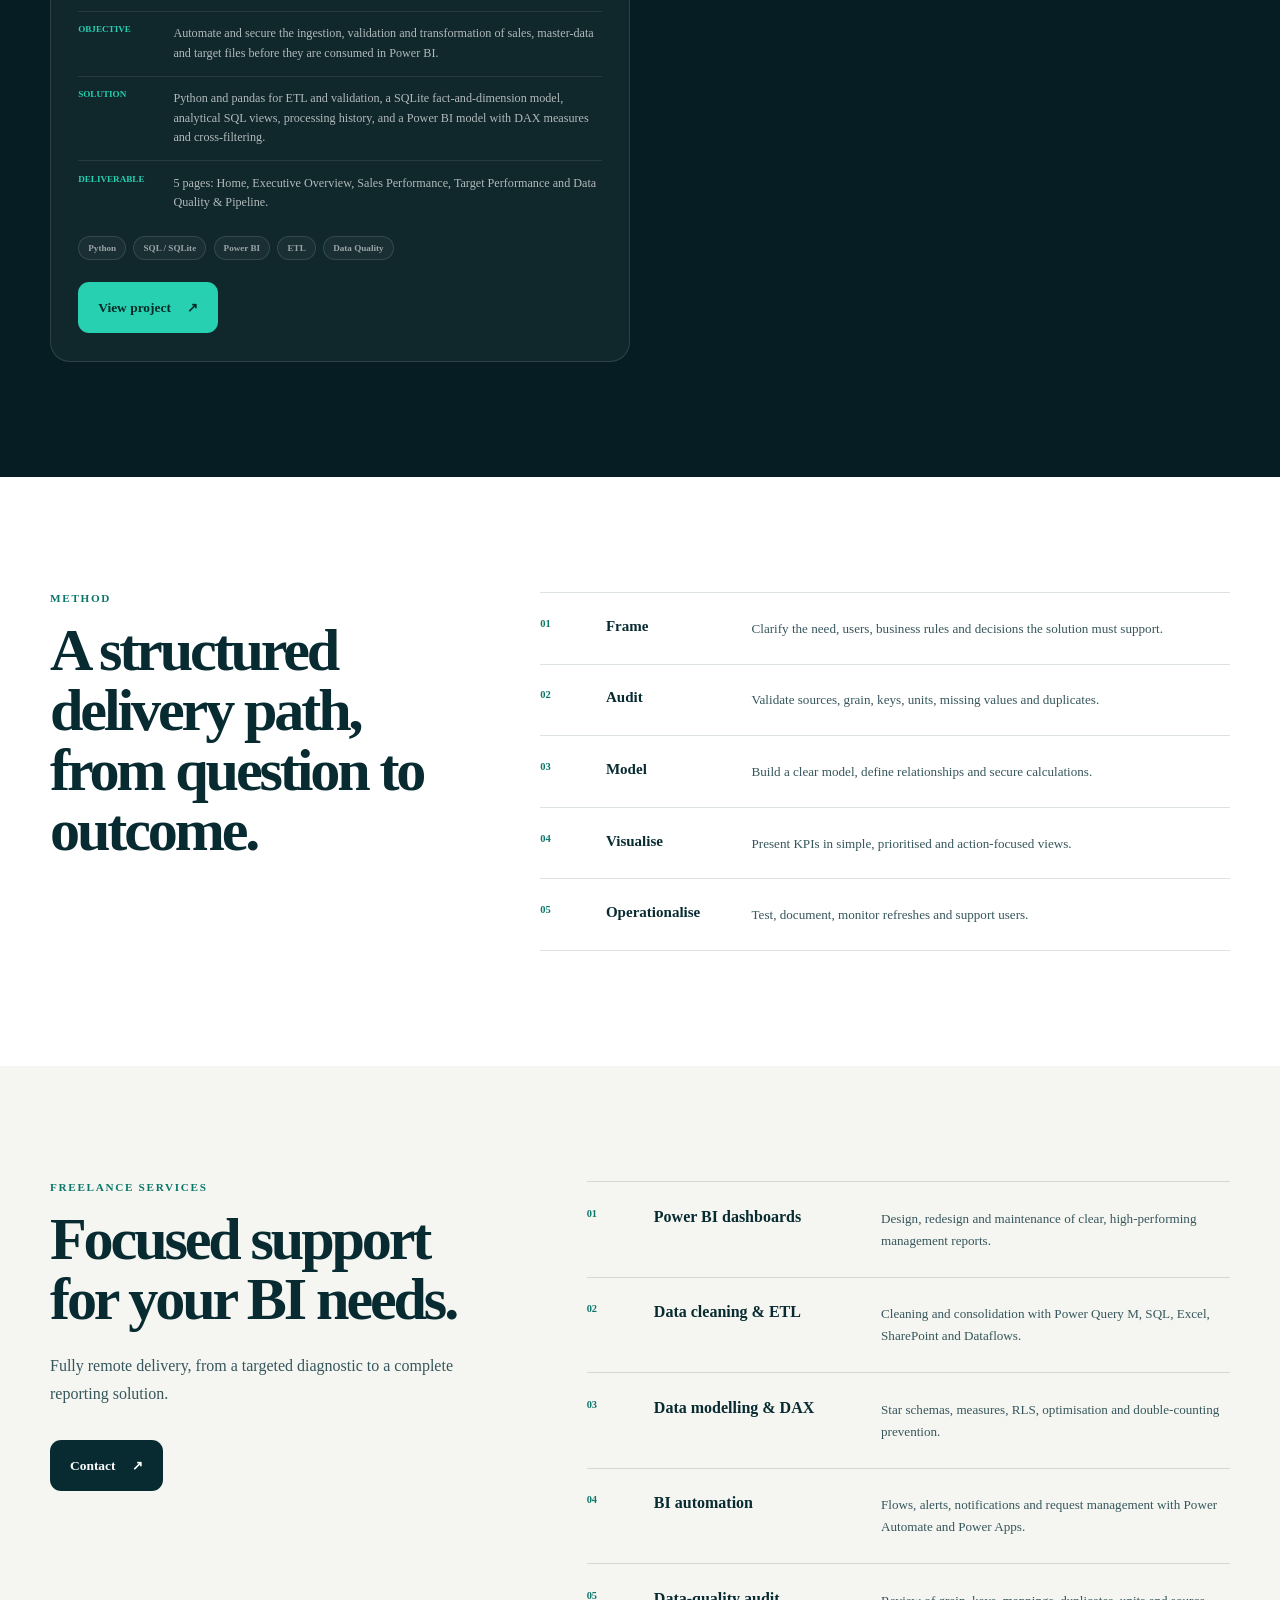
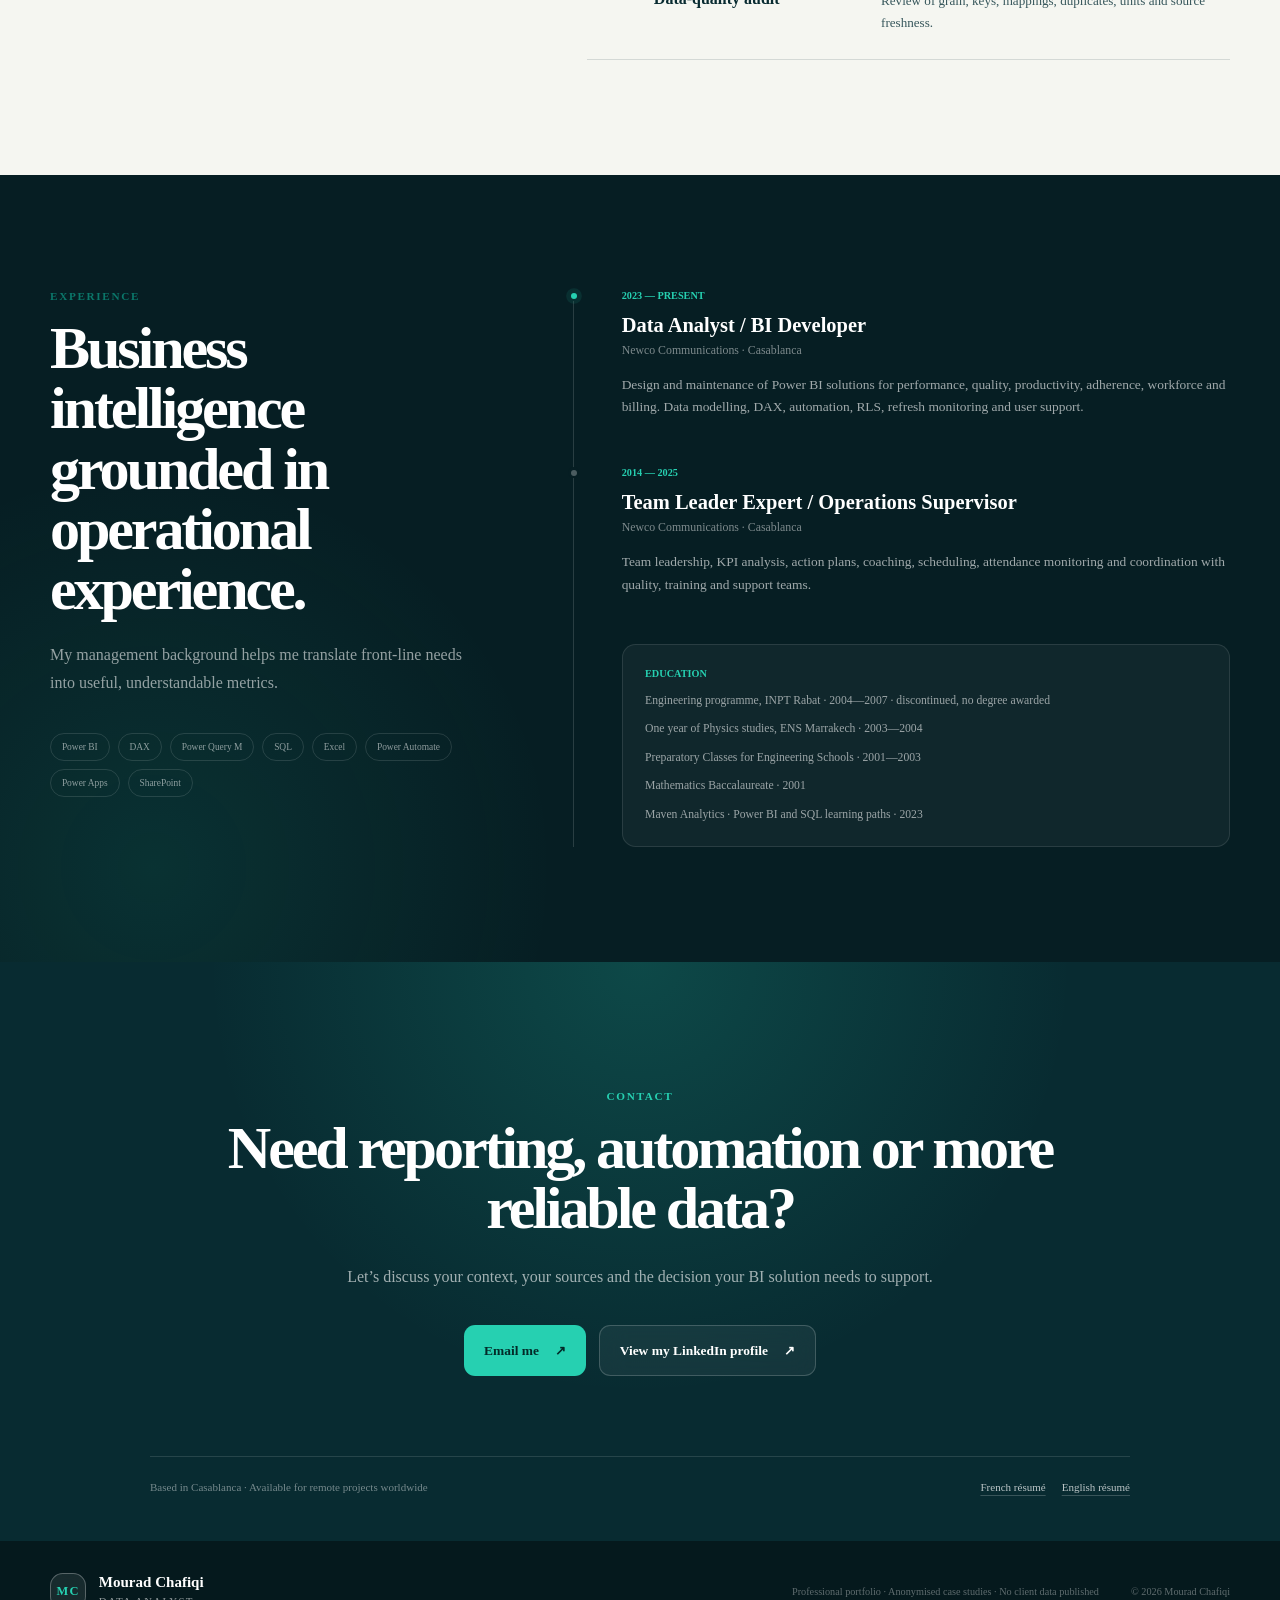
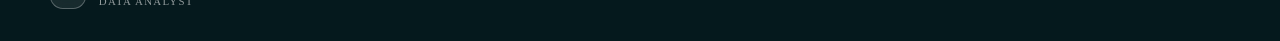
==== commit 3229c779: "Add files via upload" ====
--- a/en.html
+++ b/en.html
@@ -8,822 +8,1837 @@
   <link rel="icon" href="favicon.svg" type="image/svg+xml">
   <link rel="stylesheet" href="styles.css">
 </head>
+
 <body>
+
 <link rel="preload" as="image" href="mourad-chafiqi.jpg"/>
 
 <main>
-  <a class="skip-link" href="#main-content">Explore the portfolio</a>
-
-  <header class="site-header">
-    <a class="brand" href="#top" aria-label="Mourad Chafiqi">
-      <span class="brand-mark">MC</span>
-      <span class="brand-copy">
-        <strong>Mourad Chafiqi</strong>
-        <small>Data Analyst</small>
-      </span>
+
+<a class="skip-link" href="#main-content">
+  Explore the portfolio
+</a>
+
+<header class="site-header">
+
+  <a class="brand" href="#top" aria-label="Mourad Chafiqi">
+
+    <span class="brand-mark">
+      MC
+    </span>
+
+    <span class="brand-copy">
+      <strong>Mourad Chafiqi</strong>
+      <small>Data Analyst</small>
+    </span>
+
+  </a>
+
+
+  <nav class="desktop-nav" aria-label="Main navigation">
+
+    <a href="#expertise">
+      Expertise
     </a>
 
-    <nav class="desktop-nav" aria-label="Navigation principale">
-      <a href="#expertise">Expertise</a>
-      <a href="#projects">Projects</a>
-      <a href="#services">Services</a>
-      <a href="#journey">Experience</a>
-      <a href="#contact">Contact</a>
-    </nav>
-
-    <div class="header-actions">
-      <div class="language-switch" aria-label="Choix de la langue">
-        <a href="index.html">FR</a>
-        <a class="is-active" href="en.html" aria-current="page">EN</a>
+    <a href="#projects">
+      Projects
+    </a>
+
+    <a href="#services">
+      Services
+    </a>
+
+    <a href="#journey">
+      Experience
+    </a>
+
+    <a href="#contact">
+      Contact
+    </a>
+
+  </nav>
+
+
+  <div class="header-actions">
+
+    <div class="language-switch" aria-label="Language selection">
+
+      <a href="index.html">
+        FR
+      </a>
+
+      <a
+        class="is-active"
+        href="en.html"
+        aria-current="page"
+      >
+        EN
+      </a>
+
+    </div>
+
+    <a
+      class="header-contact"
+      href="mailto:ch.mourad@gmail.com"
+    >
+      Contact
+    </a>
+
+  </div>
+
+</header>
+
+
+<section class="hero" id="top">
+
+  <div class="hero-orbit hero-orbit-one"></div>
+  <div class="hero-orbit hero-orbit-two"></div>
+
+  <div class="hero-grid" id="main-content">
+
+    <div class="hero-copy">
+
+      <div class="availability">
+
+        <span aria-hidden="true"></span>
+
+        Available for fully remote freelance projects
+
       </div>
-      <a class="header-contact" href="mailto:ch.mourad@gmail.com">Contact</a>
+
+
+      <p class="eyebrow">
+        Data Analyst · Power BI · Business Intelligence
+      </p>
+
+
+      <h1>
+        I turn complex data into clear decisions.
+      </h1>
+
+
+      <p class="hero-intro">
+
+        I build reliable, maintainable and business-focused Power BI solutions.
+
+        From data preparation to KPI reporting,
+        I secure every step:
+        grain, keys, quality, modelling and calculations.
+
+      </p>
+
+
+      <div class="hero-actions">
+
+        <a
+          class="button button-primary"
+          href="#projects"
+        >
+
+          View my projects
+
+          <span aria-hidden="true">
+            ↓
+          </span>
+
+        </a>
+
+
+        <a
+          class="button button-secondary"
+          href="CV_Mourad_Chafiqi_Data_Analyst_EN.pdf"
+          download=""
+        >
+
+          Download résumé
+
+          <span aria-hidden="true">
+            ↗
+          </span>
+
+        </a>
+
+      </div>
+
+
+      <div class="proof-grid" aria-label="Experience at a glance">
+
+        <div class="proof-item">
+
+          <strong>
+            Since 2023
+          </strong>
+
+          <span>
+            BI solution development
+          </span>
+
+        </div>
+
+
+        <div class="proof-item">
+
+          <strong>
+            9 years
+          </strong>
+
+          <span>
+            Operational leadership
+          </span>
+
+        </div>
+
+
+        <div class="proof-item">
+
+          <strong>
+            100% remote
+          </strong>
+
+          <span>
+            Available for international projects
+          </span>
+
+        </div>
+
+      </div>
+
     </div>
-  </header>
-
-  <section class="hero" id="top">
-    <div class="hero-orbit hero-orbit-one"></div>
-    <div class="hero-orbit hero-orbit-two"></div>
-
-    <div class="hero-grid" id="main-content">
-      <div class="hero-copy">
-        <div class="availability">
-          <span aria-hidden="true"></span>
-          Available for fully remote freelance projects
-        </div>
-
-        <p class="eyebrow">Data Analyst · Power BI · Business Intelligence</p>
-
-        <h1>I turn complex data into clear decisions.</h1>
-
-        <p class="hero-intro">
-          I build reliable, maintainable and business-focused Power BI solutions.
-          From data preparation to KPI reporting, I secure every step:
-          grain, keys, quality, modelling and calculations.
-        </p>
-
-        <div class="hero-actions">
-          <a class="button button-primary" href="#projects">
-            View my projects<span aria-hidden="true">↓</span>
-          </a>
-
-          <a class="button button-secondary"
-             href="CV_Mourad_Chafiqi_Data_Analyst_EN.pdf"
-             download="">
-            Download résumé<span aria-hidden="true">↗</span>
-          </a>
-        </div>
-
-        <div class="proof-grid" aria-label="Expérience en bref">
-          <div class="proof-item">
-            <strong>Since 2023</strong>
-            <span>BI solution development</span>
-          </div>
-
-          <div class="proof-item">
-            <strong>9 years</strong>
-            <span>Operational leadership</span>
-          </div>
-
-          <div class="proof-item">
-            <strong>100% remote</strong>
-            <span>Available for international projects</span>
-          </div>
-        </div>
+
+
+    <div class="hero-visual">
+
+      <div class="portrait-frame">
+
+        <div class="portrait-label">
+          DATA / BI
+        </div>
+
+
+        <img
+          src="mourad-chafiqi.jpg"
+          alt="Professional portrait of Mourad Chafiqi"
+        />
+
+
+        <p>
+          Casablanca, Morocco · Available remotely
+        </p>
+
       </div>
 
-      <div class="hero-visual">
-        <div class="portrait-frame">
-          <div class="portrait-label">DATA / BI</div>
-          <img src="mourad-chafiqi.jpg"
-               alt="Professional portrait of Mourad Chafiqi"/>
-          <p>Casablanca, Morocco · Available remotely</p>
-        </div>
-
-        <aside class="focus-card">
-          <span>My approach</span>
-          <h2>Reliable data before visualisation</h2>
-          <p>
-            I validate grain, key uniqueness, relationships and double-counting
-            risks before building KPIs.
-          </p>
-
-          <div class="focus-bars" aria-hidden="true">
-            <i style="width:82%"></i>
-            <i style="width:64%"></i>
-            <i style="width:91%"></i>
-          </div>
-        </aside>
-      </div>
+
+      <aside class="focus-card">
+
+        <span>
+          My approach
+        </span>
+
+
+        <h2>
+          Reliable data before visualisation
+        </h2>
+
+
+        <p>
+
+          I validate grain,
+          key uniqueness,
+          relationships and double-counting risks
+          before building KPIs.
+
+        </p>
+
+
+        <div class="focus-bars" aria-hidden="true">
+
+          <i style="width:82%"></i>
+          <i style="width:64%"></i>
+          <i style="width:91%"></i>
+
+        </div>
+
+      </aside>
+
     </div>
 
-    <a class="scroll-cue" href="#expertise">
-      <span aria-hidden="true">↓</span>
-      Explore the portfolio
-    </a>
-  </section>
-
-  <section class="section expertise-section" id="expertise">
-    <div class="section-shell">
-
-      <div class="section-heading">
-        <p class="section-label">Expertise</p>
-        <h2>From business need to reliable reporting.</h2>
-        <p>
-          An end-to-end approach combining operational understanding,
-          data quality and BI development.
-        </p>
-      </div>
-
-      <div class="expertise-grid">
-
-        <article class="expertise-card">
-          <span class="card-number">01</span>
-          <h3>Power BI &amp; reporting</h3>
-          <p>
-            Management reports, global and individual views, navigation,
-            security and maintenance in Power BI Desktop and Service.
-          </p>
-          <div class="tag-row">
-            <span>Power BI</span>
-            <span>KPIs</span>
-            <span>RLS</span>
-            <span>Dataflows</span>
-          </div>
-        </article>
-
-        <article class="expertise-card">
-          <span class="card-number">02</span>
-          <h3>Data preparation</h3>
-          <p>
-            Cleaning, standardising and consolidating Excel, SharePoint
-            and Dataflow sources with Power Query M.
-          </p>
-          <div class="tag-row">
-            <span>Power Query M</span>
-            <span>ETL</span>
-            <span>Excel</span>
-            <span>SharePoint</span>
-          </div>
-        </article>
-
-        <article class="expertise-card">
-          <span class="card-number">03</span>
-          <h3>Data modelling &amp; DAX</h3>
-          <p>
-            Star schemas, relationships, grain, keys and DAX measures
-            designed to prevent duplicates and double counting.
-          </p>
-          <div class="tag-row">
-            <span>DAX</span>
-            <span>Star schema</span>
-            <span>Mappings</span>
-            <span>Grain</span>
-          </div>
-        </article>
-
-        <article class="expertise-card">
-          <span class="card-number">04</span>
-          <h3>Automation</h3>
-          <p>
-            File flows, notifications and BI request management with
-            Power Automate, Power Apps and SharePoint.
-          </p>
-          <div class="tag-row">
-            <span>Power Automate</span>
-            <span>Power Apps</span>
-            <span>Workflows</span>
-          </div>
-        </article>
-
-        <article class="expertise-card">
-          <span class="card-number">05</span>
-          <h3>Quality &amp; governance</h3>
-          <p>
-            Source audits, refresh monitoring, freshness controls,
-            unit consistency and access security.
-          </p>
-          <div class="tag-row">
-            <span>Data quality</span>
-            <span>Refresh</span>
-            <span>Audit</span>
-            <span>Governance</span>
-          </div>
-        </article>
-
-        <article class="expertise-card">
-          <span class="card-number">06</span>
-          <h3>Technical toolkit</h3>
-          <p>
-            SQL, PowerShell, APIs, Deneb and applied Python fundamentals
-            to extend and industrialise BI solutions.
-          </p>
-          <div class="tag-row">
-            <span>SQL</span>
-            <span>PowerShell</span>
-            <span>APIs</span>
-            <span>Python</span>
-          </div>
-        </article>
-
-      </div>
+  </div>
+
+
+  <a
+    class="scroll-cue"
+    href="#expertise"
+  >
+
+    <span aria-hidden="true">
+      ↓
+    </span>
+
+    Explore the portfolio
+
+  </a>
+
+</section>
+
+
+<section
+  class="section expertise-section"
+  id="expertise"
+>
+
+  <div class="section-shell">
+
+    <div class="section-heading">
+
+      <p class="section-label">
+        Expertise
+      </p>
+
+
+      <h2>
+        From business need to reliable reporting.
+      </h2>
+
+
+      <p>
+        An end-to-end approach combining operational understanding,
+        data quality and BI development.
+      </p>
+
     </div>
-  </section>
-
-  <section class="section projects-section" id="projects">
-    <div class="section-shell">
-
-      <div class="section-heading section-heading-light">
-        <p class="section-label">Case studies</p>
-        <h2>Solutions built around real business constraints.</h2>
-        <p>
-          All contexts are anonymised. The previews are conceptual
-          representations and contain no confidential data or screenshots.
-        </p>
-      </div>
-
-      <div class="projects-grid">
-
-        <article class="project-card project-card-featured">
-          <div class="project-card-top">
-            <span class="project-index">01</span>
-            <a href="project-renault-en.html"
-               aria-label="View the Renault Morocco project">
-              <img src="images/renault/executive-overview.png"
-                   alt="Renault Morocco Power BI dashboard preview"
-                   style="width:100%;height:auto;display:block;border-radius:18px;">
-            </a>
-          </div>
-
-          <div class="project-card-copy">
-            <h3>Renault Morocco — Automotive Sales Dashboard</h3>
-
-            <p class="project-summary">
-              A complete Power BI dashboard for analysing sales, targets,
-              profitability, inventory and commercial performance across
-              an automotive network in Morocco.
-            </p>
-
-            <dl>
-              <div>
-                <dt>Objective</dt>
-                <dd>
-                  Centralise commercial performance monitoring and provide
-                  a clear view of sales, target variances, margins and inventory.
-                </dd>
-              </div>
-
-              <div>
-                <dt>Solution</dt>
-                <dd>
-                  A Power BI model using Power Query, DAX measures,
-                  business filters, multi-page navigation and dynamic KPI documentation.
-                </dd>
-              </div>
-
-              <div>
-                <dt>Deliverable</dt>
-                <dd>
-                  6 pages: Home, Executive Overview, Sales Analysis,
-                  Sales Performance, Inventory &amp; Profitability and KPI Documentation.
-                </dd>
-              </div>
-            </dl>
-
-            <div class="tag-row tag-row-dark">
-              <span>Power BI</span>
-              <span>Power Query M</span>
-              <span>DAX</span>
-              <span>Data Modeling</span>
-              <span>Sales Analytics</span>
-            </div>
-
-            <div style="margin-top:22px;">
-              <a class="button button-primary" href="project-renault-en.html">
-                View project <span aria-hidden="true">↗</span>
-              </a>
-            </div>
-          </div>
-        </article>
-
-        <article class="project-card project-card-featured">
-          <div class="project-card-top">
-            <span class="project-index">02</span>
-            <a href="project-customer-care-360-en.html"
-               aria-label="View the Customer Care 360 project">
-              <img src="images/customer-care-360/executive-overview.png"
-                   alt="Customer Care 360 Power BI dashboard preview"
-                   style="width:100%;height:auto;display:block;border-radius:18px;">
-            </a>
-          </div>
-
-          <div class="project-card-copy">
-            <h3>Customer Care 360 — Contact Center Performance Analytics</h3>
-
-            <p class="project-summary">
-              A 360° Power BI solution for analysing operational performance,
-              agents, customer experience, quality, workforce and forecasting
-              in a contact centre.
-            </p>
-
-            <dl>
-              <div>
-                <dt>Objective</dt>
-                <dd>
-                  Centralise interactions, quality data, customer surveys,
-                  workforce and forecast data to provide a consistent performance view.
-                </dd>
-              </div>
-
-              <div>
-                <dt>Solution</dt>
-                <dd>
-                  A multi-fact Power BI model with shared dimensions,
-                  Power Query M transformations, DAX measures,
-                  data-quality controls and KPI documentation.
-                </dd>
-              </div>
-
-              <div>
-                <dt>Deliverable</dt>
-                <dd>
-                  Dashboard with Home, Executive Overview, Operational Performance,
-                  Agent Performance, Customer Experience and KPI Documentation.
-                </dd>
-              </div>
-            </dl>
-
-            <div class="tag-row tag-row-dark">
-              <span>Power BI</span>
-              <span>Power Query M</span>
-              <span>DAX</span>
-              <span>Data Modeling</span>
-              <span>Contact Center Analytics</span>
-            </div>
-
-            <div style="margin-top:22px;">
-              <a class="button button-primary"
-                 href="project-customer-care-360-en.html">
-                View project <span aria-hidden="true">↗</span>
-              </a>
-            </div>
-          </div>
-        </article>
-
-        <article class="project-card project-card-featured">
-          <div class="project-card-top">
-            <span class="project-index">03</span>
-            <a href="project-finance-360-en.html"
-               aria-label="View the Finance 360 project">
-              <img src="images/finance-360/Executive overview.png"
-                   alt="Finance 360 Power BI dashboard preview"
-                   style="width:100%;height:auto;display:block;border-radius:18px;">
-            </a>
-          </div>
-
-          <div class="project-card-copy">
-            <h3>Finance 360 — Financial Performance &amp; Budget Analytics</h3>
-
-            <p class="project-summary">
-              A Power BI solution for monitoring financial performance,
-              budgets, costs, margins and profitability across entities,
-              regions and business units.
-            </p>
-
-            <dl>
-              <div>
-                <dt>Objective</dt>
-                <dd>
-                  Provide management with a consolidated view of revenue,
-                  costs, profits and budget variances to identify the main
-                  performance drivers.
-                </dd>
-              </div>
-
-              <div>
-                <dt>Solution</dt>
-                <dd>
-                  A Power BI model combining Actual and Budget data,
-                  shared dimensions, Power Query M transformations,
-                  financial DAX measures and variance analysis.
-                </dd>
-              </div>
-
-              <div>
-                <dt>Deliverable</dt>
-                <dd>
-                  6 pages: Home, Executive Overview, Revenue Analysis,
-                  Cost &amp; Expense Analysis, Budget vs Actual and
-                  Profitability Analysis.
-                </dd>
-              </div>
-            </dl>
-
-            <div class="tag-row tag-row-dark">
-              <span>Power BI</span>
-              <span>Power Query M</span>
-              <span>DAX</span>
-              <span>Financial Analytics</span>
-              <span>Budget Analysis</span>
-            </div>
-
-            <div style="margin-top:22px;">
-              <a class="button button-primary" href="project-finance-360-en.html">
-                View project <span aria-hidden="true">↗</span>
-              </a>
-            </div>
-          </div>
-        </article>
-
-        <article class="project-card project-card-featured">
-          <div class="project-card-top">
-            <span class="project-index">04</span>
-            <a href="project-hr-360-en.html"
-               aria-label="View the HR 360 project">
-              <img src="images/hr-360/EXECUTIVE OVERVIEW.png"
-                   alt="HR 360 Power BI dashboard preview"
-                   style="width:100%;height:auto;display:block;border-radius:18px;">
-            </a>
-          </div>
-
-          <div class="project-card-copy">
-            <h3>HR 360 — Workforce &amp; People Analytics</h3>
-
-            <p class="project-summary">
-              A Power BI solution for monitoring workforce, absenteeism,
-              turnover, employee performance and the complete employee journey.
-            </p>
-
-            <dl>
-              <div>
-                <dt>Objective</dt>
-                <dd>
-                  Provide HR leadership and managers with a consolidated view
-                  of workforce, employee movements, absenteeism, retention
-                  and performance.
-                </dd>
-              </div>
-
-              <div>
-                <dt>Solution</dt>
-                <dd>
-                  A multi-fact HR Power BI model with shared dimensions,
-                  Power Query M transformations, DAX measures,
-                  time analysis and an Employee 360 profile.
-                </dd>
-              </div>
-
-              <div>
-                <dt>Deliverable</dt>
-                <dd>
-                  8 pages: Home, Executive Overview, Workforce Analysis,
-                  Attendance &amp; Absenteeism, Turnover &amp; Retention,
-                  Employee Performance, Employee Detail and KPI Documentation.
-                </dd>
-              </div>
-            </dl>
-
-            <div class="tag-row tag-row-dark">
-              <span>Power BI</span>
-              <span>Power Query M</span>
-              <span>DAX</span>
-              <span>Data Modeling</span>
-              <span>HR Analytics</span>
-            </div>
-
-            <div style="margin-top:22px;">
-              <a class="button button-primary" href="project-hr-360-en.html">
-                View project <span aria-hidden="true">↗</span>
-              </a>
-            </div>
-          </div>
-        </article>
-
-        <article class="project-card project-card-featured">
-          <div class="project-card-top">
-            <span class="project-index">05</span>
-            <a href="project-data-pipeline-360-en.html"
-               aria-label="View the Data Pipeline 360 project">
-              <img src="images/data-pipeline-360/EXECUTIVE OVERVIEW.png"
-                   alt="Data Pipeline 360 Power BI dashboard preview"
-                   style="width:100%;height:auto;display:block;border-radius:18px;">
-            </a>
-          </div>
-
-          <div class="project-card-copy">
-            <h3>Data Pipeline 360 — Automated Analytics Pipeline</h3>
-
-            <p class="project-summary">
-              An end-to-end automated analytics pipeline, from CSV and Excel
-              source-file intake to Power BI reporting, with data-quality controls,
-              Python processing, SQLite storage and analytical SQL views.
-            </p>
-
-            <dl>
-              <div>
-                <dt>Objective</dt>
-                <dd>
-                  Automate and secure the ingestion, validation and transformation
-                  of sales, master-data and target files before they are consumed
-                  in Power BI.
-                </dd>
-              </div>
-
-              <div>
-                <dt>Solution</dt>
-                <dd>
-                  Python and pandas for ETL and validation, a SQLite
-                  fact-and-dimension model, analytical SQL views,
-                  processing history, and a Power BI model with DAX measures
-                  and cross-filtering.
-                </dd>
-              </div>
-
-              <div>
-                <dt>Deliverable</dt>
-                <dd>
-                  6 pages: Home, Executive Overview, Sales Performance,
-                  Target Performance, Data Quality &amp; Pipeline and KPI Documentation.
-                </dd>
-              </div>
-            </dl>
-
-            <div class="tag-row tag-row-dark">
-              <span>Python</span>
-              <span>SQL / SQLite</span>
-              <span>Power BI</span>
-              <span>ETL</span>
-              <span>Data Quality</span>
-            </div>
-
-            <div style="margin-top:22px;">
-              <a class="button button-primary"
-                 href="project-data-pipeline-360-en.html">
-                View project <span aria-hidden="true">↗</span>
-              </a>
-            </div>
-          </div>
-        </article>
-
-      </div>
-    </div>
-  </section>
-
-  <section class="section method-section">
-    <div class="section-shell method-shell">
-
-      <div class="section-heading">
-        <p class="section-label">Method</p>
-        <h2>A structured delivery path, from question to outcome.</h2>
-      </div>
-
-      <div class="method-track">
-        <article class="method-step">
-          <span>01</span>
-          <h3>Frame</h3>
-          <p>
-            Clarify the need, users, business rules and decisions
-            the solution must support.
-          </p>
-        </article>
-
-        <article class="method-step">
-          <span>02</span>
-          <h3>Audit</h3>
-          <p>
-            Validate sources, grain, keys, units, missing values and duplicates.
-          </p>
-        </article>
-
-        <article class="method-step">
-          <span>03</span>
-          <h3>Model</h3>
-          <p>
-            Build a clear model, define relationships and secure calculations.
-          </p>
-        </article>
-
-        <article class="method-step">
-          <span>04</span>
-          <h3>Visualise</h3>
-          <p>
-            Present KPIs in simple, prioritised and action-focused views.
-          </p>
-        </article>
-
-        <article class="method-step">
-          <span>05</span>
-          <h3>Operationalise</h3>
-          <p>
-            Test, document, monitor refreshes and support users.
-          </p>
-        </article>
-      </div>
-
-    </div>
-  </section>
-
-  <section class="section services-section" id="services">
-    <div class="section-shell services-shell">
-
-      <div class="services-intro">
-        <div class="section-heading">
-          <p class="section-label">Freelance services</p>
-          <h2>Focused support for your BI needs.</h2>
-          <p>
-            Fully remote delivery, from a targeted diagnostic
-            to a complete reporting solution.
-          </p>
-        </div>
-
-        <a class="button button-ink" href="mailto:ch.mourad@gmail.com">
-          Contact<span aria-hidden="true">↗</span>
-        </a>
-      </div>
-
-      <div class="services-list">
-
-        <article class="service-item">
-          <span>01</span>
-          <h3>Power BI dashboards</h3>
-          <p>
-            Design, redesign and maintenance of clear,
-            high-performing management reports.
-          </p>
-        </article>
-
-        <article class="service-item">
-          <span>02</span>
-          <h3>Data cleaning &amp; ETL</h3>
-          <p>
-            Cleaning and consolidation with Power Query M,
-            SQL, Excel, SharePoint and Dataflows.
-          </p>
-        </article>
-
-        <article class="service-item">
-          <span>03</span>
-          <h3>Data modelling &amp; DAX</h3>
-          <p>
-            Star schemas, measures, RLS, optimisation
-            and double-counting prevention.
-          </p>
-        </article>
-
-        <article class="service-item">
-          <span>04</span>
-          <h3>BI automation</h3>
-          <p>
-            Flows, alerts, notifications and request management
-            with Power Automate and Power Apps.
-          </p>
-        </article>
-
-        <article class="service-item">
-          <span>05</span>
-          <h3>Data-quality audit</h3>
-          <p>
-            Review of grain, keys, mappings, duplicates,
-            units and source freshness.
-          </p>
-        </article>
-
-      </div>
-    </div>
-  </section>
-
-  <section class="section journey-section" id="journey">
-    <div class="section-shell journey-shell">
-
-      <div class="journey-intro">
-        <div class="section-heading section-heading-light">
-          <p class="section-label">Experience</p>
-          <h2>Business intelligence grounded in operational experience.</h2>
-          <p>
-            My management background helps me translate front-line needs
-            into useful, understandable metrics.
-          </p>
-        </div>
-
-        <div class="tool-cloud" aria-label="Outils">
+
+
+    <div class="expertise-grid">
+
+
+      <article class="expertise-card">
+
+        <span class="card-number">
+          01
+        </span>
+
+        <h3>
+          Power BI &amp; reporting
+        </h3>
+
+        <p>
+          Management reports,
+          global and individual views,
+          navigation,
+          security and maintenance
+          in Power BI Desktop and Service.
+        </p>
+
+        <div class="tag-row">
+
           <span>Power BI</span>
+          <span>KPIs</span>
+          <span>RLS</span>
+          <span>Dataflows</span>
+
+        </div>
+
+      </article>
+
+
+      <article class="expertise-card">
+
+        <span class="card-number">
+          02
+        </span>
+
+        <h3>
+          Data preparation
+        </h3>
+
+        <p>
+          Cleaning,
+          standardising and consolidating
+          Excel,
+          SharePoint
+          and Dataflow sources
+          with Power Query M.
+        </p>
+
+        <div class="tag-row">
+
+          <span>Power Query M</span>
+          <span>ETL</span>
+          <span>Excel</span>
+          <span>SharePoint</span>
+
+        </div>
+
+      </article>
+
+
+      <article class="expertise-card">
+
+        <span class="card-number">
+          03
+        </span>
+
+        <h3>
+          Data modelling &amp; DAX
+        </h3>
+
+        <p>
+          Star schemas,
+          relationships,
+          grain,
+          keys and DAX measures
+          designed to prevent duplicates
+          and double counting.
+        </p>
+
+        <div class="tag-row">
+
           <span>DAX</span>
-          <span>Power Query M</span>
-          <span>SQL</span>
-          <span>Excel</span>
+          <span>Star schema</span>
+          <span>Mappings</span>
+          <span>Grain</span>
+
+        </div>
+
+      </article>
+
+
+      <article class="expertise-card">
+
+        <span class="card-number">
+          04
+        </span>
+
+        <h3>
+          Automation
+        </h3>
+
+        <p>
+          File flows,
+          notifications
+          and BI request management
+          with Power Automate,
+          Power Apps
+          and SharePoint.
+        </p>
+
+        <div class="tag-row">
+
           <span>Power Automate</span>
           <span>Power Apps</span>
-          <span>SharePoint</span>
-        </div>
+          <span>Workflows</span>
+
+        </div>
+
+      </article>
+
+
+      <article class="expertise-card">
+
+        <span class="card-number">
+          05
+        </span>
+
+        <h3>
+          Quality &amp; governance
+        </h3>
+
+        <p>
+          Source audits,
+          refresh monitoring,
+          freshness controls,
+          unit consistency
+          and access security.
+        </p>
+
+        <div class="tag-row">
+
+          <span>Data quality</span>
+          <span>Refresh</span>
+          <span>Audit</span>
+          <span>Governance</span>
+
+        </div>
+
+      </article>
+
+
+      <article class="expertise-card">
+
+        <span class="card-number">
+          06
+        </span>
+
+        <h3>
+          Technical toolkit
+        </h3>
+
+        <p>
+          SQL,
+          PowerShell,
+          APIs,
+          Deneb
+          and applied Python fundamentals
+          to extend and industrialise
+          BI solutions.
+        </p>
+
+        <div class="tag-row">
+
+          <span>SQL</span>
+          <span>PowerShell</span>
+          <span>APIs</span>
+          <span>Python</span>
+
+        </div>
+
+      </article>
+
+    </div>
+
+  </div>
+
+</section>
+
+
+<section
+  class="section projects-section"
+  id="projects"
+>
+
+  <div class="section-shell">
+
+    <div class="section-heading section-heading-light">
+
+      <p class="section-label">
+        Case studies
+      </p>
+
+
+      <h2>
+        Solutions built around real business constraints.
+      </h2>
+
+
+      <p>
+
+        All contexts are anonymised.
+
+        The previews are conceptual representations
+        and contain no confidential data or screenshots.
+
+      </p>
+
+    </div>
+
+
+    <div class="projects-grid">
+
+
+      <!-- ================================================= -->
+      <!-- PROJECT 01 — RENAULT MOROCCO -->
+      <!-- ================================================= -->
+
+
+      <article class="project-card project-card-featured">
+
+        <div class="project-card-top">
+
+          <span class="project-index">
+            01
+          </span>
+
+
+          <a
+            href="project-renault-en.html"
+            aria-label="View the Renault Morocco project"
+          >
+
+            <img
+              src="images/renault/executive-overview.png"
+              alt="Renault Morocco Power BI dashboard preview"
+              style="width:100%;height:auto;display:block;border-radius:18px;"
+            >
+
+          </a>
+
+        </div>
+
+
+        <div class="project-card-copy">
+
+          <h3>
+            Renault Morocco — Automotive Sales Dashboard
+          </h3>
+
+
+          <p class="project-summary">
+
+            A complete Power BI dashboard for analysing sales,
+            targets,
+            profitability,
+            inventory
+            and commercial performance
+            across an automotive network in Morocco.
+
+          </p>
+
+
+          <dl>
+
+            <div>
+
+              <dt>
+                Objective
+              </dt>
+
+              <dd>
+                Centralise commercial performance monitoring
+                and provide a clear view of sales,
+                target variances,
+                margins and inventory.
+              </dd>
+
+            </div>
+
+
+            <div>
+
+              <dt>
+                Solution
+              </dt>
+
+              <dd>
+                A Power BI model using Power Query,
+                DAX measures,
+                business filters,
+                multi-page navigation
+                and dynamic KPI documentation.
+              </dd>
+
+            </div>
+
+
+            <div>
+
+              <dt>
+                Deliverable
+              </dt>
+
+              <dd>
+                6 pages:
+                Home,
+                Executive Overview,
+                Sales Analysis,
+                Sales Performance,
+                Inventory &amp; Profitability
+                and KPI Documentation.
+              </dd>
+
+            </div>
+
+          </dl>
+
+
+          <div class="tag-row tag-row-dark">
+
+            <span>Power BI</span>
+            <span>Power Query M</span>
+            <span>DAX</span>
+            <span>Data Modeling</span>
+            <span>Sales Analytics</span>
+
+          </div>
+
+
+          <div style="margin-top:22px;">
+
+            <a
+              class="button button-primary"
+              href="project-renault-en.html"
+            >
+              View project
+              <span aria-hidden="true">↗</span>
+            </a>
+
+          </div>
+
+        </div>
+
+      </article>
+
+
+      <!-- ================================================= -->
+      <!-- PROJECT 02 — CUSTOMER CARE 360 -->
+      <!-- ================================================= -->
+
+
+      <article class="project-card project-card-featured">
+
+        <div class="project-card-top">
+
+          <span class="project-index">
+            02
+          </span>
+
+
+          <a
+            href="project-customer-care-360-en.html"
+            aria-label="View the Customer Care 360 project"
+          >
+
+            <img
+              src="images/customer-care-360/executive-overview.png"
+              alt="Customer Care 360 Power BI dashboard preview"
+              style="width:100%;height:auto;display:block;border-radius:18px;"
+            >
+
+          </a>
+
+        </div>
+
+
+        <div class="project-card-copy">
+
+          <h3>
+            Customer Care 360 — Contact Center Performance Analytics
+          </h3>
+
+
+          <p class="project-summary">
+
+            A 360° Power BI solution for analysing operational performance,
+            agents,
+            customer experience,
+            quality,
+            workforce
+            and forecasting
+            in a contact centre.
+
+          </p>
+
+
+          <dl>
+
+            <div>
+
+              <dt>
+                Objective
+              </dt>
+
+              <dd>
+                Centralise interactions,
+                quality data,
+                customer surveys,
+                workforce
+                and forecast data
+                to provide a consistent performance view.
+              </dd>
+
+            </div>
+
+
+            <div>
+
+              <dt>
+                Solution
+              </dt>
+
+              <dd>
+                A multi-fact Power BI model with shared dimensions,
+                Power Query M transformations,
+                DAX measures,
+                data-quality controls
+                and KPI documentation.
+              </dd>
+
+            </div>
+
+
+            <div>
+
+              <dt>
+                Deliverable
+              </dt>
+
+              <dd>
+                Dashboard with Home,
+                Executive Overview,
+                Operational Performance,
+                Agent Performance,
+                Customer Experience
+                and KPI Documentation.
+              </dd>
+
+            </div>
+
+          </dl>
+
+
+          <div class="tag-row tag-row-dark">
+
+            <span>Power BI</span>
+            <span>Power Query M</span>
+            <span>DAX</span>
+            <span>Data Modeling</span>
+            <span>Contact Center Analytics</span>
+
+          </div>
+
+
+          <div style="margin-top:22px;">
+
+            <a
+              class="button button-primary"
+              href="project-customer-care-360-en.html"
+            >
+              View project
+              <span aria-hidden="true">↗</span>
+            </a>
+
+          </div>
+
+        </div>
+
+      </article>
+
+
+      <!-- ================================================= -->
+      <!-- PROJECT 03 — FINANCE 360 -->
+      <!-- ================================================= -->
+
+
+      <article class="project-card project-card-featured">
+
+        <div class="project-card-top">
+
+          <span class="project-index">
+            03
+          </span>
+
+
+          <a
+            href="project-finance-360-en.html"
+            aria-label="View the Finance 360 project"
+          >
+
+            <img
+              src="images/finance-360/Executive overview.png"
+              alt="Finance 360 Power BI dashboard preview"
+              style="width:100%;height:auto;display:block;border-radius:18px;"
+            >
+
+          </a>
+
+        </div>
+
+
+        <div class="project-card-copy">
+
+          <h3>
+            Finance 360 — Financial Performance &amp; Budget Analytics
+          </h3>
+
+
+          <p class="project-summary">
+
+            A Power BI solution for monitoring financial performance,
+            budgets,
+            costs,
+            margins
+            and profitability
+            across entities,
+            regions
+            and business units.
+
+          </p>
+
+
+          <dl>
+
+            <div>
+
+              <dt>
+                Objective
+              </dt>
+
+              <dd>
+                Provide management with a consolidated view of revenue,
+                costs,
+                profits
+                and budget variances
+                to identify the main performance drivers.
+              </dd>
+
+            </div>
+
+
+            <div>
+
+              <dt>
+                Solution
+              </dt>
+
+              <dd>
+                A Power BI model combining Actual and Budget data,
+                shared dimensions,
+                Power Query M transformations,
+                financial DAX measures
+                and variance analysis.
+              </dd>
+
+            </div>
+
+
+            <div>
+
+              <dt>
+                Deliverable
+              </dt>
+
+              <dd>
+                6 pages:
+                Home,
+                Executive Overview,
+                Revenue Analysis,
+                Cost &amp; Expense Analysis,
+                Budget vs Actual
+                and Profitability Analysis.
+              </dd>
+
+            </div>
+
+          </dl>
+
+
+          <div class="tag-row tag-row-dark">
+
+            <span>Power BI</span>
+            <span>Power Query M</span>
+            <span>DAX</span>
+            <span>Financial Analytics</span>
+            <span>Budget Analysis</span>
+
+          </div>
+
+
+          <div style="margin-top:22px;">
+
+            <a
+              class="button button-primary"
+              href="project-finance-360-en.html"
+            >
+              View project
+              <span aria-hidden="true">↗</span>
+            </a>
+
+          </div>
+
+        </div>
+
+      </article>
+
+
+      <!-- ================================================= -->
+      <!-- PROJECT 04 — HR 360 -->
+      <!-- ================================================= -->
+
+
+      <article class="project-card project-card-featured">
+
+        <div class="project-card-top">
+
+          <span class="project-index">
+            04
+          </span>
+
+
+          <a
+            href="project-hr-360-en.html"
+            aria-label="View the HR 360 project"
+          >
+
+            <img
+              src="images/hr-360/EXECUTIVE OVERVIEW.png"
+              alt="HR 360 Power BI dashboard preview"
+              style="width:100%;height:auto;display:block;border-radius:18px;"
+            >
+
+          </a>
+
+        </div>
+
+
+        <div class="project-card-copy">
+
+          <h3>
+            HR 360 — Workforce &amp; People Analytics
+          </h3>
+
+
+          <p class="project-summary">
+
+            A Power BI solution for monitoring workforce,
+            absenteeism,
+            turnover,
+            employee performance
+            and the complete employee journey.
+
+          </p>
+
+
+          <dl>
+
+            <div>
+
+              <dt>
+                Objective
+              </dt>
+
+              <dd>
+                Provide HR leadership and managers
+                with a consolidated view of workforce,
+                employee movements,
+                absenteeism,
+                retention
+                and performance.
+              </dd>
+
+            </div>
+
+
+            <div>
+
+              <dt>
+                Solution
+              </dt>
+
+              <dd>
+                A multi-fact HR Power BI model with shared dimensions,
+                Power Query M transformations,
+                DAX measures,
+                time analysis
+                and an Employee 360 profile.
+              </dd>
+
+            </div>
+
+
+            <div>
+
+              <dt>
+                Deliverable
+              </dt>
+
+              <dd>
+                8 pages:
+                Home,
+                Executive Overview,
+                Workforce Analysis,
+                Attendance &amp; Absenteeism,
+                Turnover &amp; Retention,
+                Employee Performance,
+                Employee Detail
+                and KPI Documentation.
+              </dd>
+
+            </div>
+
+          </dl>
+
+
+          <div class="tag-row tag-row-dark">
+
+            <span>Power BI</span>
+            <span>Power Query M</span>
+            <span>DAX</span>
+            <span>Data Modeling</span>
+            <span>HR Analytics</span>
+
+          </div>
+
+
+          <div style="margin-top:22px;">
+
+            <a
+              class="button button-primary"
+              href="project-hr-360-en.html"
+            >
+              View project
+              <span aria-hidden="true">↗</span>
+            </a>
+
+          </div>
+
+        </div>
+
+      </article>
+
+
+      <!-- ================================================= -->
+      <!-- PROJECT 05 — DATA PIPELINE 360 -->
+      <!-- ================================================= -->
+
+
+      <article class="project-card project-card-featured">
+
+        <div class="project-card-top">
+
+          <span class="project-index">
+            05
+          </span>
+
+
+          <a
+            href="project-data-pipeline-360-en.html"
+            aria-label="View the Data Pipeline 360 project"
+          >
+
+            <img
+              src="images/data-pipeline-360/EXECUTIVE OVERVIEW.png"
+              alt="Data Pipeline 360 Power BI dashboard preview"
+              style="width:100%;height:auto;display:block;border-radius:18px;"
+            >
+
+          </a>
+
+        </div>
+
+
+        <div class="project-card-copy">
+
+          <h3>
+            Data Pipeline 360 — Automated Analytics Pipeline
+          </h3>
+
+
+          <p class="project-summary">
+
+            An end-to-end automated analytics pipeline,
+            from CSV and Excel source-file intake
+            to Power BI reporting,
+            with data-quality controls,
+            Python processing,
+            SQLite storage
+            and analytical SQL views.
+
+          </p>
+
+
+          <dl>
+
+            <div>
+
+              <dt>
+                Objective
+              </dt>
+
+              <dd>
+                Automate and secure the ingestion,
+                validation
+                and transformation
+                of sales,
+                master-data
+                and target files
+                before they are consumed in Power BI.
+              </dd>
+
+            </div>
+
+
+            <div>
+
+              <dt>
+                Solution
+              </dt>
+
+              <dd>
+                Python and pandas for ETL and validation,
+                a SQLite fact-and-dimension model,
+                analytical SQL views,
+                processing history,
+                and a Power BI model with DAX measures
+                and cross-filtering.
+              </dd>
+
+            </div>
+
+
+            <div>
+
+              <dt>
+                Deliverable
+              </dt>
+
+              <dd>
+                5 pages:
+                Home,
+                Executive Overview,
+                Sales Performance,
+                Target Performance
+                and Data Quality &amp; Pipeline.
+              </dd>
+
+            </div>
+
+          </dl>
+
+
+          <div class="tag-row tag-row-dark">
+
+            <span>Python</span>
+            <span>SQL / SQLite</span>
+            <span>Power BI</span>
+            <span>ETL</span>
+            <span>Data Quality</span>
+
+          </div>
+
+
+          <div style="margin-top:22px;">
+
+            <a
+              class="button button-primary"
+              href="project-data-pipeline-360-en.html"
+            >
+              View project
+              <span aria-hidden="true">↗</span>
+            </a>
+
+          </div>
+
+        </div>
+
+      </article>
+
+    </div>
+
+  </div>
+
+</section>
+
+
+<section class="section method-section">
+
+  <div class="section-shell method-shell">
+
+    <div class="section-heading">
+
+      <p class="section-label">
+        Method
+      </p>
+
+
+      <h2>
+        A structured delivery path, from question to outcome.
+      </h2>
+
+    </div>
+
+
+    <div class="method-track">
+
+      <article class="method-step">
+
+        <span>
+          01
+        </span>
+
+        <h3>
+          Frame
+        </h3>
+
+        <p>
+          Clarify the need,
+          users,
+          business rules
+          and decisions
+          the solution must support.
+        </p>
+
+      </article>
+
+
+      <article class="method-step">
+
+        <span>
+          02
+        </span>
+
+        <h3>
+          Audit
+        </h3>
+
+        <p>
+          Validate sources,
+          grain,
+          keys,
+          units,
+          missing values
+          and duplicates.
+        </p>
+
+      </article>
+
+
+      <article class="method-step">
+
+        <span>
+          03
+        </span>
+
+        <h3>
+          Model
+        </h3>
+
+        <p>
+          Build a clear model,
+          define relationships
+          and secure calculations.
+        </p>
+
+      </article>
+
+
+      <article class="method-step">
+
+        <span>
+          04
+        </span>
+
+        <h3>
+          Visualise
+        </h3>
+
+        <p>
+          Present KPIs
+          in simple,
+          prioritised
+          and action-focused views.
+        </p>
+
+      </article>
+
+
+      <article class="method-step">
+
+        <span>
+          05
+        </span>
+
+        <h3>
+          Operationalise
+        </h3>
+
+        <p>
+          Test,
+          document,
+          monitor refreshes
+          and support users.
+        </p>
+
+      </article>
+
+    </div>
+
+  </div>
+
+</section>
+
+
+<section
+  class="section services-section"
+  id="services"
+>
+
+  <div class="section-shell services-shell">
+
+    <div class="services-intro">
+
+      <div class="section-heading">
+
+        <p class="section-label">
+          Freelance services
+        </p>
+
+
+        <h2>
+          Focused support for your BI needs.
+        </h2>
+
+
+        <p>
+          Fully remote delivery,
+          from a targeted diagnostic
+          to a complete reporting solution.
+        </p>
+
       </div>
 
-      <div class="timeline">
-
-        <article class="timeline-item">
-          <div class="timeline-marker">
-            <i class="is-current"></i>
-          </div>
-          <p class="timeline-period">2023 — Present</p>
-          <h3>BI Analyst / Data Analyst</h3>
-          <strong>Newco Communications · Casablanca</strong>
-          <p>
-            Design and maintenance of Power BI solutions for performance,
-            quality, productivity, adherence, workforce and billing.
-            Data modelling, DAX, automation, RLS, refresh monitoring
-            and user support.
-          </p>
-        </article>
-
-        <article class="timeline-item">
-          <div class="timeline-marker">
-            <i class=""></i>
-          </div>
-          <p class="timeline-period">2014 — 2023</p>
-          <h3>Team Leader / Operations Supervisor</h3>
-          <strong>Newco Communications · Casablanca</strong>
-          <p>
-            Team leadership, KPI analysis, action plans, coaching,
-            scheduling, attendance monitoring and coordination with
-            quality, training and support teams.
-          </p>
-        </article>
-
-        <article class="education-card">
-          <p class="timeline-period">Education</p>
-          <ul>
-            <li>
-              Engineering programme, INPT Rabat · 2004—2007 ·
-              discontinued, no degree awarded
-            </li>
-            <li>One year of Physics studies, ENS Marrakech · 2003—2004</li>
-            <li>Preparatory Classes for Engineering Schools · 2001—2003</li>
-            <li>Mathematics Baccalaureate · 2001</li>
-            <li>Maven Analytics · Power BI and SQL learning paths · 2023</li>
-          </ul>
-        </article>
+
+      <a
+        class="button button-ink"
+        href="mailto:ch.mourad@gmail.com"
+      >
+
+        Contact
+
+        <span aria-hidden="true">
+          ↗
+        </span>
+
+      </a>
+
+    </div>
+
+
+    <div class="services-list">
+
+
+      <article class="service-item">
+
+        <span>
+          01
+        </span>
+
+        <h3>
+          Power BI dashboards
+        </h3>
+
+        <p>
+          Design,
+          redesign
+          and maintenance
+          of clear,
+          high-performing management reports.
+        </p>
+
+      </article>
+
+
+      <article class="service-item">
+
+        <span>
+          02
+        </span>
+
+        <h3>
+          Data cleaning &amp; ETL
+        </h3>
+
+        <p>
+          Cleaning and consolidation
+          with Power Query M,
+          SQL,
+          Excel,
+          SharePoint
+          and Dataflows.
+        </p>
+
+      </article>
+
+
+      <article class="service-item">
+
+        <span>
+          03
+        </span>
+
+        <h3>
+          Data modelling &amp; DAX
+        </h3>
+
+        <p>
+          Star schemas,
+          measures,
+          RLS,
+          optimisation
+          and double-counting prevention.
+        </p>
+
+      </article>
+
+
+      <article class="service-item">
+
+        <span>
+          04
+        </span>
+
+        <h3>
+          BI automation
+        </h3>
+
+        <p>
+          Flows,
+          alerts,
+          notifications
+          and request management
+          with Power Automate
+          and Power Apps.
+        </p>
+
+      </article>
+
+
+      <article class="service-item">
+
+        <span>
+          05
+        </span>
+
+        <h3>
+          Data-quality audit
+        </h3>
+
+        <p>
+          Review of grain,
+          keys,
+          mappings,
+          duplicates,
+          units
+          and source freshness.
+        </p>
+
+      </article>
+
+    </div>
+
+  </div>
+
+</section>
+
+
+<section
+  class="section journey-section"
+  id="journey"
+>
+
+  <div class="section-shell journey-shell">
+
+    <div class="journey-intro">
+
+      <div class="section-heading section-heading-light">
+
+        <p class="section-label">
+          Experience
+        </p>
+
+
+        <h2>
+          Business intelligence grounded in operational experience.
+        </h2>
+
+
+        <p>
+          My management background
+          helps me translate front-line needs
+          into useful,
+          understandable metrics.
+        </p>
 
       </div>
+
+
+      <div
+        class="tool-cloud"
+        aria-label="Tools"
+      >
+
+        <span>Power BI</span>
+        <span>DAX</span>
+        <span>Power Query M</span>
+        <span>SQL</span>
+        <span>Excel</span>
+        <span>Power Automate</span>
+        <span>Power Apps</span>
+        <span>SharePoint</span>
+
+      </div>
+
     </div>
-  </section>
-
-  <section class="contact-section" id="contact">
-    <div class="contact-shell">
-
-      <p class="section-label">Contact</p>
-
-      <h2>Need reporting, automation or more reliable data?</h2>
-
-      <p class="contact-copy">
-        Let’s discuss your context, your sources and the decision
-        your BI solution needs to support.
-      </p>
-
-      <div class="contact-actions">
-        <a class="button button-primary" href="mailto:ch.mourad@gmail.com">
-          Email me<span aria-hidden="true">↗</span>
+
+
+    <div class="timeline">
+
+
+      <article class="timeline-item">
+
+        <div class="timeline-marker">
+
+          <i class="is-current"></i>
+
+        </div>
+
+
+        <p class="timeline-period">
+          2023 — Present
+        </p>
+
+
+        <h3>
+          Data Analyst / BI Developer
+        </h3>
+
+
+        <strong>
+          Newco Communications · Casablanca
+        </strong>
+
+
+        <p>
+
+          Design and maintenance of Power BI solutions
+          for performance,
+          quality,
+          productivity,
+          adherence,
+          workforce
+          and billing.
+
+          Data modelling,
+          DAX,
+          automation,
+          RLS,
+          refresh monitoring
+          and user support.
+
+        </p>
+
+      </article>
+
+
+      <article class="timeline-item">
+
+        <div class="timeline-marker">
+          <i></i>
+        </div>
+
+
+        <p class="timeline-period">
+          2014 — 2025
+        </p>
+
+
+        <h3>
+          Team Leader Expert / Operations Supervisor
+        </h3>
+
+
+        <strong>
+          Newco Communications · Casablanca
+        </strong>
+
+
+        <p>
+
+          Team leadership,
+          KPI analysis,
+          action plans,
+          coaching,
+          scheduling,
+          attendance monitoring
+          and coordination with
+          quality,
+          training
+          and support teams.
+
+        </p>
+
+      </article>
+
+
+      <article class="education-card">
+
+        <p class="timeline-period">
+          Education
+        </p>
+
+
+        <ul>
+
+          <li>
+            Engineering programme,
+            INPT Rabat · 2004—2007 ·
+            discontinued, no degree awarded
+          </li>
+
+          <li>
+            One year of Physics studies,
+            ENS Marrakech · 2003—2004
+          </li>
+
+          <li>
+            Preparatory Classes for Engineering Schools · 2001—2003
+          </li>
+
+          <li>
+            Mathematics Baccalaureate · 2001
+          </li>
+
+          <li>
+            Maven Analytics · Power BI and SQL learning paths · 2023
+          </li>
+
+        </ul>
+
+      </article>
+
+    </div>
+
+  </div>
+
+</section>
+
+
+<section
+  class="contact-section"
+  id="contact"
+>
+
+  <div class="contact-shell">
+
+    <p class="section-label">
+      Contact
+    </p>
+
+
+    <h2>
+      Need reporting,
+      automation
+      or more reliable data?
+    </h2>
+
+
+    <p class="contact-copy">
+
+      Let’s discuss your context,
+      your sources
+      and the decision
+      your BI solution needs to support.
+
+    </p>
+
+
+    <div class="contact-actions">
+
+      <a
+        class="button button-primary"
+        href="mailto:ch.mourad@gmail.com"
+      >
+
+        Email me
+
+        <span aria-hidden="true">
+          ↗
+        </span>
+
+      </a>
+
+
+      <a
+        class="button button-secondary"
+        href="https://www.linkedin.com/in/mourad-chafiqi-4062b8140/"
+        target="_blank"
+        rel="noreferrer"
+      >
+
+        View my LinkedIn profile
+
+        <span aria-hidden="true">
+          ↗
+        </span>
+
+      </a>
+
+    </div>
+
+
+    <div class="contact-meta">
+
+      <span>
+
+        Based in Casablanca ·
+        Available for remote projects worldwide
+
+      </span>
+
+
+      <div>
+
+        <a
+          href="CV_Mourad_Chafiqi_Data_Analyst_FR.pdf"
+          download=""
+        >
+          French résumé
         </a>
 
-        <a class="button button-secondary"
-           href="https://www.linkedin.com/in/mourad-chafiqi-4062b8140/"
-           target="_blank"
-           rel="noreferrer">
-          View my LinkedIn profile<span aria-hidden="true">↗</span>
+
+        <a
+          href="CV_Mourad_Chafiqi_Data_Analyst_EN.pdf"
+          download=""
+        >
+          English résumé
         </a>
+
       </div>
 
-      <div class="contact-meta">
-        <span>Based in Casablanca · Available for remote projects worldwide</span>
-
-        <div>
-          <a href="CV_Mourad_Chafiqi_Data_Analyst_FR.pdf" download="">
-            French résumé
-          </a>
-          <a href="CV_Mourad_Chafiqi_Data_Analyst_EN.pdf" download="">
-            English résumé
-          </a>
-        </div>
-      </div>
-
     </div>
-  </section>
-
-  <footer>
-    <div>
-      <a class="brand footer-brand" href="#top" aria-label="Retour en haut">
-        <span class="brand-mark">MC</span>
-        <span class="brand-copy">
-          <strong>Mourad Chafiqi</strong>
-          <small>Data Analyst</small>
-        </span>
-      </a>
-
-      <p>
-        Professional portfolio · Anonymised case studies · No client data published
-      </p>
-
-      <span>© 2026 Mourad Chafiqi</span>
-    </div>
-  </footer>
+
+  </div>
+
+</section>
+
+
+<footer>
+
+  <div>
+
+    <a
+      class="brand footer-brand"
+      href="#top"
+      aria-label="Back to top"
+    >
+
+      <span class="brand-mark">
+        MC
+      </span>
+
+
+      <span class="brand-copy">
+
+        <strong>
+          Mourad Chafiqi
+        </strong>
+
+        <small>
+          Data Analyst
+        </small>
+
+      </span>
+
+    </a>
+
+
+    <p>
+
+      Professional portfolio ·
+      Anonymised case studies ·
+      No client data published
+
+    </p>
+
+
+    <span>
+      © 2026 Mourad Chafiqi
+    </span>
+
+  </div>
+
+</footer>
 
 </main>
+
 </body>
 </html>
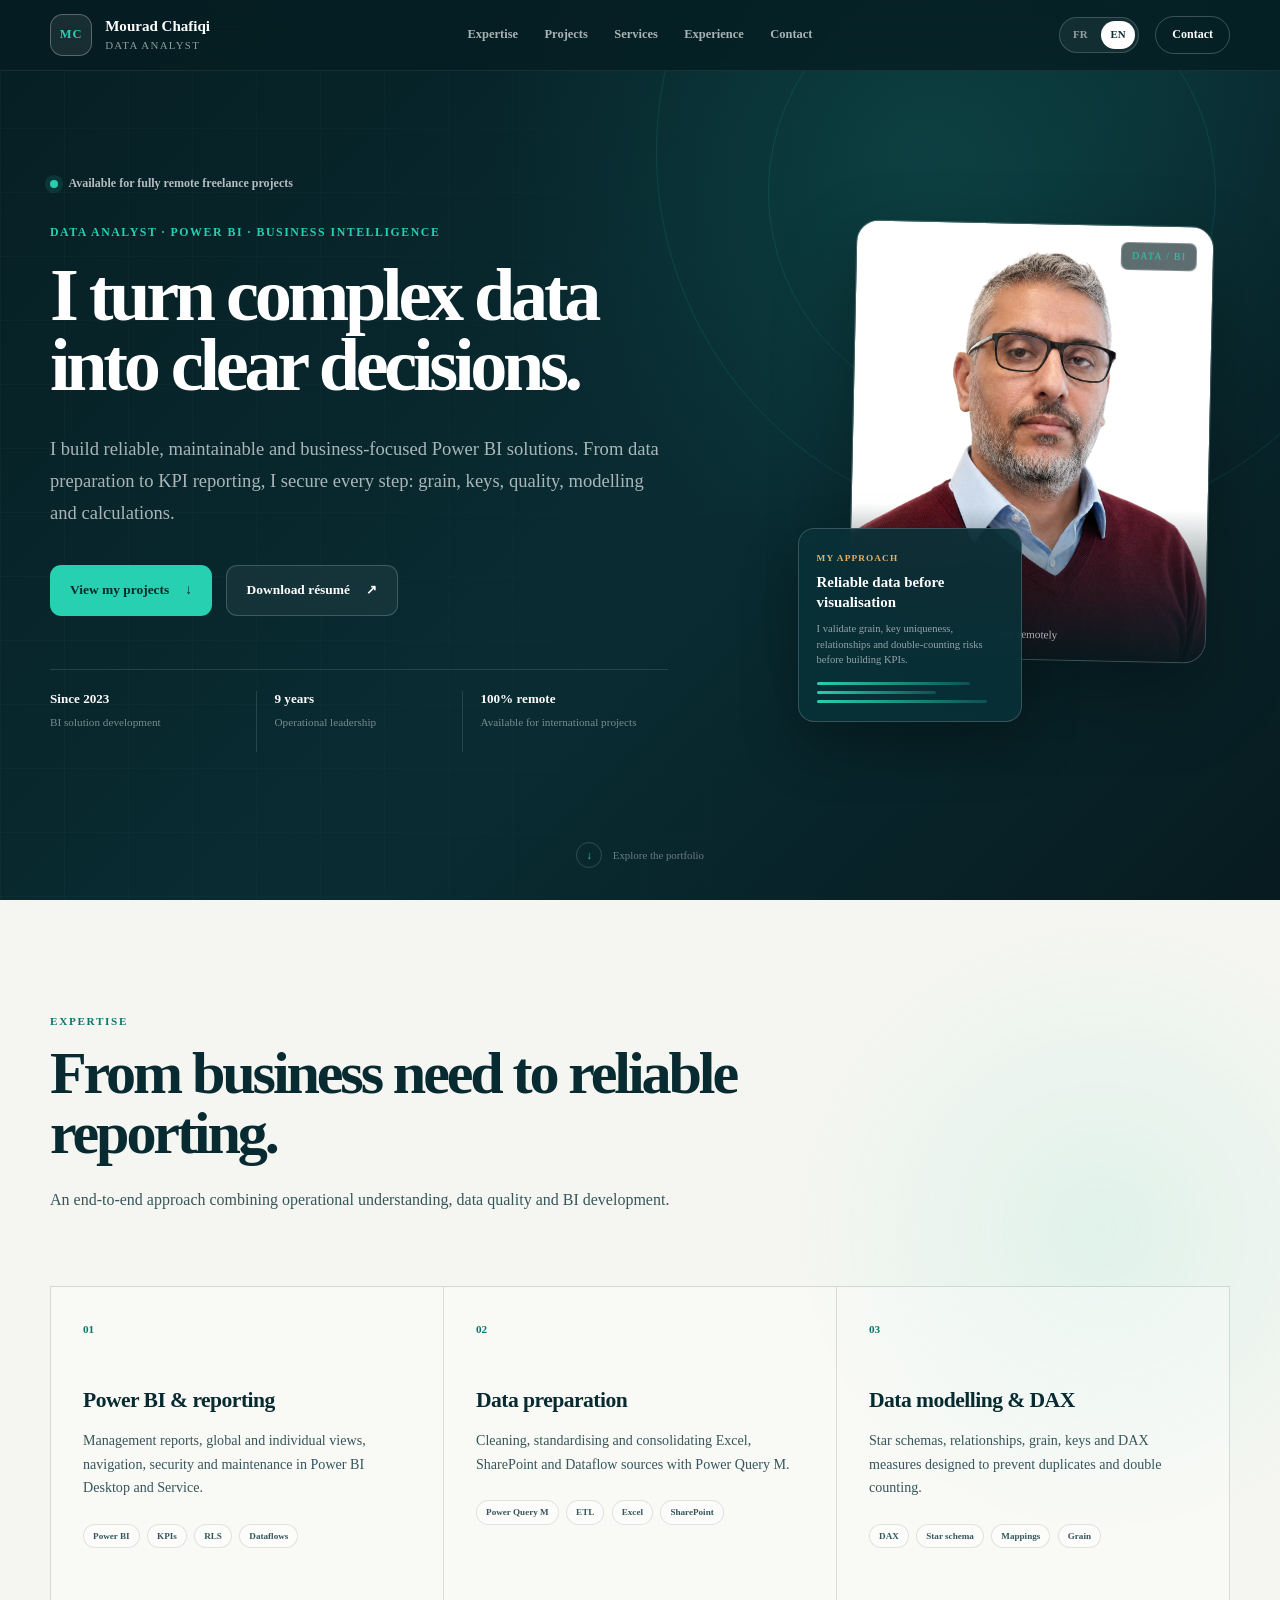
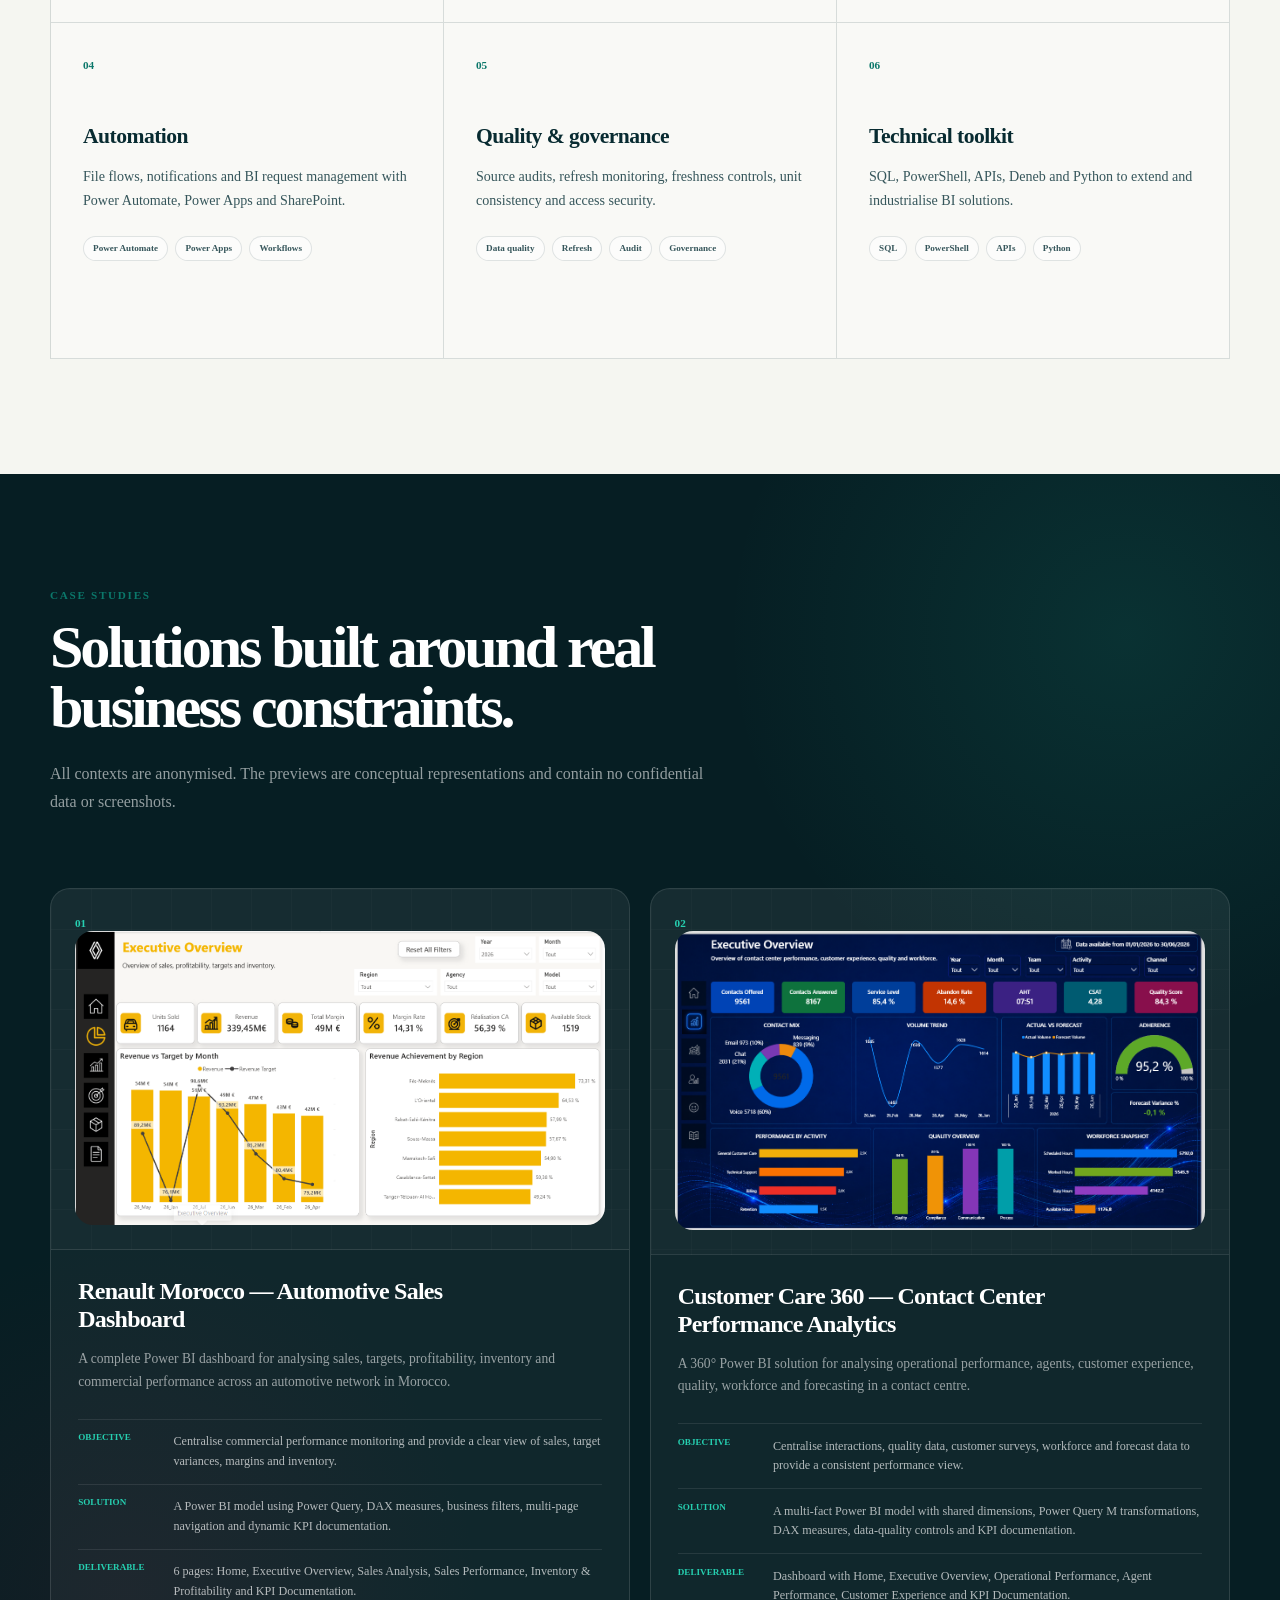
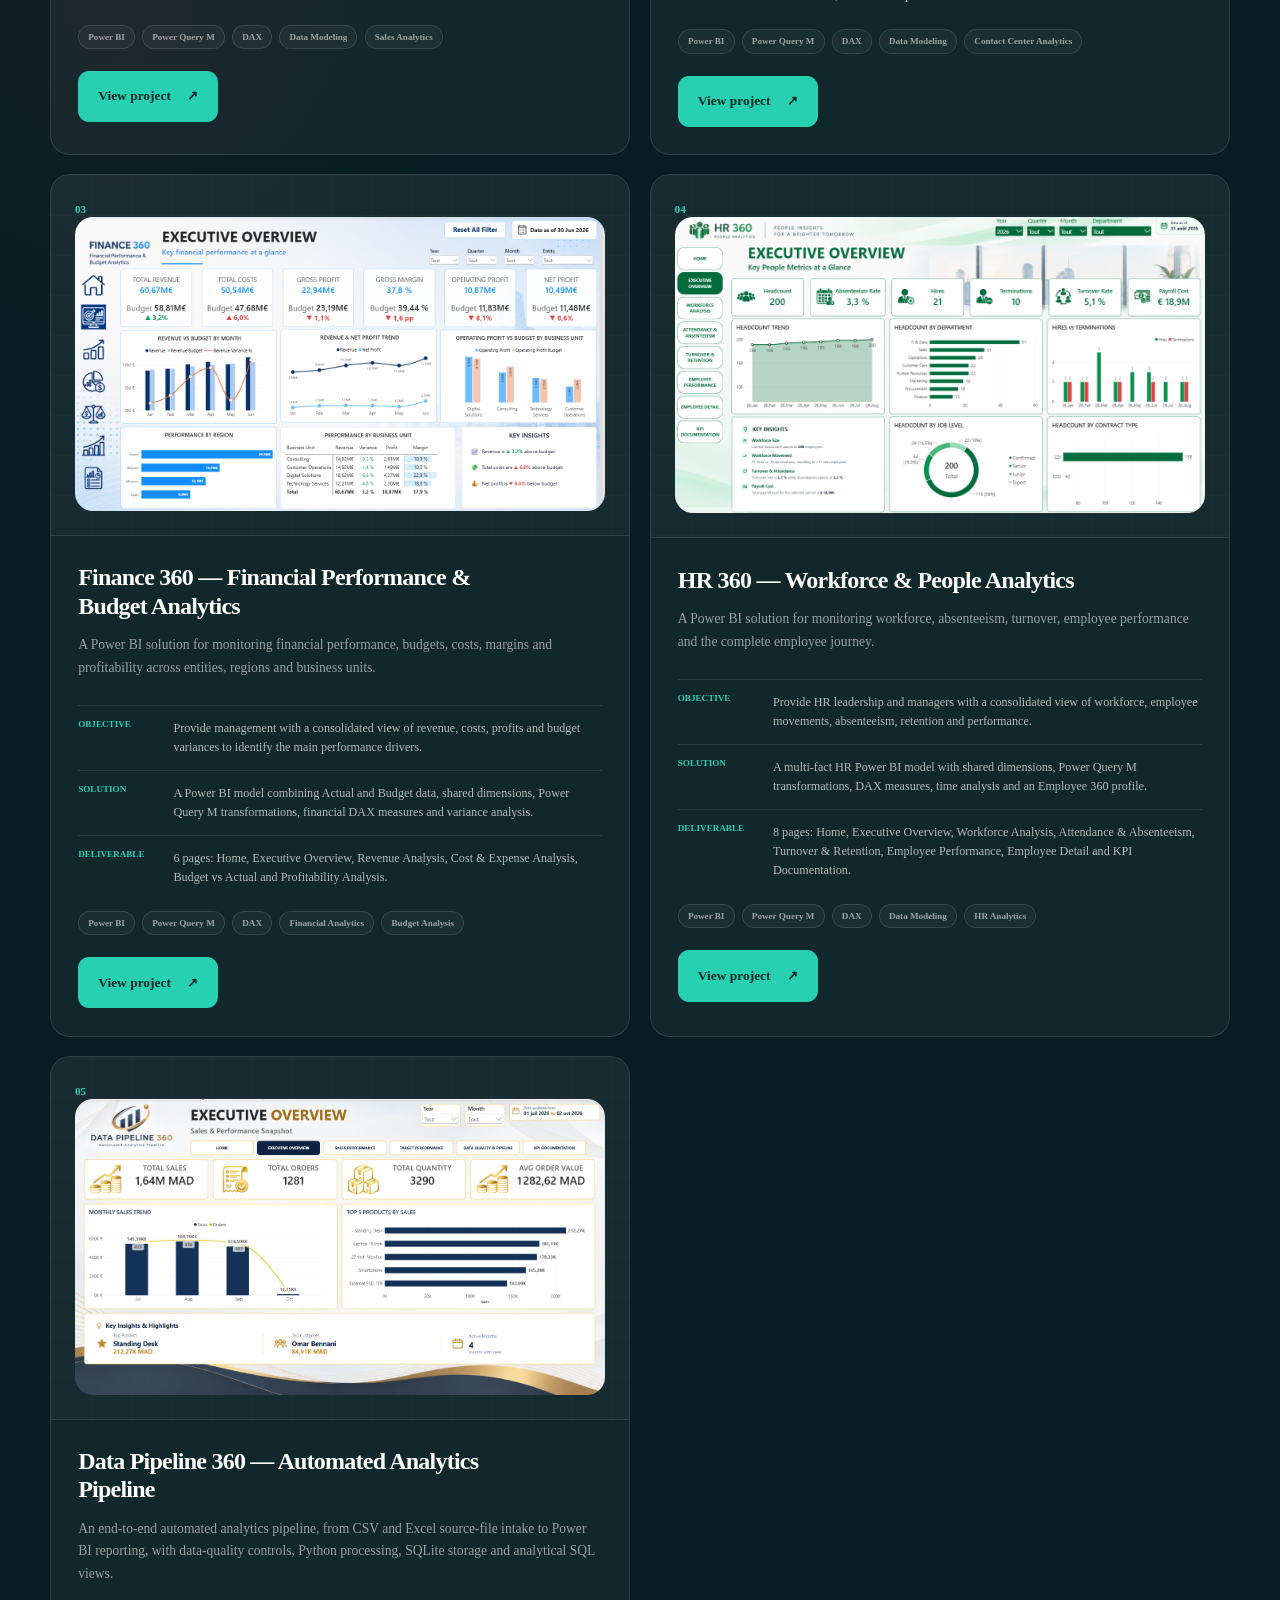
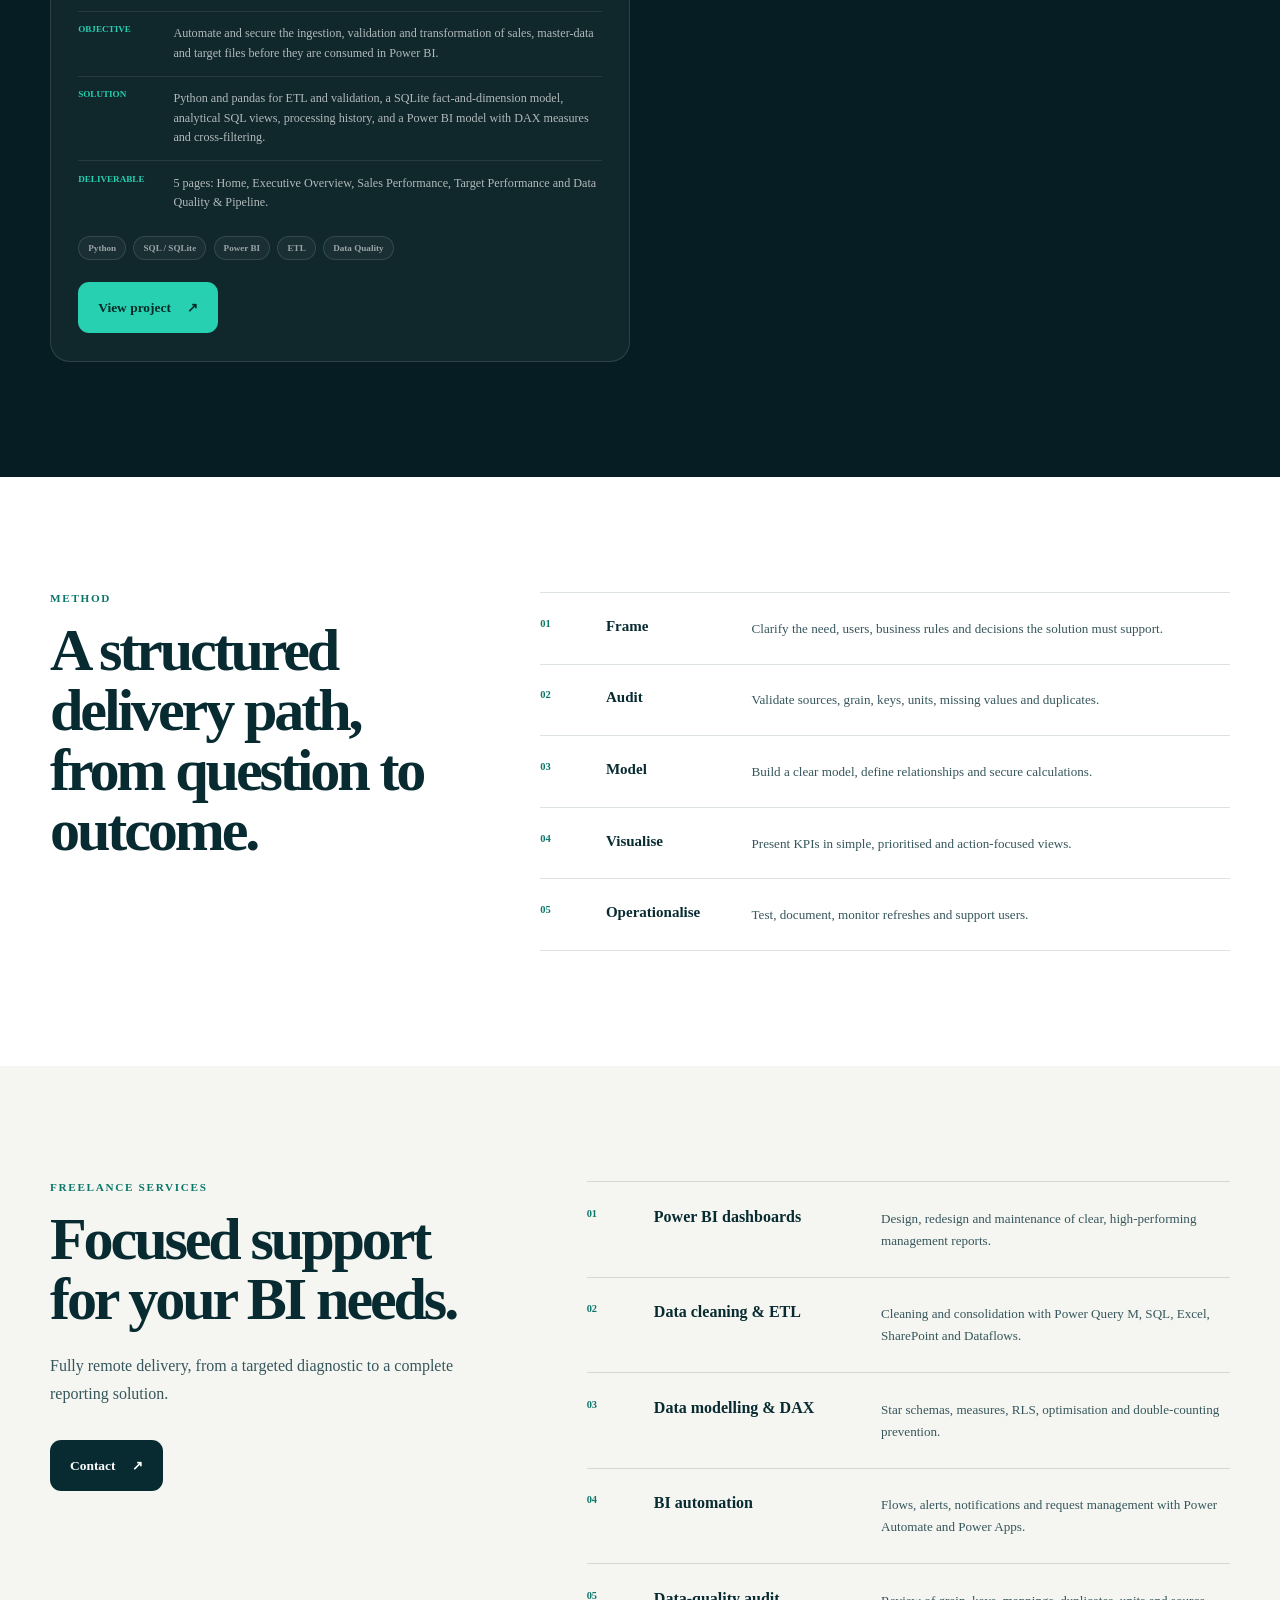
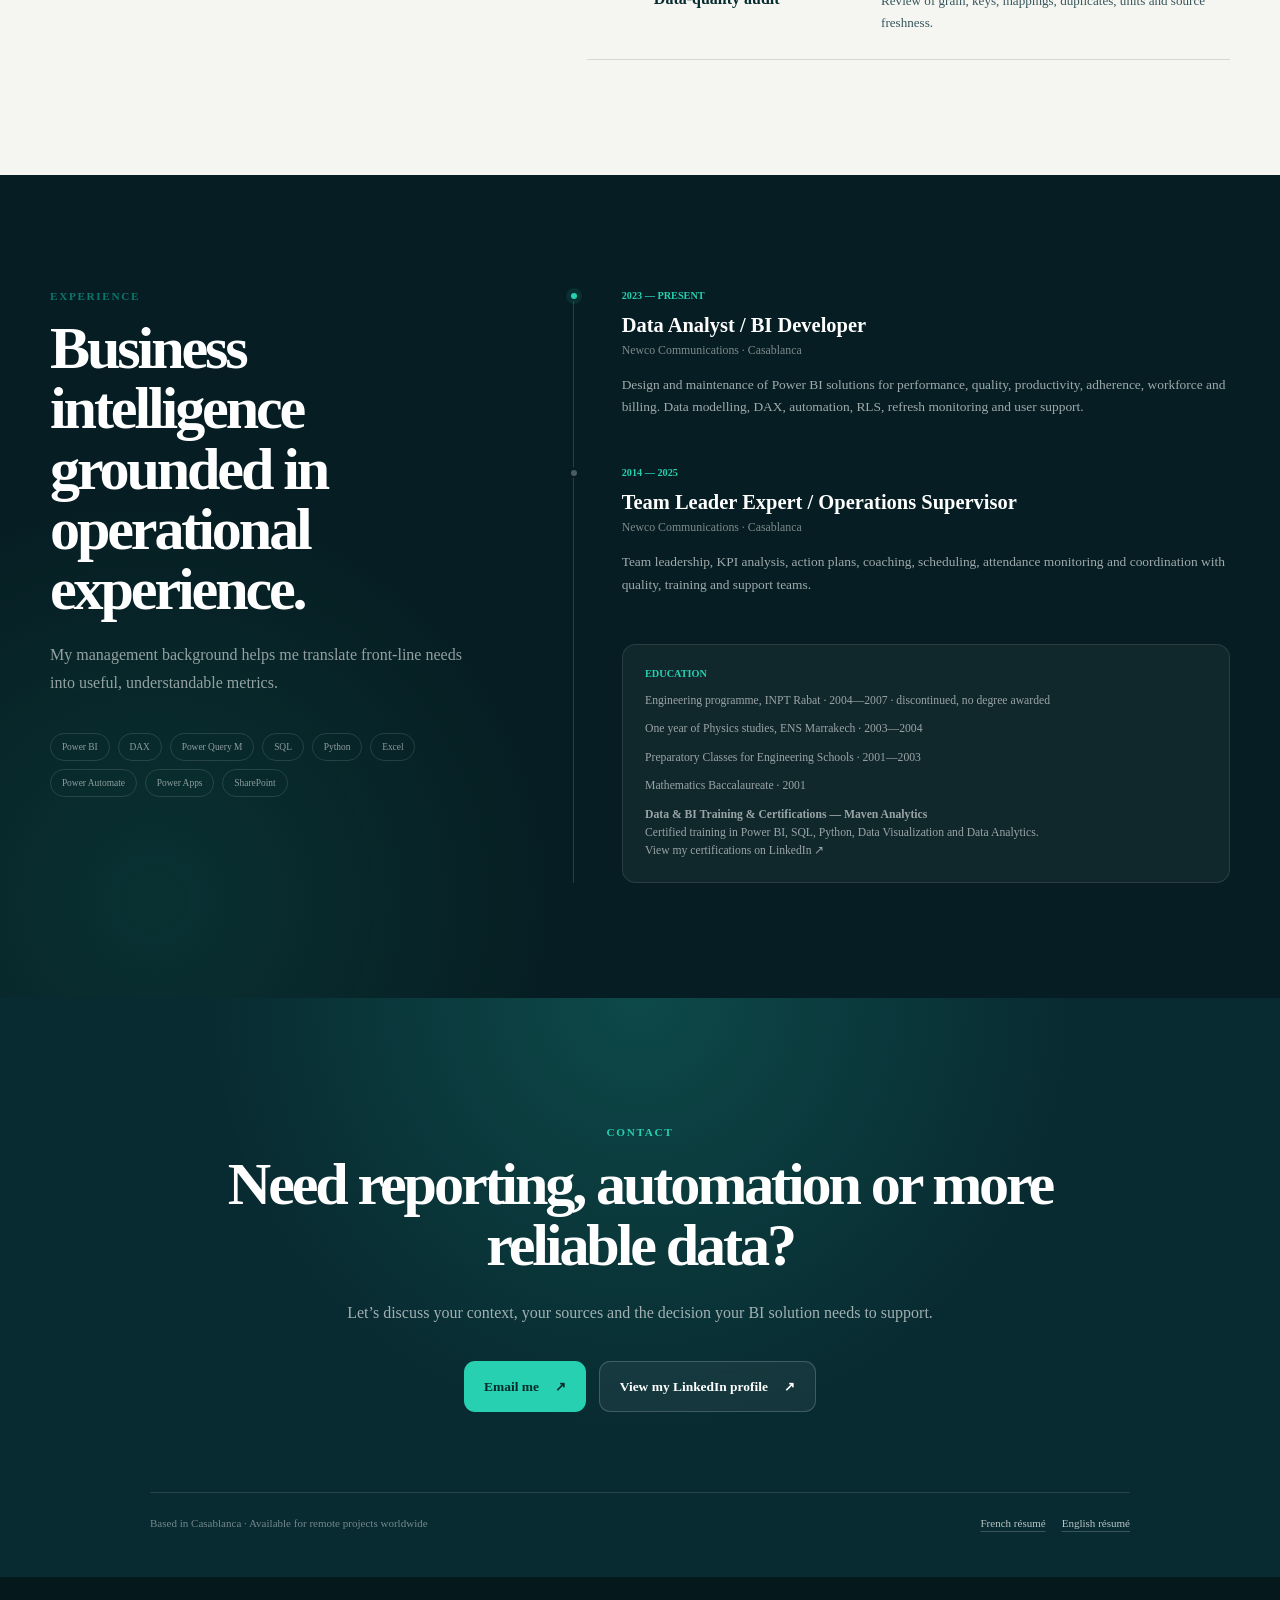
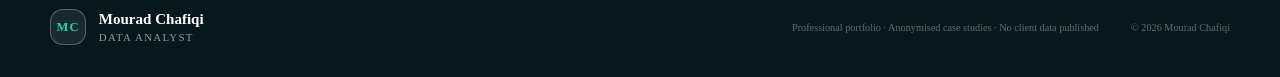
==== commit 3ea38190: "Update en.html" ====
--- a/en.html
+++ b/en.html
@@ -479,7 +479,7 @@
           PowerShell,
           APIs,
           Deneb
-          and applied Python fundamentals
+          and Python
           to extend and industrialise
           BI solutions.
         </p>
@@ -1550,6 +1550,7 @@
         <span>DAX</span>
         <span>Power Query M</span>
         <span>SQL</span>
+        <span>Python</span>
         <span>Excel</span>
         <span>Power Automate</span>
         <span>Power Apps</span>
@@ -1678,7 +1679,21 @@
           </li>
 
           <li>
-            Maven Analytics · Power BI and SQL learning paths · 2023
+            <strong>
+              Data &amp; BI Training &amp; Certifications — Maven Analytics
+            </strong>
+            <br>
+            Certified training in Power BI, SQL, Python,
+            Data Visualization and Data Analytics.
+            <br>
+
+            <a
+              href="https://www.linkedin.com/in/mourad-chafiqi-4062b8140/details/certifications/"
+              target="_blank"
+              rel="noreferrer"
+            >
+              View my certifications on LinkedIn ↗
+            </a>
           </li>
 
         </ul>
